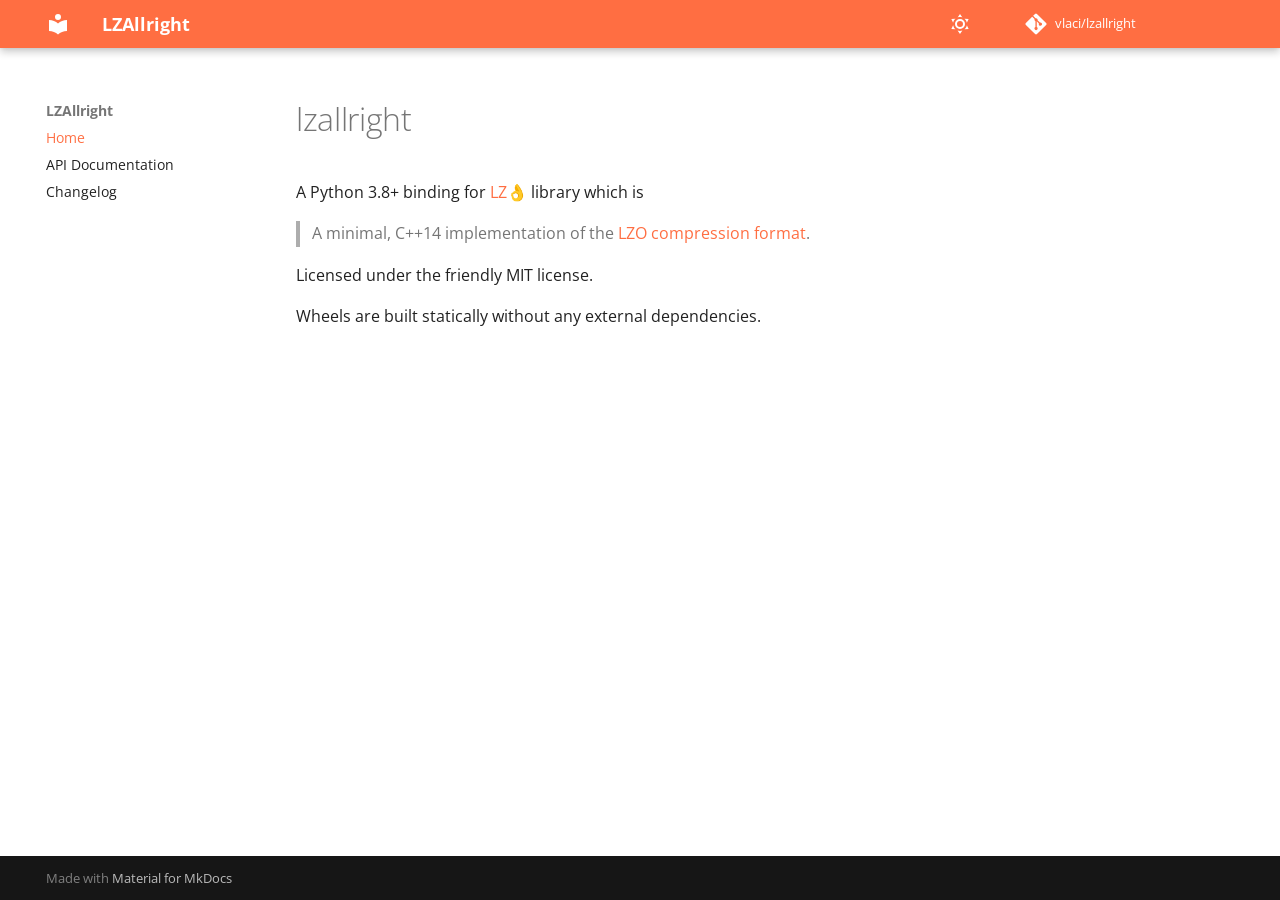
==== index.html @ bc839efc "Deployed 75575c3 with MkDocs version: 1.4.3" ====
<!doctype html>
<html lang="en" class="no-js">
  <head>
    
      <meta charset="utf-8">
      <meta name="viewport" content="width=device-width,initial-scale=1">
      
      
      
        <link rel="canonical" href="https://vlaci.github.io/lzallright/">
      
      
      
        <link rel="next" href="api/">
      
      <link rel="icon" href="assets/images/favicon.png">
      <meta name="generator" content="mkdocs-1.4.3, mkdocs-material-9.1.14">
    
    
      
        <title>LZAllright</title>
      
    
    
      <link rel="stylesheet" href="assets/stylesheets/main.85bb2934.min.css">
      
        
        <link rel="stylesheet" href="assets/stylesheets/palette.a6bdf11c.min.css">
      
      

    
    
    
      
        
        
        <link rel="preconnect" href="https://fonts.gstatic.com" crossorigin>
        <link rel="stylesheet" href="https://fonts.googleapis.com/css?family=Open+Sans:300,300i,400,400i,700,700i%7CFira+Code:400,400i,700,700i&display=fallback">
        <style>:root{--md-text-font:"Open Sans";--md-code-font:"Fira Code"}</style>
      
    
    
      <link rel="stylesheet" href="assets/_mkdocstrings.css">
    
    <script>__md_scope=new URL(".",location),__md_hash=e=>[...e].reduce((e,_)=>(e<<5)-e+_.charCodeAt(0),0),__md_get=(e,_=localStorage,t=__md_scope)=>JSON.parse(_.getItem(t.pathname+"."+e)),__md_set=(e,_,t=localStorage,a=__md_scope)=>{try{t.setItem(a.pathname+"."+e,JSON.stringify(_))}catch(e){}}</script>
    
      

    
    
    
  </head>
  
  
    
    
      
    
    
    
    
    <body dir="ltr" data-md-color-scheme="default" data-md-color-primary="deep-orange" data-md-color-accent="indigo">
  
    
    
      <script>var palette=__md_get("__palette");if(palette&&"object"==typeof palette.color)for(var key of Object.keys(palette.color))document.body.setAttribute("data-md-color-"+key,palette.color[key])</script>
    
    <input class="md-toggle" data-md-toggle="drawer" type="checkbox" id="__drawer" autocomplete="off">
    <input class="md-toggle" data-md-toggle="search" type="checkbox" id="__search" autocomplete="off">
    <label class="md-overlay" for="__drawer"></label>
    <div data-md-component="skip">
      
        
        <a href="#lzallright" class="md-skip">
          Skip to content
        </a>
      
    </div>
    <div data-md-component="announce">
      
    </div>
    
    
      

  

<header class="md-header md-header--shadow" data-md-component="header">
  <nav class="md-header__inner md-grid" aria-label="Header">
    <a href="." title="LZAllright" class="md-header__button md-logo" aria-label="LZAllright" data-md-component="logo">
      
  
  <svg xmlns="http://www.w3.org/2000/svg" viewBox="0 0 24 24"><path d="M12 8a3 3 0 0 0 3-3 3 3 0 0 0-3-3 3 3 0 0 0-3 3 3 3 0 0 0 3 3m0 3.54C9.64 9.35 6.5 8 3 8v11c3.5 0 6.64 1.35 9 3.54 2.36-2.19 5.5-3.54 9-3.54V8c-3.5 0-6.64 1.35-9 3.54Z"/></svg>

    </a>
    <label class="md-header__button md-icon" for="__drawer">
      <svg xmlns="http://www.w3.org/2000/svg" viewBox="0 0 24 24"><path d="M3 6h18v2H3V6m0 5h18v2H3v-2m0 5h18v2H3v-2Z"/></svg>
    </label>
    <div class="md-header__title" data-md-component="header-title">
      <div class="md-header__ellipsis">
        <div class="md-header__topic">
          <span class="md-ellipsis">
            LZAllright
          </span>
        </div>
        <div class="md-header__topic" data-md-component="header-topic">
          <span class="md-ellipsis">
            
              Home
            
          </span>
        </div>
      </div>
    </div>
    
      
        <form class="md-header__option" data-md-component="palette">
          
            
            
            
            <input class="md-option" data-md-color-media="(prefers-color-scheme: light)" data-md-color-scheme="default" data-md-color-primary="deep-orange" data-md-color-accent="indigo"  aria-label="Switch to dark mode"  type="radio" name="__palette" id="__palette_1">
            
              <label class="md-header__button md-icon" title="Switch to dark mode" for="__palette_2" hidden>
                <svg xmlns="http://www.w3.org/2000/svg" viewBox="0 0 24 24"><path d="M12 7a5 5 0 0 1 5 5 5 5 0 0 1-5 5 5 5 0 0 1-5-5 5 5 0 0 1 5-5m0 2a3 3 0 0 0-3 3 3 3 0 0 0 3 3 3 3 0 0 0 3-3 3 3 0 0 0-3-3m0-7 2.39 3.42C13.65 5.15 12.84 5 12 5c-.84 0-1.65.15-2.39.42L12 2M3.34 7l4.16-.35A7.2 7.2 0 0 0 5.94 8.5c-.44.74-.69 1.5-.83 2.29L3.34 7m.02 10 1.76-3.77a7.131 7.131 0 0 0 2.38 4.14L3.36 17M20.65 7l-1.77 3.79a7.023 7.023 0 0 0-2.38-4.15l4.15.36m-.01 10-4.14.36c.59-.51 1.12-1.14 1.54-1.86.42-.73.69-1.5.83-2.29L20.64 17M12 22l-2.41-3.44c.74.27 1.55.44 2.41.44.82 0 1.63-.17 2.37-.44L12 22Z"/></svg>
              </label>
            
          
            
            
            
            <input class="md-option" data-md-color-media="(prefers-color-scheme: dark)" data-md-color-scheme="slate" data-md-color-primary="deep-orange" data-md-color-accent="indigo"  aria-label="Switch to light mode"  type="radio" name="__palette" id="__palette_2">
            
              <label class="md-header__button md-icon" title="Switch to light mode" for="__palette_1" hidden>
                <svg xmlns="http://www.w3.org/2000/svg" viewBox="0 0 24 24"><path d="m17.75 4.09-2.53 1.94.91 3.06-2.63-1.81-2.63 1.81.91-3.06-2.53-1.94L12.44 4l1.06-3 1.06 3 3.19.09m3.5 6.91-1.64 1.25.59 1.98-1.7-1.17-1.7 1.17.59-1.98L15.75 11l2.06-.05L18.5 9l.69 1.95 2.06.05m-2.28 4.95c.83-.08 1.72 1.1 1.19 1.85-.32.45-.66.87-1.08 1.27C15.17 23 8.84 23 4.94 19.07c-3.91-3.9-3.91-10.24 0-14.14.4-.4.82-.76 1.27-1.08.75-.53 1.93.36 1.85 1.19-.27 2.86.69 5.83 2.89 8.02a9.96 9.96 0 0 0 8.02 2.89m-1.64 2.02a12.08 12.08 0 0 1-7.8-3.47c-2.17-2.19-3.33-5-3.49-7.82-2.81 3.14-2.7 7.96.31 10.98 3.02 3.01 7.84 3.12 10.98.31Z"/></svg>
              </label>
            
          
        </form>
      
    
    
    
    
      <div class="md-header__source">
        <a href="https://github.com/vlaci/lzallright" title="Go to repository" class="md-source" data-md-component="source">
  <div class="md-source__icon md-icon">
    
    <svg xmlns="http://www.w3.org/2000/svg" viewBox="0 0 448 512"><!--! Font Awesome Free 6.4.0 by @fontawesome - https://fontawesome.com License - https://fontawesome.com/license/free (Icons: CC BY 4.0, Fonts: SIL OFL 1.1, Code: MIT License) Copyright 2023 Fonticons, Inc.--><path d="M439.55 236.05 244 40.45a28.87 28.87 0 0 0-40.81 0l-40.66 40.63 51.52 51.52c27.06-9.14 52.68 16.77 43.39 43.68l49.66 49.66c34.23-11.8 61.18 31 35.47 56.69-26.49 26.49-70.21-2.87-56-37.34L240.22 199v121.85c25.3 12.54 22.26 41.85 9.08 55a34.34 34.34 0 0 1-48.55 0c-17.57-17.6-11.07-46.91 11.25-56v-123c-20.8-8.51-24.6-30.74-18.64-45L142.57 101 8.45 235.14a28.86 28.86 0 0 0 0 40.81l195.61 195.6a28.86 28.86 0 0 0 40.8 0l194.69-194.69a28.86 28.86 0 0 0 0-40.81z"/></svg>
  </div>
  <div class="md-source__repository">
    vlaci/lzallright
  </div>
</a>
      </div>
    
  </nav>
  
</header>
    
    <div class="md-container" data-md-component="container">
      
      
        
          
        
      
      <main class="md-main" data-md-component="main">
        <div class="md-main__inner md-grid">
          
            
              
              <div class="md-sidebar md-sidebar--primary" data-md-component="sidebar" data-md-type="navigation" >
                <div class="md-sidebar__scrollwrap">
                  <div class="md-sidebar__inner">
                    


  

<nav class="md-nav md-nav--primary md-nav--integrated" aria-label="Navigation" data-md-level="0">
  <label class="md-nav__title" for="__drawer">
    <a href="." title="LZAllright" class="md-nav__button md-logo" aria-label="LZAllright" data-md-component="logo">
      
  
  <svg xmlns="http://www.w3.org/2000/svg" viewBox="0 0 24 24"><path d="M12 8a3 3 0 0 0 3-3 3 3 0 0 0-3-3 3 3 0 0 0-3 3 3 3 0 0 0 3 3m0 3.54C9.64 9.35 6.5 8 3 8v11c3.5 0 6.64 1.35 9 3.54 2.36-2.19 5.5-3.54 9-3.54V8c-3.5 0-6.64 1.35-9 3.54Z"/></svg>

    </a>
    LZAllright
  </label>
  
    <div class="md-nav__source">
      <a href="https://github.com/vlaci/lzallright" title="Go to repository" class="md-source" data-md-component="source">
  <div class="md-source__icon md-icon">
    
    <svg xmlns="http://www.w3.org/2000/svg" viewBox="0 0 448 512"><!--! Font Awesome Free 6.4.0 by @fontawesome - https://fontawesome.com License - https://fontawesome.com/license/free (Icons: CC BY 4.0, Fonts: SIL OFL 1.1, Code: MIT License) Copyright 2023 Fonticons, Inc.--><path d="M439.55 236.05 244 40.45a28.87 28.87 0 0 0-40.81 0l-40.66 40.63 51.52 51.52c27.06-9.14 52.68 16.77 43.39 43.68l49.66 49.66c34.23-11.8 61.18 31 35.47 56.69-26.49 26.49-70.21-2.87-56-37.34L240.22 199v121.85c25.3 12.54 22.26 41.85 9.08 55a34.34 34.34 0 0 1-48.55 0c-17.57-17.6-11.07-46.91 11.25-56v-123c-20.8-8.51-24.6-30.74-18.64-45L142.57 101 8.45 235.14a28.86 28.86 0 0 0 0 40.81l195.61 195.6a28.86 28.86 0 0 0 40.8 0l194.69-194.69a28.86 28.86 0 0 0 0-40.81z"/></svg>
  </div>
  <div class="md-source__repository">
    vlaci/lzallright
  </div>
</a>
    </div>
  
  <ul class="md-nav__list" data-md-scrollfix>
    
      
      
      

  
  
    
  
  
    <li class="md-nav__item md-nav__item--active">
      
      <input class="md-nav__toggle md-toggle" type="checkbox" id="__toc">
      
      
        
      
      
      <a href="." class="md-nav__link md-nav__link--active">
        Home
      </a>
      
    </li>
  

    
      
      
      

  
  
  
    <li class="md-nav__item">
      <a href="api/" class="md-nav__link">
        API Documentation
      </a>
    </li>
  

    
      
      
      

  
  
  
    <li class="md-nav__item">
      <a href="changelog/" class="md-nav__link">
        Changelog
      </a>
    </li>
  

    
  </ul>
</nav>
                  </div>
                </div>
              </div>
            
            
          
          
            <div class="md-content" data-md-component="content">
              <article class="md-content__inner md-typeset">
                
                  

  
  


<h1 id="lzallright">lzallright<a class="headerlink" href="#lzallright" title="Permanent link">#</a></h1>
<p>A Python 3.8+ binding for <a href="https://github.com/jackoalan/lzokay">LZ👌</a> library which is</p>
<blockquote>
<p>A minimal, C++14 implementation of the
<a href="http://www.oberhumer.com/opensource/lzo/">LZO compression format</a>.</p>
</blockquote>
<p>Licensed under the friendly MIT license.</p>
<p>Wheels are built statically without any external dependencies.</p>





                
              </article>
            </div>
          
          
        </div>
        
          <button type="button" class="md-top md-icon" data-md-component="top" hidden>
            <svg xmlns="http://www.w3.org/2000/svg" viewBox="0 0 24 24"><path d="M13 20h-2V8l-5.5 5.5-1.42-1.42L12 4.16l7.92 7.92-1.42 1.42L13 8v12Z"/></svg>
            Back to top
          </button>
        
      </main>
      
        <footer class="md-footer">
  
  <div class="md-footer-meta md-typeset">
    <div class="md-footer-meta__inner md-grid">
      <div class="md-copyright">
  
  
    Made with
    <a href="https://squidfunk.github.io/mkdocs-material/" target="_blank" rel="noopener">
      Material for MkDocs
    </a>
  
</div>
      
    </div>
  </div>
</footer>
      
    </div>
    <div class="md-dialog" data-md-component="dialog">
      <div class="md-dialog__inner md-typeset"></div>
    </div>
    
    <script id="__config" type="application/json">{"base": ".", "features": ["toc.integrate", "toc.follow", "navigation.instant", "navigation.top"], "search": "assets/javascripts/workers/search.208ed371.min.js", "translations": {"clipboard.copied": "Copied to clipboard", "clipboard.copy": "Copy to clipboard", "search.result.more.one": "1 more on this page", "search.result.more.other": "# more on this page", "search.result.none": "No matching documents", "search.result.one": "1 matching document", "search.result.other": "# matching documents", "search.result.placeholder": "Type to start searching", "search.result.term.missing": "Missing", "select.version": "Select version"}}</script>
    
    
      <script src="assets/javascripts/bundle.b4d07000.min.js"></script>
      
    
  </body>
</html>
---- assets/stylesheets/main.85bb2934.min.css ----
@charset "UTF-8";html{-webkit-text-size-adjust:none;-moz-text-size-adjust:none;text-size-adjust:none;box-sizing:border-box}*,:after,:before{box-sizing:inherit}@media (prefers-reduced-motion){*,:after,:before{transition:none!important}}body{margin:0}a,button,input,label{-webkit-tap-highlight-color:transparent}a{color:inherit;text-decoration:none}hr{border:0;box-sizing:initial;display:block;height:.05rem;overflow:visible;padding:0}small{font-size:80%}sub,sup{line-height:1em}img{border-style:none}table{border-collapse:initial;border-spacing:0}td,th{font-weight:400;vertical-align:top}button{background:#0000;border:0;font-family:inherit;font-size:inherit;margin:0;padding:0}input{border:0;outline:none}:root{--md-primary-fg-color:#4051b5;--md-primary-fg-color--light:#5d6cc0;--md-primary-fg-color--dark:#303fa1;--md-primary-bg-color:#fff;--md-primary-bg-color--light:#ffffffb3;--md-accent-fg-color:#526cfe;--md-accent-fg-color--transparent:#526cfe1a;--md-accent-bg-color:#fff;--md-accent-bg-color--light:#ffffffb3}[data-md-color-scheme=default] img[src$="#gh-dark-mode-only"],[data-md-color-scheme=default] img[src$="#only-dark"]{display:none}:root,[data-md-color-scheme=default]{--md-default-fg-color:#000000de;--md-default-fg-color--light:#0000008a;--md-default-fg-color--lighter:#00000052;--md-default-fg-color--lightest:#00000012;--md-default-bg-color:#fff;--md-default-bg-color--light:#ffffffb3;--md-default-bg-color--lighter:#ffffff4d;--md-default-bg-color--lightest:#ffffff1f;--md-code-fg-color:#36464e;--md-code-bg-color:#f5f5f5;--md-code-hl-color:#ffff0080;--md-code-hl-number-color:#d52a2a;--md-code-hl-special-color:#db1457;--md-code-hl-function-color:#a846b9;--md-code-hl-constant-color:#6e59d9;--md-code-hl-keyword-color:#3f6ec6;--md-code-hl-string-color:#1c7d4d;--md-code-hl-name-color:var(--md-code-fg-color);--md-code-hl-operator-color:var(--md-default-fg-color--light);--md-code-hl-punctuation-color:var(--md-default-fg-color--light);--md-code-hl-comment-color:var(--md-default-fg-color--light);--md-code-hl-generic-color:var(--md-default-fg-color--light);--md-code-hl-variable-color:var(--md-default-fg-color--light);--md-typeset-color:var(--md-default-fg-color);--md-typeset-a-color:var(--md-primary-fg-color);--md-typeset-mark-color:#ffff0080;--md-typeset-del-color:#f5503d26;--md-typeset-ins-color:#0bd57026;--md-typeset-kbd-color:#fafafa;--md-typeset-kbd-accent-color:#fff;--md-typeset-kbd-border-color:#b8b8b8;--md-typeset-table-color:#0000001f;--md-typeset-table-color--light:rgba(0,0,0,.035);--md-admonition-fg-color:var(--md-default-fg-color);--md-admonition-bg-color:var(--md-default-bg-color);--md-warning-fg-color:#000000de;--md-warning-bg-color:#ff9;--md-footer-fg-color:#fff;--md-footer-fg-color--light:#ffffffb3;--md-footer-fg-color--lighter:#ffffff73;--md-footer-bg-color:#000000de;--md-footer-bg-color--dark:#00000052;--md-shadow-z1:0 0.2rem 0.5rem #0000000d,0 0 0.05rem #0000001a;--md-shadow-z2:0 0.2rem 0.5rem #0000001a,0 0 0.05rem #00000040;--md-shadow-z3:0 0.2rem 0.5rem #0003,0 0 0.05rem #00000059}.md-icon svg{fill:currentcolor;display:block;height:1.2rem;width:1.2rem}body{-webkit-font-smoothing:antialiased;-moz-osx-font-smoothing:grayscale;--md-text-font-family:var(--md-text-font,_),-apple-system,BlinkMacSystemFont,Helvetica,Arial,sans-serif;--md-code-font-family:var(--md-code-font,_),SFMono-Regular,Consolas,Menlo,monospace}aside,body,input{font-feature-settings:"kern","liga";color:var(--md-typeset-color);font-family:var(--md-text-font-family)}code,kbd,pre{font-feature-settings:"kern";font-family:var(--md-code-font-family)}:root{--md-typeset-table-sort-icon:url('data:image/svg+xml;charset=utf-8,<svg xmlns="http://www.w3.org/2000/svg" viewBox="0 0 24 24"><path d="m18 21-4-4h3V7h-3l4-4 4 4h-3v10h3M2 19v-2h10v2M2 13v-2h7v2M2 7V5h4v2H2Z"/></svg>');--md-typeset-table-sort-icon--asc:url('data:image/svg+xml;charset=utf-8,<svg xmlns="http://www.w3.org/2000/svg" viewBox="0 0 24 24"><path d="M19 17h3l-4 4-4-4h3V3h2M2 17h10v2H2M6 5v2H2V5m0 6h7v2H2v-2Z"/></svg>');--md-typeset-table-sort-icon--desc:url('data:image/svg+xml;charset=utf-8,<svg xmlns="http://www.w3.org/2000/svg" viewBox="0 0 24 24"><path d="M19 7h3l-4-4-4 4h3v14h2M2 17h10v2H2M6 5v2H2V5m0 6h7v2H2v-2Z"/></svg>')}.md-typeset{-webkit-print-color-adjust:exact;color-adjust:exact;font-size:.8rem;line-height:1.6}@media print{.md-typeset{font-size:.68rem}}.md-typeset blockquote,.md-typeset dl,.md-typeset figure,.md-typeset ol,.md-typeset pre,.md-typeset ul{margin-bottom:1em;margin-top:1em}.md-typeset h1{color:var(--md-default-fg-color--light);font-size:2em;line-height:1.3;margin:0 0 1.25em}.md-typeset h1,.md-typeset h2{font-weight:300;letter-spacing:-.01em}.md-typeset h2{font-size:1.5625em;line-height:1.4;margin:1.6em 0 .64em}.md-typeset h3{font-size:1.25em;font-weight:400;letter-spacing:-.01em;line-height:1.5;margin:1.6em 0 .8em}.md-typeset h2+h3{margin-top:.8em}.md-typeset h4{font-weight:700;letter-spacing:-.01em;margin:1em 0}.md-typeset h5,.md-typeset h6{color:var(--md-default-fg-color--light);font-size:.8em;font-weight:700;letter-spacing:-.01em;margin:1.25em 0}.md-typeset h5{text-transform:uppercase}.md-typeset hr{border-bottom:.05rem solid var(--md-default-fg-color--lightest);display:flow-root;margin:1.5em 0}.md-typeset a{color:var(--md-typeset-a-color);word-break:break-word}.md-typeset a,.md-typeset a:before{transition:color 125ms}.md-typeset a:focus,.md-typeset a:hover{color:var(--md-accent-fg-color)}.md-typeset a:focus code,.md-typeset a:hover code{background-color:var(--md-accent-fg-color--transparent)}.md-typeset a code{color:currentcolor;transition:background-color 125ms}.md-typeset a.focus-visible{outline-color:var(--md-accent-fg-color);outline-offset:.2rem}.md-typeset code,.md-typeset kbd,.md-typeset pre{color:var(--md-code-fg-color);direction:ltr;font-variant-ligatures:none}@media print{.md-typeset code,.md-typeset kbd,.md-typeset pre{white-space:pre-wrap}}.md-typeset code{background-color:var(--md-code-bg-color);border-radius:.1rem;-webkit-box-decoration-break:clone;box-decoration-break:clone;font-size:.85em;padding:0 .2941176471em;word-break:break-word}.md-typeset code:not(.focus-visible){-webkit-tap-highlight-color:transparent;outline:none}.md-typeset pre{display:flow-root;line-height:1.4;position:relative}.md-typeset pre>code{-webkit-box-decoration-break:slice;box-decoration-break:slice;box-shadow:none;display:block;margin:0;outline-color:var(--md-accent-fg-color);overflow:auto;padding:.7720588235em 1.1764705882em;scrollbar-color:var(--md-default-fg-color--lighter) #0000;scrollbar-width:thin;touch-action:auto;word-break:normal}.md-typeset pre>code:hover{scrollbar-color:var(--md-accent-fg-color) #0000}.md-typeset pre>code::-webkit-scrollbar{height:.2rem;width:.2rem}.md-typeset pre>code::-webkit-scrollbar-thumb{background-color:var(--md-default-fg-color--lighter)}.md-typeset pre>code::-webkit-scrollbar-thumb:hover{background-color:var(--md-accent-fg-color)}.md-typeset kbd{background-color:var(--md-typeset-kbd-color);border-radius:.1rem;box-shadow:0 .1rem 0 .05rem var(--md-typeset-kbd-border-color),0 .1rem 0 var(--md-typeset-kbd-border-color),0 -.1rem .2rem var(--md-typeset-kbd-accent-color) inset;color:var(--md-default-fg-color);display:inline-block;font-size:.75em;padding:0 .6666666667em;vertical-align:text-top;word-break:break-word}.md-typeset mark{background-color:var(--md-typeset-mark-color);-webkit-box-decoration-break:clone;box-decoration-break:clone;color:inherit;word-break:break-word}.md-typeset abbr{border-bottom:.05rem dotted var(--md-default-fg-color--light);cursor:help;text-decoration:none}@media (hover:none){.md-typeset abbr[title]:focus:after,.md-typeset abbr[title]:hover:after{background-color:var(--md-default-fg-color);border-radius:.1rem;box-shadow:var(--md-shadow-z3);color:var(--md-default-bg-color);content:attr(title);font-size:.7rem;left:.8rem;margin-top:2em;padding:.2rem .3rem;position:absolute;right:.8rem}}.md-typeset small{opacity:.75}[dir=ltr] .md-typeset sub,[dir=ltr] .md-typeset sup{margin-left:.078125em}[dir=rtl] .md-typeset sub,[dir=rtl] .md-typeset sup{margin-right:.078125em}[dir=ltr] .md-typeset blockquote{padding-left:.6rem}[dir=rtl] .md-typeset blockquote{padding-right:.6rem}[dir=ltr] .md-typeset blockquote{border-left:.2rem solid var(--md-default-fg-color--lighter)}[dir=rtl] .md-typeset blockquote{border-right:.2rem solid var(--md-default-fg-color--lighter)}.md-typeset blockquote{color:var(--md-default-fg-color--light);margin-left:0;margin-right:0}.md-typeset ul{list-style-type:disc}[dir=ltr] .md-typeset ol,[dir=ltr] .md-typeset ul{margin-left:.625em}[dir=rtl] .md-typeset ol,[dir=rtl] .md-typeset ul{margin-right:.625em}.md-typeset ol,.md-typeset ul{padding:0}.md-typeset ol:not([hidden]),.md-typeset ul:not([hidden]){display:flow-root}.md-typeset ol ol,.md-typeset ul ol{list-style-type:lower-alpha}.md-typeset ol ol ol,.md-typeset ul ol ol{list-style-type:lower-roman}[dir=ltr] .md-typeset ol li,[dir=ltr] .md-typeset ul li{margin-left:1.25em}[dir=rtl] .md-typeset ol li,[dir=rtl] .md-typeset ul li{margin-right:1.25em}.md-typeset ol li,.md-typeset ul li{margin-bottom:.5em}.md-typeset ol li blockquote,.md-typeset ol li p,.md-typeset ul li blockquote,.md-typeset ul li p{margin:.5em 0}.md-typeset ol li:last-child,.md-typeset ul li:last-child{margin-bottom:0}[dir=ltr] .md-typeset ol li ol,[dir=ltr] .md-typeset ol li ul,[dir=ltr] .md-typeset ul li ol,[dir=ltr] .md-typeset ul li ul{margin-left:.625em}[dir=rtl] .md-typeset ol li ol,[dir=rtl] .md-typeset ol li ul,[dir=rtl] .md-typeset ul li ol,[dir=rtl] .md-typeset ul li ul{margin-right:.625em}.md-typeset ol li ol,.md-typeset ol li ul,.md-typeset ul li ol,.md-typeset ul li ul{margin-bottom:.5em;margin-top:.5em}[dir=ltr] .md-typeset dd{margin-left:1.875em}[dir=rtl] .md-typeset dd{margin-right:1.875em}.md-typeset dd{margin-bottom:1.5em;margin-top:1em}.md-typeset img,.md-typeset svg,.md-typeset video{height:auto;max-width:100%}.md-typeset img[align=left]{margin:1em 1em 1em 0}.md-typeset img[align=right]{margin:1em 0 1em 1em}.md-typeset img[align]:only-child{margin-top:0}.md-typeset figure{display:flow-root;margin:1em auto;max-width:100%;text-align:center;width:-webkit-fit-content;width:-moz-fit-content;width:fit-content}.md-typeset figure img{display:block}.md-typeset figcaption{font-style:italic;margin:1em auto;max-width:24rem}.md-typeset iframe{max-width:100%}.md-typeset table:not([class]){background-color:var(--md-default-bg-color);border:.05rem solid var(--md-typeset-table-color);border-radius:.1rem;display:inline-block;font-size:.64rem;max-width:100%;overflow:auto;touch-action:auto}@media print{.md-typeset table:not([class]){display:table}}.md-typeset table:not([class])+*{margin-top:1.5em}.md-typeset table:not([class]) td>:first-child,.md-typeset table:not([class]) th>:first-child{margin-top:0}.md-typeset table:not([class]) td>:last-child,.md-typeset table:not([class]) th>:last-child{margin-bottom:0}.md-typeset table:not([class]) td:not([align]),.md-typeset table:not([class]) th:not([align]){text-align:left}[dir=rtl] .md-typeset table:not([class]) td:not([align]),[dir=rtl] .md-typeset table:not([class]) th:not([align]){text-align:right}.md-typeset table:not([class]) th{font-weight:700;min-width:5rem;padding:.9375em 1.25em;vertical-align:top}.md-typeset table:not([class]) td{border-top:.05rem solid var(--md-typeset-table-color);padding:.9375em 1.25em;vertical-align:top}.md-typeset table:not([class]) tbody tr{transition:background-color 125ms}.md-typeset table:not([class]) tbody tr:hover{background-color:var(--md-typeset-table-color--light);box-shadow:0 .05rem 0 var(--md-default-bg-color) inset}.md-typeset table:not([class]) a{word-break:normal}.md-typeset table th[role=columnheader]{cursor:pointer}[dir=ltr] .md-typeset table th[role=columnheader]:after{margin-left:.5em}[dir=rtl] .md-typeset table th[role=columnheader]:after{margin-right:.5em}.md-typeset table th[role=columnheader]:after{content:"";display:inline-block;height:1.2em;-webkit-mask-image:var(--md-typeset-table-sort-icon);mask-image:var(--md-typeset-table-sort-icon);-webkit-mask-repeat:no-repeat;mask-repeat:no-repeat;-webkit-mask-size:contain;mask-size:contain;transition:background-color 125ms;vertical-align:text-bottom;width:1.2em}.md-typeset table th[role=columnheader]:hover:after{background-color:var(--md-default-fg-color--lighter)}.md-typeset table th[role=columnheader][aria-sort=ascending]:after{background-color:var(--md-default-fg-color--light);-webkit-mask-image:var(--md-typeset-table-sort-icon--asc);mask-image:var(--md-typeset-table-sort-icon--asc)}.md-typeset table th[role=columnheader][aria-sort=descending]:after{background-color:var(--md-default-fg-color--light);-webkit-mask-image:var(--md-typeset-table-sort-icon--desc);mask-image:var(--md-typeset-table-sort-icon--desc)}.md-typeset__scrollwrap{margin:1em -.8rem;overflow-x:auto;touch-action:auto}.md-typeset__table{display:inline-block;margin-bottom:.5em;padding:0 .8rem}@media print{.md-typeset__table{display:block}}html .md-typeset__table table{display:table;margin:0;overflow:hidden;width:100%}@media screen and (max-width:44.9375em){.md-content__inner>pre{margin:1em -.8rem}.md-content__inner>pre code{border-radius:0}}.md-banner{background-color:var(--md-footer-bg-color);color:var(--md-footer-fg-color);overflow:auto}@media print{.md-banner{display:none}}.md-banner--warning{background-color:var(--md-warning-bg-color);color:var(--md-warning-fg-color)}.md-banner__inner{font-size:.7rem;margin:.6rem auto;padding:0 .8rem}[dir=ltr] .md-banner__button{float:right}[dir=rtl] .md-banner__button{float:left}.md-banner__button{color:inherit;cursor:pointer;transition:opacity .25s}.md-banner__button:hover{opacity:.7}html{font-size:125%;height:100%;overflow-x:hidden}@media screen and (min-width:100em){html{font-size:137.5%}}@media screen and (min-width:125em){html{font-size:150%}}body{background-color:var(--md-default-bg-color);display:flex;flex-direction:column;font-size:.5rem;min-height:100%;position:relative;width:100%}@media print{body{display:block}}@media screen and (max-width:59.9375em){body[data-md-scrolllock]{position:fixed}}.md-grid{margin-left:auto;margin-right:auto;max-width:61rem}.md-container{display:flex;flex-direction:column;flex-grow:1}@media print{.md-container{display:block}}.md-main{flex-grow:1}.md-main__inner{display:flex;height:100%;margin-top:1.5rem}.md-ellipsis{overflow:hidden;text-overflow:ellipsis}.md-toggle{display:none}.md-option{height:0;opacity:0;position:absolute;width:0}.md-option:checked+label:not([hidden]){display:block}.md-option.focus-visible+label{outline-color:var(--md-accent-fg-color);outline-style:auto}.md-skip{background-color:var(--md-default-fg-color);border-radius:.1rem;color:var(--md-default-bg-color);font-size:.64rem;margin:.5rem;opacity:0;outline-color:var(--md-accent-fg-color);padding:.3rem .5rem;position:fixed;transform:translateY(.4rem);z-index:-1}.md-skip:focus{opacity:1;transform:translateY(0);transition:transform .25s cubic-bezier(.4,0,.2,1),opacity 175ms 75ms;z-index:10}@page{margin:25mm}:root{--md-clipboard-icon:url('data:image/svg+xml;charset=utf-8,<svg xmlns="http://www.w3.org/2000/svg" viewBox="0 0 24 24"><path d="M19 21H8V7h11m0-2H8a2 2 0 0 0-2 2v14a2 2 0 0 0 2 2h11a2 2 0 0 0 2-2V7a2 2 0 0 0-2-2m-3-4H4a2 2 0 0 0-2 2v14h2V3h12V1Z"/></svg>')}.md-clipboard{border-radius:.1rem;color:var(--md-default-fg-color--lightest);cursor:pointer;height:1.5em;outline-color:var(--md-accent-fg-color);outline-offset:.1rem;position:absolute;right:.5em;top:.5em;transition:color .25s;width:1.5em;z-index:1}@media print{.md-clipboard{display:none}}.md-clipboard:not(.focus-visible){-webkit-tap-highlight-color:transparent;outline:none}:hover>.md-clipboard{color:var(--md-default-fg-color--light)}.md-clipboard:focus,.md-clipboard:hover{color:var(--md-accent-fg-color)}.md-clipboard:after{background-color:currentcolor;content:"";display:block;height:1.125em;margin:0 auto;-webkit-mask-image:var(--md-clipboard-icon);mask-image:var(--md-clipboard-icon);-webkit-mask-position:center;mask-position:center;-webkit-mask-repeat:no-repeat;mask-repeat:no-repeat;-webkit-mask-size:contain;mask-size:contain;width:1.125em}.md-clipboard--inline{cursor:pointer}.md-clipboard--inline code{transition:color .25s,background-color .25s}.md-clipboard--inline:focus code,.md-clipboard--inline:hover code{background-color:var(--md-accent-fg-color--transparent);color:var(--md-accent-fg-color)}@keyframes consent{0%{opacity:0;transform:translateY(100%)}to{opacity:1;transform:translateY(0)}}@keyframes overlay{0%{opacity:0}to{opacity:1}}.md-consent__overlay{animation:overlay .25s both;-webkit-backdrop-filter:blur(.1rem);backdrop-filter:blur(.1rem);background-color:#0000008a;height:100%;opacity:1;position:fixed;top:0;width:100%;z-index:5}.md-consent__inner{animation:consent .5s cubic-bezier(.1,.7,.1,1) both;background-color:var(--md-default-bg-color);border:0;border-radius:.1rem;bottom:0;box-shadow:0 0 .2rem #0000001a,0 .2rem .4rem #0003;max-height:100%;overflow:auto;padding:0;position:fixed;width:100%;z-index:5}.md-consent__form{padding:.8rem}.md-consent__settings{display:none;margin:1em 0}input:checked+.md-consent__settings{display:block}.md-consent__controls{margin-bottom:.8rem}.md-typeset .md-consent__controls .md-button{display:inline}@media screen and (max-width:44.9375em){.md-typeset .md-consent__controls .md-button{display:block;margin-top:.4rem;text-align:center;width:100%}}.md-consent label{cursor:pointer}.md-content{flex-grow:1;min-width:0}.md-content__inner{margin:0 .8rem 1.2rem;padding-top:.6rem}@media screen and (min-width:76.25em){[dir=ltr] .md-sidebar--primary:not([hidden])~.md-content>.md-content__inner{margin-left:1.2rem}[dir=ltr] .md-sidebar--secondary:not([hidden])~.md-content>.md-content__inner,[dir=rtl] .md-sidebar--primary:not([hidden])~.md-content>.md-content__inner{margin-right:1.2rem}[dir=rtl] .md-sidebar--secondary:not([hidden])~.md-content>.md-content__inner{margin-left:1.2rem}}.md-content__inner:before{content:"";display:block;height:.4rem}.md-content__inner>:last-child{margin-bottom:0}[dir=ltr] .md-content__button{float:right}[dir=rtl] .md-content__button{float:left}[dir=ltr] .md-content__button{margin-left:.4rem}[dir=rtl] .md-content__button{margin-right:.4rem}.md-content__button{margin:.4rem 0;padding:0}@media print{.md-content__button{display:none}}.md-typeset .md-content__button{color:var(--md-default-fg-color--lighter)}.md-content__button svg{display:inline;vertical-align:top}[dir=rtl] .md-content__button svg{transform:scaleX(-1)}[dir=ltr] .md-dialog{right:.8rem}[dir=rtl] .md-dialog{left:.8rem}.md-dialog{background-color:var(--md-default-fg-color);border-radius:.1rem;bottom:.8rem;box-shadow:var(--md-shadow-z3);min-width:11.1rem;opacity:0;padding:.4rem .6rem;pointer-events:none;position:fixed;transform:translateY(100%);transition:transform 0ms .4s,opacity .4s;z-index:4}@media print{.md-dialog{display:none}}.md-dialog--active{opacity:1;pointer-events:auto;transform:translateY(0);transition:transform .4s cubic-bezier(.075,.85,.175,1),opacity .4s}.md-dialog__inner{color:var(--md-default-bg-color);font-size:.7rem}.md-feedback{margin:2em 0 1em;text-align:center}.md-feedback fieldset{border:none;margin:0;padding:0}.md-feedback__title{font-weight:700;margin:1em auto}.md-feedback__inner{position:relative}.md-feedback__list{align-content:baseline;display:flex;flex-wrap:wrap;justify-content:center;position:relative}.md-feedback__list:hover .md-icon:not(:disabled){color:var(--md-default-fg-color--lighter)}:disabled .md-feedback__list{min-height:1.8rem}.md-feedback__icon{color:var(--md-default-fg-color--light);cursor:pointer;flex-shrink:0;margin:0 .1rem;transition:color 125ms}.md-feedback__icon:not(:disabled).md-icon:hover{color:var(--md-accent-fg-color)}.md-feedback__icon:disabled{color:var(--md-default-fg-color--lightest);pointer-events:none}.md-feedback__note{opacity:0;position:relative;transform:translateY(.4rem);transition:transform .4s cubic-bezier(.1,.7,.1,1),opacity .15s}.md-feedback__note>*{margin:0 auto;max-width:16rem}:disabled .md-feedback__note{opacity:1;transform:translateY(0)}.md-footer{background-color:var(--md-footer-bg-color);color:var(--md-footer-fg-color)}@media print{.md-footer{display:none}}.md-footer__inner{justify-content:space-between;overflow:auto;padding:.2rem}.md-footer__inner:not([hidden]){display:flex}.md-footer__link{align-items:end;display:flex;flex-grow:0.01;margin-bottom:.4rem;margin-top:1rem;max-width:100%;outline-color:var(--md-accent-fg-color);overflow:hidden;transition:opacity .25s}.md-footer__link:focus,.md-footer__link:hover{opacity:.7}[dir=rtl] .md-footer__link svg{transform:scaleX(-1)}@media screen and (max-width:44.9375em){.md-footer__link--prev{flex-shrink:0}.md-footer__link--prev .md-footer__title{display:none}}[dir=ltr] .md-footer__link--next{margin-left:auto}[dir=rtl] .md-footer__link--next{margin-right:auto}.md-footer__link--next{text-align:right}[dir=rtl] .md-footer__link--next{text-align:left}.md-footer__title{flex-grow:1;font-size:.9rem;margin-bottom:.7rem;max-width:calc(100% - 2.4rem);padding:0 1rem;white-space:nowrap}.md-footer__button{margin:.2rem;padding:.4rem}.md-footer__direction{font-size:.64rem;opacity:.7}.md-footer-meta{background-color:var(--md-footer-bg-color--dark)}.md-footer-meta__inner{display:flex;flex-wrap:wrap;justify-content:space-between;padding:.2rem}html .md-footer-meta.md-typeset a{color:var(--md-footer-fg-color--light)}html .md-footer-meta.md-typeset a:focus,html .md-footer-meta.md-typeset a:hover{color:var(--md-footer-fg-color)}.md-copyright{color:var(--md-footer-fg-color--lighter);font-size:.64rem;margin:auto .6rem;padding:.4rem 0;width:100%}@media screen and (min-width:45em){.md-copyright{width:auto}}.md-copyright__highlight{color:var(--md-footer-fg-color--light)}.md-social{margin:0 .4rem;padding:.2rem 0 .6rem}@media screen and (min-width:45em){.md-social{padding:.6rem 0}}.md-social__link{display:inline-block;height:1.6rem;text-align:center;width:1.6rem}.md-social__link:before{line-height:1.9}.md-social__link svg{fill:currentcolor;max-height:.8rem;vertical-align:-25%}.md-typeset .md-button{border:.1rem solid;border-radius:.1rem;color:var(--md-primary-fg-color);cursor:pointer;display:inline-block;font-weight:700;padding:.625em 2em;transition:color 125ms,background-color 125ms,border-color 125ms}.md-typeset .md-button--primary{background-color:var(--md-primary-fg-color);border-color:var(--md-primary-fg-color);color:var(--md-primary-bg-color)}.md-typeset .md-button:focus,.md-typeset .md-button:hover{background-color:var(--md-accent-fg-color);border-color:var(--md-accent-fg-color);color:var(--md-accent-bg-color)}[dir=ltr] .md-typeset .md-input{border-top-left-radius:.1rem}[dir=ltr] .md-typeset .md-input,[dir=rtl] .md-typeset .md-input{border-top-right-radius:.1rem}[dir=rtl] .md-typeset .md-input{border-top-left-radius:.1rem}.md-typeset .md-input{border-bottom:.1rem solid var(--md-default-fg-color--lighter);box-shadow:var(--md-shadow-z1);font-size:.8rem;height:1.8rem;padding:0 .6rem;transition:border .25s,box-shadow .25s}.md-typeset .md-input:focus,.md-typeset .md-input:hover{border-bottom-color:var(--md-accent-fg-color);box-shadow:var(--md-shadow-z2)}.md-typeset .md-input--stretch{width:100%}.md-header{background-color:var(--md-primary-fg-color);box-shadow:0 0 .2rem #0000,0 .2rem .4rem #0000;color:var(--md-primary-bg-color);display:block;left:0;position:sticky;right:0;top:0;z-index:4}@media print{.md-header{display:none}}.md-header[hidden]{transform:translateY(-100%);transition:transform .25s cubic-bezier(.8,0,.6,1),box-shadow .25s}.md-header--shadow{box-shadow:0 0 .2rem #0000001a,0 .2rem .4rem #0003;transition:transform .25s cubic-bezier(.1,.7,.1,1),box-shadow .25s}.md-header__inner{align-items:center;display:flex;padding:0 .2rem}.md-header__button{color:currentcolor;cursor:pointer;margin:.2rem;outline-color:var(--md-accent-fg-color);padding:.4rem;position:relative;transition:opacity .25s;vertical-align:middle;z-index:1}.md-header__button:hover{opacity:.7}.md-header__button:not([hidden]){display:inline-block}.md-header__button:not(.focus-visible){-webkit-tap-highlight-color:transparent;outline:none}.md-header__button.md-logo{margin:.2rem;padding:.4rem}@media screen and (max-width:76.1875em){.md-header__button.md-logo{display:none}}.md-header__button.md-logo img,.md-header__button.md-logo svg{fill:currentcolor;display:block;height:1.2rem;width:auto}@media screen and (min-width:60em){.md-header__button[for=__search]{display:none}}.no-js .md-header__button[for=__search]{display:none}[dir=rtl] .md-header__button[for=__search] svg{transform:scaleX(-1)}@media screen and (min-width:76.25em){.md-header__button[for=__drawer]{display:none}}.md-header__topic{display:flex;max-width:100%;position:absolute;transition:transform .4s cubic-bezier(.1,.7,.1,1),opacity .15s;white-space:nowrap}.md-header__topic+.md-header__topic{opacity:0;pointer-events:none;transform:translateX(1.25rem);transition:transform .4s cubic-bezier(1,.7,.1,.1),opacity .15s;z-index:-1}[dir=rtl] .md-header__topic+.md-header__topic{transform:translateX(-1.25rem)}.md-header__topic:first-child{font-weight:700}[dir=ltr] .md-header__title{margin-left:1rem}[dir=rtl] .md-header__title{margin-right:1rem}[dir=ltr] .md-header__title{margin-right:.4rem}[dir=rtl] .md-header__title{margin-left:.4rem}.md-header__title{flex-grow:1;font-size:.9rem;height:2.4rem;line-height:2.4rem}.md-header__title--active .md-header__topic{opacity:0;pointer-events:none;transform:translateX(-1.25rem);transition:transform .4s cubic-bezier(1,.7,.1,.1),opacity .15s;z-index:-1}[dir=rtl] .md-header__title--active .md-header__topic{transform:translateX(1.25rem)}.md-header__title--active .md-header__topic+.md-header__topic{opacity:1;pointer-events:auto;transform:translateX(0);transition:transform .4s cubic-bezier(.1,.7,.1,1),opacity .15s;z-index:0}.md-header__title>.md-header__ellipsis{height:100%;position:relative;width:100%}.md-header__option{display:flex;flex-shrink:0;max-width:100%;transition:max-width 0ms .25s,opacity .25s .25s;white-space:nowrap}[data-md-toggle=search]:checked~.md-header .md-header__option{max-width:0;opacity:0;transition:max-width 0ms,opacity 0ms}.md-header__source{display:none}@media screen and (min-width:60em){[dir=ltr] .md-header__source{margin-left:1rem}[dir=rtl] .md-header__source{margin-right:1rem}.md-header__source{display:block;max-width:11.7rem;width:11.7rem}}@media screen and (min-width:76.25em){[dir=ltr] .md-header__source{margin-left:1.4rem}[dir=rtl] .md-header__source{margin-right:1.4rem}}:root{--md-nav-icon--prev:url('data:image/svg+xml;charset=utf-8,<svg xmlns="http://www.w3.org/2000/svg" viewBox="0 0 24 24"><path d="M20 11v2H8l5.5 5.5-1.42 1.42L4.16 12l7.92-7.92L13.5 5.5 8 11h12Z"/></svg>');--md-nav-icon--next:url('data:image/svg+xml;charset=utf-8,<svg xmlns="http://www.w3.org/2000/svg" viewBox="0 0 24 24"><path d="M8.59 16.58 13.17 12 8.59 7.41 10 6l6 6-6 6-1.41-1.42Z"/></svg>');--md-toc-icon:url('data:image/svg+xml;charset=utf-8,<svg xmlns="http://www.w3.org/2000/svg" viewBox="0 0 24 24"><path d="M3 9h14V7H3v2m0 4h14v-2H3v2m0 4h14v-2H3v2m16 0h2v-2h-2v2m0-10v2h2V7h-2m0 6h2v-2h-2v2Z"/></svg>')}.md-nav{font-size:.7rem;line-height:1.3}.md-nav__title{color:var(--md-default-fg-color--light);display:block;font-weight:700;overflow:hidden;padding:0 .6rem;text-overflow:ellipsis}.md-nav__title .md-nav__button{display:none}.md-nav__title .md-nav__button img{height:100%;width:auto}.md-nav__title .md-nav__button.md-logo img,.md-nav__title .md-nav__button.md-logo svg{fill:currentcolor;display:block;height:2.4rem;max-width:100%;object-fit:contain;width:auto}.md-nav__list{list-style:none;margin:0;padding:0}.md-nav__item{padding:0 .6rem}[dir=ltr] .md-nav__item .md-nav__item{padding-right:0}[dir=rtl] .md-nav__item .md-nav__item{padding-left:0}.md-nav__link{align-items:center;cursor:pointer;display:flex;justify-content:space-between;margin-top:.625em;overflow:hidden;scroll-snap-align:start;text-overflow:ellipsis;transition:color 125ms}.md-nav__link--passed{color:var(--md-default-fg-color--light)}.md-nav__item .md-nav__link--active{color:var(--md-typeset-a-color)}.md-nav__item .md-nav__link--index [href]{width:100%}.md-nav__link:focus,.md-nav__link:hover{color:var(--md-accent-fg-color)}.md-nav__link.focus-visible{outline-color:var(--md-accent-fg-color);outline-offset:.2rem}.md-nav--primary .md-nav__link[for=__toc]{display:none}.md-nav--primary .md-nav__link[for=__toc] .md-icon:after{background-color:currentcolor;display:block;height:100%;-webkit-mask-image:var(--md-toc-icon);mask-image:var(--md-toc-icon);width:100%}.md-nav--primary .md-nav__link[for=__toc]~.md-nav{display:none}.md-nav__link>*{cursor:pointer;display:flex}.md-nav__icon{flex-shrink:0}.md-nav__source{display:none}@media screen and (max-width:76.1875em){.md-nav--primary,.md-nav--primary .md-nav{background-color:var(--md-default-bg-color);display:flex;flex-direction:column;height:100%;left:0;position:absolute;right:0;top:0;z-index:1}.md-nav--primary .md-nav__item,.md-nav--primary .md-nav__title{font-size:.8rem;line-height:1.5}.md-nav--primary .md-nav__title{background-color:var(--md-default-fg-color--lightest);color:var(--md-default-fg-color--light);cursor:pointer;height:5.6rem;line-height:2.4rem;padding:3rem .8rem .2rem;position:relative;white-space:nowrap}[dir=ltr] .md-nav--primary .md-nav__title .md-nav__icon{left:.4rem}[dir=rtl] .md-nav--primary .md-nav__title .md-nav__icon{right:.4rem}.md-nav--primary .md-nav__title .md-nav__icon{display:block;height:1.2rem;margin:.2rem;position:absolute;top:.4rem;width:1.2rem}.md-nav--primary .md-nav__title .md-nav__icon:after{background-color:currentcolor;content:"";display:block;height:100%;-webkit-mask-image:var(--md-nav-icon--prev);mask-image:var(--md-nav-icon--prev);-webkit-mask-position:center;mask-position:center;-webkit-mask-repeat:no-repeat;mask-repeat:no-repeat;-webkit-mask-size:contain;mask-size:contain;width:100%}.md-nav--primary .md-nav__title~.md-nav__list{background-color:var(--md-default-bg-color);box-shadow:0 .05rem 0 var(--md-default-fg-color--lightest) inset;overflow-y:auto;scroll-snap-type:y mandatory;touch-action:pan-y}.md-nav--primary .md-nav__title~.md-nav__list>:first-child{border-top:0}.md-nav--primary .md-nav__title[for=__drawer]{background-color:var(--md-primary-fg-color);color:var(--md-primary-bg-color);font-weight:700}.md-nav--primary .md-nav__title .md-logo{display:block;left:.2rem;margin:.2rem;padding:.4rem;position:absolute;right:.2rem;top:.2rem}.md-nav--primary .md-nav__list{flex:1}.md-nav--primary .md-nav__item{border-top:.05rem solid var(--md-default-fg-color--lightest);padding:0}.md-nav--primary .md-nav__item--active>.md-nav__link{color:var(--md-typeset-a-color)}.md-nav--primary .md-nav__item--active>.md-nav__link:focus,.md-nav--primary .md-nav__item--active>.md-nav__link:hover{color:var(--md-accent-fg-color)}.md-nav--primary .md-nav__link{margin-top:0;padding:.6rem .8rem}[dir=ltr] .md-nav--primary .md-nav__link .md-nav__icon{margin-right:-.2rem}[dir=rtl] .md-nav--primary .md-nav__link .md-nav__icon{margin-left:-.2rem}.md-nav--primary .md-nav__link .md-nav__icon{font-size:1.2rem;height:1.2rem;width:1.2rem}.md-nav--primary .md-nav__link .md-nav__icon:after{background-color:currentcolor;content:"";display:block;height:100%;-webkit-mask-image:var(--md-nav-icon--next);mask-image:var(--md-nav-icon--next);-webkit-mask-position:center;mask-position:center;-webkit-mask-repeat:no-repeat;mask-repeat:no-repeat;-webkit-mask-size:contain;mask-size:contain;width:100%}[dir=rtl] .md-nav--primary .md-nav__icon:after{transform:scale(-1)}.md-nav--primary .md-nav--secondary .md-nav{background-color:initial;position:static}[dir=ltr] .md-nav--primary .md-nav--secondary .md-nav .md-nav__link{padding-left:1.4rem}[dir=rtl] .md-nav--primary .md-nav--secondary .md-nav .md-nav__link{padding-right:1.4rem}[dir=ltr] .md-nav--primary .md-nav--secondary .md-nav .md-nav .md-nav__link{padding-left:2rem}[dir=rtl] .md-nav--primary .md-nav--secondary .md-nav .md-nav .md-nav__link{padding-right:2rem}[dir=ltr] .md-nav--primary .md-nav--secondary .md-nav .md-nav .md-nav .md-nav__link{padding-left:2.6rem}[dir=rtl] .md-nav--primary .md-nav--secondary .md-nav .md-nav .md-nav .md-nav__link{padding-right:2.6rem}[dir=ltr] .md-nav--primary .md-nav--secondary .md-nav .md-nav .md-nav .md-nav .md-nav__link{padding-left:3.2rem}[dir=rtl] .md-nav--primary .md-nav--secondary .md-nav .md-nav .md-nav .md-nav .md-nav__link{padding-right:3.2rem}.md-nav--secondary{background-color:initial}.md-nav__toggle~.md-nav{display:flex;opacity:0;transform:translateX(100%);transition:transform .25s cubic-bezier(.8,0,.6,1),opacity 125ms 50ms}[dir=rtl] .md-nav__toggle~.md-nav{transform:translateX(-100%)}.md-nav__toggle:checked~.md-nav{opacity:1;transform:translateX(0);transition:transform .25s cubic-bezier(.4,0,.2,1),opacity 125ms 125ms}.md-nav__toggle:checked~.md-nav>.md-nav__list{-webkit-backface-visibility:hidden;backface-visibility:hidden}}@media screen and (max-width:59.9375em){.md-nav--primary .md-nav__link[for=__toc]{display:flex}.md-nav--primary .md-nav__link[for=__toc] .md-icon:after{content:""}.md-nav--primary .md-nav__link[for=__toc]+.md-nav__link{display:none}.md-nav--primary .md-nav__link[for=__toc]~.md-nav{display:flex}.md-nav__source{background-color:var(--md-primary-fg-color--dark);color:var(--md-primary-bg-color);display:block;padding:0 .2rem}}@media screen and (min-width:60em) and (max-width:76.1875em){.md-nav--integrated .md-nav__link[for=__toc]{display:flex}.md-nav--integrated .md-nav__link[for=__toc] .md-icon:after{content:""}.md-nav--integrated .md-nav__link[for=__toc]+.md-nav__link{display:none}.md-nav--integrated .md-nav__link[for=__toc]~.md-nav{display:flex}}@media screen and (min-width:60em){.md-nav--secondary .md-nav__title{background:var(--md-default-bg-color);box-shadow:0 0 .4rem .4rem var(--md-default-bg-color);position:sticky;top:0;z-index:1}.md-nav--secondary .md-nav__title[for=__toc]{scroll-snap-align:start}.md-nav--secondary .md-nav__title .md-nav__icon{display:none}}@media screen and (min-width:76.25em){.md-nav{transition:max-height .25s cubic-bezier(.86,0,.07,1)}.md-nav--primary .md-nav__title{background:var(--md-default-bg-color);box-shadow:0 0 .4rem .4rem var(--md-default-bg-color);position:sticky;top:0;z-index:1}.md-nav--primary .md-nav__title[for=__drawer]{scroll-snap-align:start}.md-nav--primary .md-nav__title .md-nav__icon,.md-nav__toggle~.md-nav{display:none}.md-nav__toggle:checked~.md-nav,.md-nav__toggle:indeterminate~.md-nav{display:block}.md-nav__item--nested>.md-nav>.md-nav__title{display:none}.md-nav__item--section{display:block;margin:1.25em 0}.md-nav__item--section:last-child{margin-bottom:0}.md-nav__item--section>.md-nav__link{font-weight:700;pointer-events:none}.md-nav__item--section>.md-nav__link[for]{color:var(--md-default-fg-color--light)}.md-nav__item--section>.md-nav__link--index [href]{pointer-events:auto}.md-nav__item--section>.md-nav__link .md-nav__icon{display:none}.md-nav__item--section>.md-nav{display:block}.md-nav__item--section>.md-nav>.md-nav__list>.md-nav__item{padding:0}.md-nav__icon{border-radius:100%;height:.9rem;transition:background-color .25s;width:.9rem}.md-nav__icon:hover{background-color:var(--md-accent-fg-color--transparent)}.md-nav__icon:after{background-color:currentcolor;border-radius:100%;content:"";display:inline-block;height:100%;-webkit-mask-image:var(--md-nav-icon--next);mask-image:var(--md-nav-icon--next);-webkit-mask-position:center;mask-position:center;-webkit-mask-repeat:no-repeat;mask-repeat:no-repeat;-webkit-mask-size:contain;mask-size:contain;transition:transform .25s;vertical-align:-.1rem;width:100%}[dir=rtl] .md-nav__icon:after{transform:rotate(180deg)}.md-nav__item--nested .md-nav__toggle:checked~.md-nav__link .md-nav__icon:after,.md-nav__item--nested .md-nav__toggle:indeterminate~.md-nav__link .md-nav__icon:after{transform:rotate(90deg)}.md-nav--lifted>.md-nav__list>.md-nav__item,.md-nav--lifted>.md-nav__list>.md-nav__item--nested,.md-nav--lifted>.md-nav__title{display:none}.md-nav--lifted>.md-nav__list>.md-nav__item--active{display:block;padding:0}.md-nav--lifted>.md-nav__list>.md-nav__item--active>.md-nav__link{background:var(--md-default-bg-color);box-shadow:0 0 .4rem .4rem var(--md-default-bg-color);font-weight:700;margin-top:0;padding:0 .6rem;position:sticky;top:0;z-index:1}.md-nav--lifted>.md-nav__list>.md-nav__item--active>.md-nav__link:not(.md-nav__link--index){pointer-events:none}.md-nav--lifted>.md-nav__list>.md-nav__item--active>.md-nav__link .md-nav__icon{display:none}.md-nav--lifted>.md-nav__list>.md-nav__item>[for]{color:var(--md-default-fg-color--light)}.md-nav--lifted .md-nav[data-md-level="1"]{display:block}[dir=ltr] .md-nav--lifted .md-nav[data-md-level="1"]>.md-nav__list>.md-nav__item{padding-right:.6rem}[dir=rtl] .md-nav--lifted .md-nav[data-md-level="1"]>.md-nav__list>.md-nav__item{padding-left:.6rem}.md-nav--integrated>.md-nav__list>.md-nav__item--active:not(.md-nav__item--nested){padding:0 .6rem}.md-nav--integrated>.md-nav__list>.md-nav__item--active:not(.md-nav__item--nested)>.md-nav__link{padding:0}[dir=ltr] .md-nav--integrated>.md-nav__list>.md-nav__item--active .md-nav--secondary{border-left:.05rem solid var(--md-primary-fg-color)}[dir=rtl] .md-nav--integrated>.md-nav__list>.md-nav__item--active .md-nav--secondary{border-right:.05rem solid var(--md-primary-fg-color)}.md-nav--integrated>.md-nav__list>.md-nav__item--active .md-nav--secondary{display:block;margin-bottom:1.25em}.md-nav--integrated>.md-nav__list>.md-nav__item--active .md-nav--secondary>.md-nav__title{display:none}}:root{--md-search-result-icon:url('data:image/svg+xml;charset=utf-8,<svg xmlns="http://www.w3.org/2000/svg" viewBox="0 0 24 24"><path d="M14 2H6a2 2 0 0 0-2 2v16a2 2 0 0 0 2 2h7c-.41-.25-.8-.56-1.14-.9-.33-.33-.61-.7-.86-1.1H6V4h7v5h5v1.18c.71.16 1.39.43 2 .82V8l-6-6m6.31 16.9c1.33-2.11.69-4.9-1.4-6.22-2.11-1.33-4.91-.68-6.22 1.4-1.34 2.11-.69 4.89 1.4 6.22 1.46.93 3.32.93 4.79.02L22 23.39 23.39 22l-3.08-3.1m-3.81.1a2.5 2.5 0 0 1-2.5-2.5 2.5 2.5 0 0 1 2.5-2.5 2.5 2.5 0 0 1 2.5 2.5 2.5 2.5 0 0 1-2.5 2.5Z"/></svg>')}.md-search{position:relative}@media screen and (min-width:60em){.md-search{padding:.2rem 0}}.no-js .md-search{display:none}.md-search__overlay{opacity:0;z-index:1}@media screen and (max-width:59.9375em){[dir=ltr] .md-search__overlay{left:-2.2rem}[dir=rtl] .md-search__overlay{right:-2.2rem}.md-search__overlay{background-color:var(--md-default-bg-color);border-radius:1rem;height:2rem;overflow:hidden;pointer-events:none;position:absolute;top:-1rem;transform-origin:center;transition:transform .3s .1s,opacity .2s .2s;width:2rem}[data-md-toggle=search]:checked~.md-header .md-search__overlay{opacity:1;transition:transform .4s,opacity .1s}}@media screen and (min-width:60em){[dir=ltr] .md-search__overlay{left:0}[dir=rtl] .md-search__overlay{right:0}.md-search__overlay{background-color:#0000008a;cursor:pointer;height:0;position:fixed;top:0;transition:width 0ms .25s,height 0ms .25s,opacity .25s;width:0}[data-md-toggle=search]:checked~.md-header .md-search__overlay{height:200vh;opacity:1;transition:width 0ms,height 0ms,opacity .25s;width:100%}}@media screen and (max-width:29.9375em){[data-md-toggle=search]:checked~.md-header .md-search__overlay{transform:scale(45)}}@media screen and (min-width:30em) and (max-width:44.9375em){[data-md-toggle=search]:checked~.md-header .md-search__overlay{transform:scale(60)}}@media screen and (min-width:45em) and (max-width:59.9375em){[data-md-toggle=search]:checked~.md-header .md-search__overlay{transform:scale(75)}}.md-search__inner{-webkit-backface-visibility:hidden;backface-visibility:hidden}@media screen and (max-width:59.9375em){[dir=ltr] .md-search__inner{left:0}[dir=rtl] .md-search__inner{right:0}.md-search__inner{height:0;opacity:0;overflow:hidden;position:fixed;top:0;transform:translateX(5%);transition:width 0ms .3s,height 0ms .3s,transform .15s cubic-bezier(.4,0,.2,1) .15s,opacity .15s .15s;width:0;z-index:2}[dir=rtl] .md-search__inner{transform:translateX(-5%)}[data-md-toggle=search]:checked~.md-header .md-search__inner{height:100%;opacity:1;transform:translateX(0);transition:width 0ms 0ms,height 0ms 0ms,transform .15s cubic-bezier(.1,.7,.1,1) .15s,opacity .15s .15s;width:100%}}@media screen and (min-width:60em){[dir=ltr] .md-search__inner{float:right}[dir=rtl] .md-search__inner{float:left}.md-search__inner{padding:.1rem 0;position:relative;transition:width .25s cubic-bezier(.1,.7,.1,1);width:11.7rem}}@media screen and (min-width:60em) and (max-width:76.1875em){[data-md-toggle=search]:checked~.md-header .md-search__inner{width:23.4rem}}@media screen and (min-width:76.25em){[data-md-toggle=search]:checked~.md-header .md-search__inner{width:34.4rem}}.md-search__form{background-color:var(--md-default-bg-color);box-shadow:0 0 .6rem #0000;height:2.4rem;position:relative;transition:color .25s,background-color .25s;z-index:2}@media screen and (min-width:60em){.md-search__form{background-color:#00000042;border-radius:.1rem;height:1.8rem}.md-search__form:hover{background-color:#ffffff1f}}[data-md-toggle=search]:checked~.md-header .md-search__form{background-color:var(--md-default-bg-color);border-radius:.1rem .1rem 0 0;box-shadow:0 0 .6rem #00000012;color:var(--md-default-fg-color)}[dir=ltr] .md-search__input{padding-left:3.6rem;padding-right:2.2rem}[dir=rtl] .md-search__input{padding-left:2.2rem;padding-right:3.6rem}.md-search__input{background:#0000;font-size:.9rem;height:100%;position:relative;text-overflow:ellipsis;width:100%;z-index:2}.md-search__input::placeholder{transition:color .25s}.md-search__input::placeholder,.md-search__input~.md-search__icon{color:var(--md-default-fg-color--light)}.md-search__input::-ms-clear{display:none}@media screen and (max-width:59.9375em){.md-search__input{font-size:.9rem;height:2.4rem;width:100%}}@media screen and (min-width:60em){[dir=ltr] .md-search__input{padding-left:2.2rem}[dir=rtl] .md-search__input{padding-right:2.2rem}.md-search__input{color:inherit;font-size:.8rem}.md-search__input::placeholder{color:var(--md-primary-bg-color--light)}.md-search__input+.md-search__icon{color:var(--md-primary-bg-color)}[data-md-toggle=search]:checked~.md-header .md-search__input{text-overflow:clip}[data-md-toggle=search]:checked~.md-header .md-search__input+.md-search__icon{color:var(--md-default-fg-color--light)}[data-md-toggle=search]:checked~.md-header .md-search__input::placeholder{color:#0000}}.md-search__icon{cursor:pointer;display:inline-block;height:1.2rem;transition:color .25s,opacity .25s;width:1.2rem}.md-search__icon:hover{opacity:.7}[dir=ltr] .md-search__icon[for=__search]{left:.5rem}[dir=rtl] .md-search__icon[for=__search]{right:.5rem}.md-search__icon[for=__search]{position:absolute;top:.3rem;z-index:2}[dir=rtl] .md-search__icon[for=__search] svg{transform:scaleX(-1)}@media screen and (max-width:59.9375em){[dir=ltr] .md-search__icon[for=__search]{left:.8rem}[dir=rtl] .md-search__icon[for=__search]{right:.8rem}.md-search__icon[for=__search]{top:.6rem}.md-search__icon[for=__search] svg:first-child{display:none}}@media screen and (min-width:60em){.md-search__icon[for=__search]{pointer-events:none}.md-search__icon[for=__search] svg:last-child{display:none}}[dir=ltr] .md-search__options{right:.5rem}[dir=rtl] .md-search__options{left:.5rem}.md-search__options{pointer-events:none;position:absolute;top:.3rem;z-index:2}@media screen and (max-width:59.9375em){[dir=ltr] .md-search__options{right:.8rem}[dir=rtl] .md-search__options{left:.8rem}.md-search__options{top:.6rem}}[dir=ltr] .md-search__options>.md-icon{margin-left:.2rem}[dir=rtl] .md-search__options>.md-icon{margin-right:.2rem}.md-search__options>.md-icon{color:var(--md-default-fg-color--light);opacity:0;transform:scale(.75);transition:transform .15s cubic-bezier(.1,.7,.1,1),opacity .15s}.md-search__options>.md-icon:not(.focus-visible){-webkit-tap-highlight-color:transparent;outline:none}[data-md-toggle=search]:checked~.md-header .md-search__input:valid~.md-search__options>.md-icon{opacity:1;pointer-events:auto;transform:scale(1)}[data-md-toggle=search]:checked~.md-header .md-search__input:valid~.md-search__options>.md-icon:hover{opacity:.7}[dir=ltr] .md-search__suggest{padding-left:3.6rem;padding-right:2.2rem}[dir=rtl] .md-search__suggest{padding-left:2.2rem;padding-right:3.6rem}.md-search__suggest{align-items:center;color:var(--md-default-fg-color--lighter);display:flex;font-size:.9rem;height:100%;opacity:0;position:absolute;top:0;transition:opacity 50ms;white-space:nowrap;width:100%}@media screen and (min-width:60em){[dir=ltr] .md-search__suggest{padding-left:2.2rem}[dir=rtl] .md-search__suggest{padding-right:2.2rem}.md-search__suggest{font-size:.8rem}}[data-md-toggle=search]:checked~.md-header .md-search__suggest{opacity:1;transition:opacity .3s .1s}[dir=ltr] .md-search__output{border-bottom-left-radius:.1rem}[dir=ltr] .md-search__output,[dir=rtl] .md-search__output{border-bottom-right-radius:.1rem}[dir=rtl] .md-search__output{border-bottom-left-radius:.1rem}.md-search__output{overflow:hidden;position:absolute;width:100%;z-index:1}@media screen and (max-width:59.9375em){.md-search__output{bottom:0;top:2.4rem}}@media screen and (min-width:60em){.md-search__output{opacity:0;top:1.9rem;transition:opacity .4s}[data-md-toggle=search]:checked~.md-header .md-search__output{box-shadow:var(--md-shadow-z3);opacity:1}}.md-search__scrollwrap{-webkit-backface-visibility:hidden;backface-visibility:hidden;background-color:var(--md-default-bg-color);height:100%;overflow-y:auto;touch-action:pan-y}@media (-webkit-max-device-pixel-ratio:1),(max-resolution:1dppx){.md-search__scrollwrap{transform:translateZ(0)}}@media screen and (min-width:60em) and (max-width:76.1875em){.md-search__scrollwrap{width:23.4rem}}@media screen and (min-width:76.25em){.md-search__scrollwrap{width:34.4rem}}@media screen and (min-width:60em){.md-search__scrollwrap{max-height:0;scrollbar-color:var(--md-default-fg-color--lighter) #0000;scrollbar-width:thin}[data-md-toggle=search]:checked~.md-header .md-search__scrollwrap{max-height:75vh}.md-search__scrollwrap:hover{scrollbar-color:var(--md-accent-fg-color) #0000}.md-search__scrollwrap::-webkit-scrollbar{height:.2rem;width:.2rem}.md-search__scrollwrap::-webkit-scrollbar-thumb{background-color:var(--md-default-fg-color--lighter)}.md-search__scrollwrap::-webkit-scrollbar-thumb:hover{background-color:var(--md-accent-fg-color)}}.md-search-result{color:var(--md-default-fg-color);word-break:break-word}.md-search-result__meta{background-color:var(--md-default-fg-color--lightest);color:var(--md-default-fg-color--light);font-size:.64rem;line-height:1.8rem;padding:0 .8rem;scroll-snap-align:start}@media screen and (min-width:60em){[dir=ltr] .md-search-result__meta{padding-left:2.2rem}[dir=rtl] .md-search-result__meta{padding-right:2.2rem}}.md-search-result__list{list-style:none;margin:0;padding:0;-webkit-user-select:none;-moz-user-select:none;user-select:none}.md-search-result__item{box-shadow:0 -.05rem var(--md-default-fg-color--lightest)}.md-search-result__item:first-child{box-shadow:none}.md-search-result__link{display:block;outline:none;scroll-snap-align:start;transition:background-color .25s}.md-search-result__link:focus,.md-search-result__link:hover{background-color:var(--md-accent-fg-color--transparent)}.md-search-result__link:last-child p:last-child{margin-bottom:.6rem}.md-search-result__more>summary{cursor:pointer;display:block;outline:none;position:sticky;scroll-snap-align:start;top:0;z-index:1}.md-search-result__more>summary::marker{display:none}.md-search-result__more>summary::-webkit-details-marker{display:none}.md-search-result__more>summary>div{color:var(--md-typeset-a-color);font-size:.64rem;padding:.75em .8rem;transition:color .25s,background-color .25s}@media screen and (min-width:60em){[dir=ltr] .md-search-result__more>summary>div{padding-left:2.2rem}[dir=rtl] .md-search-result__more>summary>div{padding-right:2.2rem}}.md-search-result__more>summary:focus>div,.md-search-result__more>summary:hover>div{background-color:var(--md-accent-fg-color--transparent);color:var(--md-accent-fg-color)}.md-search-result__more[open]>summary{background-color:var(--md-default-bg-color)}.md-search-result__article{overflow:hidden;padding:0 .8rem;position:relative}@media screen and (min-width:60em){[dir=ltr] .md-search-result__article{padding-left:2.2rem}[dir=rtl] .md-search-result__article{padding-right:2.2rem}}[dir=ltr] .md-search-result__icon{left:0}[dir=rtl] .md-search-result__icon{right:0}.md-search-result__icon{color:var(--md-default-fg-color--light);height:1.2rem;margin:.5rem;position:absolute;width:1.2rem}@media screen and (max-width:59.9375em){.md-search-result__icon{display:none}}.md-search-result__icon:after{background-color:currentcolor;content:"";display:inline-block;height:100%;-webkit-mask-image:var(--md-search-result-icon);mask-image:var(--md-search-result-icon);-webkit-mask-position:center;mask-position:center;-webkit-mask-repeat:no-repeat;mask-repeat:no-repeat;-webkit-mask-size:contain;mask-size:contain;width:100%}[dir=rtl] .md-search-result__icon:after{transform:scaleX(-1)}.md-search-result .md-typeset{color:var(--md-default-fg-color--light);font-size:.64rem;line-height:1.6}.md-search-result .md-typeset h1{color:var(--md-default-fg-color);font-size:.8rem;font-weight:400;line-height:1.4;margin:.55rem 0}.md-search-result .md-typeset h1 mark{text-decoration:none}.md-search-result .md-typeset h2{color:var(--md-default-fg-color);font-size:.64rem;font-weight:700;line-height:1.6;margin:.5em 0}.md-search-result .md-typeset h2 mark{text-decoration:none}.md-search-result__terms{color:var(--md-default-fg-color);display:block;font-size:.64rem;font-style:italic;margin:.5em 0}.md-search-result mark{background-color:initial;color:var(--md-accent-fg-color);text-decoration:underline}.md-select{position:relative;z-index:1}.md-select__inner{background-color:var(--md-default-bg-color);border-radius:.1rem;box-shadow:var(--md-shadow-z2);color:var(--md-default-fg-color);left:50%;margin-top:.2rem;max-height:0;opacity:0;position:absolute;top:calc(100% - .2rem);transform:translate3d(-50%,.3rem,0);transition:transform .25s 375ms,opacity .25s .25s,max-height 0ms .5s}.md-select:focus-within .md-select__inner,.md-select:hover .md-select__inner{max-height:10rem;opacity:1;transform:translate3d(-50%,0,0);transition:transform .25s cubic-bezier(.1,.7,.1,1),opacity .25s,max-height 0ms}.md-select__inner:after{border-bottom:.2rem solid #0000;border-bottom-color:var(--md-default-bg-color);border-left:.2rem solid #0000;border-right:.2rem solid #0000;border-top:0;content:"";height:0;left:50%;margin-left:-.2rem;margin-top:-.2rem;position:absolute;top:0;width:0}.md-select__list{border-radius:.1rem;font-size:.8rem;list-style-type:none;margin:0;max-height:inherit;overflow:auto;padding:0}.md-select__item{line-height:1.8rem}[dir=ltr] .md-select__link{padding-left:.6rem;padding-right:1.2rem}[dir=rtl] .md-select__link{padding-left:1.2rem;padding-right:.6rem}.md-select__link{cursor:pointer;display:block;outline:none;scroll-snap-align:start;transition:background-color .25s,color .25s;width:100%}.md-select__link:focus,.md-select__link:hover{color:var(--md-accent-fg-color)}.md-select__link:focus{background-color:var(--md-default-fg-color--lightest)}.md-sidebar{align-self:flex-start;flex-shrink:0;padding:1.2rem 0;position:sticky;top:2.4rem;width:12.1rem}@media print{.md-sidebar{display:none}}@media screen and (max-width:76.1875em){[dir=ltr] .md-sidebar--primary{left:-12.1rem}[dir=rtl] .md-sidebar--primary{right:-12.1rem}.md-sidebar--primary{background-color:var(--md-default-bg-color);display:block;height:100%;position:fixed;top:0;transform:translateX(0);transition:transform .25s cubic-bezier(.4,0,.2,1),box-shadow .25s;width:12.1rem;z-index:5}[data-md-toggle=drawer]:checked~.md-container .md-sidebar--primary{box-shadow:var(--md-shadow-z3);transform:translateX(12.1rem)}[dir=rtl] [data-md-toggle=drawer]:checked~.md-container .md-sidebar--primary{transform:translateX(-12.1rem)}.md-sidebar--primary .md-sidebar__scrollwrap{bottom:0;left:0;margin:0;overflow:hidden;position:absolute;right:0;scroll-snap-type:none;top:0}}@media screen and (min-width:76.25em){.md-sidebar{height:0}.no-js .md-sidebar{height:auto}.md-header--lifted~.md-container .md-sidebar{top:4.8rem}}.md-sidebar--secondary{display:none;order:2}@media screen and (min-width:60em){.md-sidebar--secondary{height:0}.no-js .md-sidebar--secondary{height:auto}.md-sidebar--secondary:not([hidden]){display:block}.md-sidebar--secondary .md-sidebar__scrollwrap{touch-action:pan-y}}.md-sidebar__scrollwrap{scrollbar-gutter:stable;-webkit-backface-visibility:hidden;backface-visibility:hidden;margin:0 .2rem;overflow-y:auto;scrollbar-color:var(--md-default-fg-color--lighter) #0000;scrollbar-width:thin}.md-sidebar__scrollwrap::-webkit-scrollbar{height:.2rem;width:.2rem}.md-sidebar__scrollwrap:focus-within,.md-sidebar__scrollwrap:hover{scrollbar-color:var(--md-accent-fg-color) #0000}.md-sidebar__scrollwrap:focus-within::-webkit-scrollbar-thumb,.md-sidebar__scrollwrap:hover::-webkit-scrollbar-thumb{background-color:var(--md-default-fg-color--lighter)}.md-sidebar__scrollwrap:focus-within::-webkit-scrollbar-thumb:hover,.md-sidebar__scrollwrap:hover::-webkit-scrollbar-thumb:hover{background-color:var(--md-accent-fg-color)}@supports selector(::-webkit-scrollbar){.md-sidebar__scrollwrap{scrollbar-gutter:auto}[dir=ltr] .md-sidebar__inner{padding-right:calc(100% - 11.5rem)}[dir=rtl] .md-sidebar__inner{padding-left:calc(100% - 11.5rem)}}@media screen and (max-width:76.1875em){.md-overlay{background-color:#0000008a;height:0;opacity:0;position:fixed;top:0;transition:width 0ms .25s,height 0ms .25s,opacity .25s;width:0;z-index:5}[data-md-toggle=drawer]:checked~.md-overlay{height:100%;opacity:1;transition:width 0ms,height 0ms,opacity .25s;width:100%}}@keyframes facts{0%{height:0}to{height:.65rem}}@keyframes fact{0%{opacity:0;transform:translateY(100%)}50%{opacity:0}to{opacity:1;transform:translateY(0)}}:root{--md-source-forks-icon:url('data:image/svg+xml;charset=utf-8,<svg xmlns="http://www.w3.org/2000/svg" viewBox="0 0 16 16"><path d="M5 5.372v.878c0 .414.336.75.75.75h4.5a.75.75 0 0 0 .75-.75v-.878a2.25 2.25 0 1 1 1.5 0v.878a2.25 2.25 0 0 1-2.25 2.25h-1.5v2.128a2.251 2.251 0 1 1-1.5 0V8.5h-1.5A2.25 2.25 0 0 1 3.5 6.25v-.878a2.25 2.25 0 1 1 1.5 0ZM5 3.25a.75.75 0 1 0-1.5 0 .75.75 0 0 0 1.5 0Zm6.75.75a.75.75 0 1 0 0-1.5.75.75 0 0 0 0 1.5Zm-3 8.75a.75.75 0 1 0-1.5 0 .75.75 0 0 0 1.5 0Z"/></svg>');--md-source-repositories-icon:url('data:image/svg+xml;charset=utf-8,<svg xmlns="http://www.w3.org/2000/svg" viewBox="0 0 16 16"><path d="M2 2.5A2.5 2.5 0 0 1 4.5 0h8.75a.75.75 0 0 1 .75.75v12.5a.75.75 0 0 1-.75.75h-2.5a.75.75 0 0 1 0-1.5h1.75v-2h-8a1 1 0 0 0-.714 1.7.75.75 0 1 1-1.072 1.05A2.495 2.495 0 0 1 2 11.5Zm10.5-1h-8a1 1 0 0 0-1 1v6.708A2.486 2.486 0 0 1 4.5 9h8ZM5 12.25a.25.25 0 0 1 .25-.25h3.5a.25.25 0 0 1 .25.25v3.25a.25.25 0 0 1-.4.2l-1.45-1.087a.249.249 0 0 0-.3 0L5.4 15.7a.25.25 0 0 1-.4-.2Z"/></svg>');--md-source-stars-icon:url('data:image/svg+xml;charset=utf-8,<svg xmlns="http://www.w3.org/2000/svg" viewBox="0 0 16 16"><path d="M8 .25a.75.75 0 0 1 .673.418l1.882 3.815 4.21.612a.75.75 0 0 1 .416 1.279l-3.046 2.97.719 4.192a.751.751 0 0 1-1.088.791L8 12.347l-3.766 1.98a.75.75 0 0 1-1.088-.79l.72-4.194L.818 6.374a.75.75 0 0 1 .416-1.28l4.21-.611L7.327.668A.75.75 0 0 1 8 .25Zm0 2.445L6.615 5.5a.75.75 0 0 1-.564.41l-3.097.45 2.24 2.184a.75.75 0 0 1 .216.664l-.528 3.084 2.769-1.456a.75.75 0 0 1 .698 0l2.77 1.456-.53-3.084a.75.75 0 0 1 .216-.664l2.24-2.183-3.096-.45a.75.75 0 0 1-.564-.41L8 2.694Z"/></svg>');--md-source-version-icon:url('data:image/svg+xml;charset=utf-8,<svg xmlns="http://www.w3.org/2000/svg" viewBox="0 0 16 16"><path d="M1 7.775V2.75C1 1.784 1.784 1 2.75 1h5.025c.464 0 .91.184 1.238.513l6.25 6.25a1.75 1.75 0 0 1 0 2.474l-5.026 5.026a1.75 1.75 0 0 1-2.474 0l-6.25-6.25A1.752 1.752 0 0 1 1 7.775Zm1.5 0c0 .066.026.13.073.177l6.25 6.25a.25.25 0 0 0 .354 0l5.025-5.025a.25.25 0 0 0 0-.354l-6.25-6.25a.25.25 0 0 0-.177-.073H2.75a.25.25 0 0 0-.25.25ZM6 5a1 1 0 1 1 0 2 1 1 0 0 1 0-2Z"/></svg>')}.md-source{-webkit-backface-visibility:hidden;backface-visibility:hidden;display:block;font-size:.65rem;line-height:1.2;outline-color:var(--md-accent-fg-color);transition:opacity .25s;white-space:nowrap}.md-source:hover{opacity:.7}.md-source__icon{display:inline-block;height:2.4rem;vertical-align:middle;width:2rem}[dir=ltr] .md-source__icon svg{margin-left:.6rem}[dir=rtl] .md-source__icon svg{margin-right:.6rem}.md-source__icon svg{margin-top:.6rem}[dir=ltr] .md-source__icon+.md-source__repository{padding-left:2rem}[dir=rtl] .md-source__icon+.md-source__repository{padding-right:2rem}[dir=ltr] .md-source__icon+.md-source__repository{margin-left:-2rem}[dir=rtl] .md-source__icon+.md-source__repository{margin-right:-2rem}[dir=ltr] .md-source__repository{margin-left:.6rem}[dir=rtl] .md-source__repository{margin-right:.6rem}.md-source__repository{display:inline-block;max-width:calc(100% - 1.2rem);overflow:hidden;text-overflow:ellipsis;vertical-align:middle}.md-source__facts{display:flex;font-size:.55rem;gap:.4rem;list-style-type:none;margin:.1rem 0 0;opacity:.75;overflow:hidden;padding:0;width:100%}.md-source__repository--active .md-source__facts{animation:facts .25s ease-in}.md-source__fact{overflow:hidden;text-overflow:ellipsis}.md-source__repository--active .md-source__fact{animation:fact .4s ease-out}[dir=ltr] .md-source__fact:before{margin-right:.1rem}[dir=rtl] .md-source__fact:before{margin-left:.1rem}.md-source__fact:before{background-color:currentcolor;content:"";display:inline-block;height:.6rem;-webkit-mask-position:center;mask-position:center;-webkit-mask-repeat:no-repeat;mask-repeat:no-repeat;-webkit-mask-size:contain;mask-size:contain;vertical-align:text-top;width:.6rem}.md-source__fact:nth-child(1n+2){flex-shrink:0}.md-source__fact--version:before{-webkit-mask-image:var(--md-source-version-icon);mask-image:var(--md-source-version-icon)}.md-source__fact--stars:before{-webkit-mask-image:var(--md-source-stars-icon);mask-image:var(--md-source-stars-icon)}.md-source__fact--forks:before{-webkit-mask-image:var(--md-source-forks-icon);mask-image:var(--md-source-forks-icon)}.md-source__fact--repositories:before{-webkit-mask-image:var(--md-source-repositories-icon);mask-image:var(--md-source-repositories-icon)}.md-tabs{background-color:var(--md-primary-fg-color);color:var(--md-primary-bg-color);display:block;line-height:1.3;overflow:auto;width:100%;z-index:3}@media print{.md-tabs{display:none}}@media screen and (max-width:76.1875em){.md-tabs{display:none}}.md-tabs[hidden]{pointer-events:none}[dir=ltr] .md-tabs__list{margin-left:.2rem}[dir=rtl] .md-tabs__list{margin-right:.2rem}.md-tabs__list{contain:content;list-style:none;margin:0;overflow:auto;padding:0;scrollbar-width:none;white-space:nowrap}.md-tabs__list::-webkit-scrollbar{display:none}.md-tabs__item{display:inline-block;height:2.4rem;padding-left:.6rem;padding-right:.6rem}.md-tabs__link{-webkit-backface-visibility:hidden;backface-visibility:hidden;display:block;font-size:.7rem;margin-top:.8rem;opacity:.7;outline-color:var(--md-accent-fg-color);outline-offset:.2rem;transition:transform .4s cubic-bezier(.1,.7,.1,1),opacity .25s}.md-tabs__link--active,.md-tabs__link:focus,.md-tabs__link:hover{color:inherit;opacity:1}.md-tabs__item:nth-child(2) .md-tabs__link{transition-delay:20ms}.md-tabs__item:nth-child(3) .md-tabs__link{transition-delay:40ms}.md-tabs__item:nth-child(4) .md-tabs__link{transition-delay:60ms}.md-tabs__item:nth-child(5) .md-tabs__link{transition-delay:80ms}.md-tabs__item:nth-child(6) .md-tabs__link{transition-delay:.1s}.md-tabs__item:nth-child(7) .md-tabs__link{transition-delay:.12s}.md-tabs__item:nth-child(8) .md-tabs__link{transition-delay:.14s}.md-tabs__item:nth-child(9) .md-tabs__link{transition-delay:.16s}.md-tabs__item:nth-child(10) .md-tabs__link{transition-delay:.18s}.md-tabs__item:nth-child(11) .md-tabs__link{transition-delay:.2s}.md-tabs__item:nth-child(12) .md-tabs__link{transition-delay:.22s}.md-tabs__item:nth-child(13) .md-tabs__link{transition-delay:.24s}.md-tabs__item:nth-child(14) .md-tabs__link{transition-delay:.26s}.md-tabs__item:nth-child(15) .md-tabs__link{transition-delay:.28s}.md-tabs__item:nth-child(16) .md-tabs__link{transition-delay:.3s}.md-tabs[hidden] .md-tabs__link{opacity:0;transform:translateY(50%);transition:transform 0ms .1s,opacity .1s}:root{--md-tag-icon:url('data:image/svg+xml;charset=utf-8,<svg xmlns="http://www.w3.org/2000/svg" viewBox="0 0 24 24"><path d="m5.41 21 .71-4h-4l.35-2h4l1.06-6h-4l.35-2h4l.71-4h2l-.71 4h6l.71-4h2l-.71 4h4l-.35 2h-4l-1.06 6h4l-.35 2h-4l-.71 4h-2l.71-4h-6l-.71 4h-2M9.53 9l-1.06 6h6l1.06-6h-6Z"/></svg>')}.md-typeset .md-tags{margin-bottom:.75em;margin-top:-.125em}[dir=ltr] .md-typeset .md-tag{margin-right:.5em}[dir=rtl] .md-typeset .md-tag{margin-left:.5em}.md-typeset .md-tag{background:var(--md-default-fg-color--lightest);border-radius:2.4rem;display:inline-block;font-size:.64rem;font-weight:700;letter-spacing:normal;line-height:1.6;margin-bottom:.5em;padding:.3125em .9375em;vertical-align:middle}.md-typeset .md-tag[href]{-webkit-tap-highlight-color:transparent;color:inherit;outline:none;transition:color 125ms,background-color 125ms}.md-typeset .md-tag[href]:focus,.md-typeset .md-tag[href]:hover{background-color:var(--md-accent-fg-color);color:var(--md-accent-bg-color)}[id]>.md-typeset .md-tag{vertical-align:text-top}.md-typeset .md-tag-icon:before{background-color:var(--md-default-fg-color--lighter);content:"";display:inline-block;height:1.2em;margin-right:.4em;-webkit-mask-image:var(--md-tag-icon);mask-image:var(--md-tag-icon);-webkit-mask-position:center;mask-position:center;-webkit-mask-repeat:no-repeat;mask-repeat:no-repeat;-webkit-mask-size:contain;mask-size:contain;transition:background-color 125ms;vertical-align:text-bottom;width:1.2em}.md-typeset .md-tag-icon[href]:focus:before,.md-typeset .md-tag-icon[href]:hover:before{background-color:var(--md-accent-bg-color)}@keyframes pulse{0%{box-shadow:0 0 0 0 var(--md-default-fg-color--lightest);transform:scale(.95)}75%{box-shadow:0 0 0 .625em #0000;transform:scale(1)}to{box-shadow:0 0 0 0 #0000;transform:scale(.95)}}:root{--md-tooltip-width:20rem}.md-tooltip{-webkit-backface-visibility:hidden;backface-visibility:hidden;background-color:var(--md-default-bg-color);border-radius:.1rem;box-shadow:var(--md-shadow-z2);color:var(--md-default-fg-color);font-family:var(--md-text-font-family);left:clamp(var(--md-tooltip-0,0rem) + .8rem,var(--md-tooltip-x),100vw + var(--md-tooltip-0,0rem) + .8rem - var(--md-tooltip-width) - 2 * .8rem);max-width:calc(100vw - 1.6rem);opacity:0;position:absolute;top:var(--md-tooltip-y);transform:translateY(-.4rem);transition:transform 0ms .25s,opacity .25s,z-index .25s;width:var(--md-tooltip-width);z-index:0}.md-tooltip--active{opacity:1;transform:translateY(0);transition:transform .25s cubic-bezier(.1,.7,.1,1),opacity .25s,z-index 0ms;z-index:2}.focus-visible>.md-tooltip,.md-tooltip:target{outline:var(--md-accent-fg-color) auto}.md-tooltip__inner{font-size:.64rem;padding:.8rem}.md-tooltip__inner.md-typeset>:first-child{margin-top:0}.md-tooltip__inner.md-typeset>:last-child{margin-bottom:0}.md-annotation{font-weight:400;outline:none;white-space:normal}[dir=rtl] .md-annotation{direction:rtl}.md-annotation:not([hidden]){display:inline-block;line-height:1.325}.md-annotation__index{cursor:pointer;font-family:var(--md-code-font-family);font-size:.85em;margin:0 1ch;outline:none;position:relative;-webkit-user-select:none;-moz-user-select:none;user-select:none;z-index:0}.md-annotation .md-annotation__index{color:#fff;transition:z-index .25s}.md-annotation .md-annotation__index:focus,.md-annotation .md-annotation__index:hover{color:#fff}.md-annotation__index:after{background-color:var(--md-default-fg-color--lighter);border-radius:2ch;content:"";height:2.2ch;left:-.125em;margin:0 -.4ch;padding:0 .4ch;position:absolute;top:0;transition:color .25s,background-color .25s;width:calc(100% + 1.2ch);width:max(2.2ch,100% + 1.2ch);z-index:-1}@media not all and (prefers-reduced-motion){[data-md-visible]>.md-annotation__index:after{animation:pulse 2s infinite}}.md-tooltip--active+.md-annotation__index:after{animation:none;transition:color .25s,background-color .25s}code .md-annotation__index{font-family:var(--md-code-font-family);font-size:inherit}.md-tooltip--active+.md-annotation__index,:hover>.md-annotation__index{color:var(--md-accent-bg-color)}.md-tooltip--active+.md-annotation__index:after,:hover>.md-annotation__index:after{background-color:var(--md-accent-fg-color)}.md-tooltip--active+.md-annotation__index{animation:none;transition:none;z-index:2}.md-annotation__index [data-md-annotation-id]{display:inline-block;line-height:90%}.md-annotation__index [data-md-annotation-id]:before{content:attr(data-md-annotation-id);display:inline-block;padding-bottom:.1em;transform:scale(1.15);transition:transform .4s cubic-bezier(.1,.7,.1,1);vertical-align:.065em}@media not print{.md-annotation__index [data-md-annotation-id]:before{content:"+"}:focus-within>.md-annotation__index [data-md-annotation-id]:before{transform:scale(1.25) rotate(45deg)}}[dir=ltr] .md-top{margin-left:50%}[dir=rtl] .md-top{margin-right:50%}.md-top{background-color:var(--md-default-bg-color);border-radius:1.6rem;box-shadow:var(--md-shadow-z2);color:var(--md-default-fg-color--light);cursor:pointer;display:block;font-size:.7rem;outline:none;padding:.4rem .8rem;position:fixed;top:3.2rem;transform:translate(-50%);transition:color 125ms,background-color 125ms,transform 125ms cubic-bezier(.4,0,.2,1),opacity 125ms;z-index:2}@media print{.md-top{display:none}}[dir=rtl] .md-top{transform:translate(50%)}.md-top[hidden]{opacity:0;pointer-events:none;transform:translate(-50%,.2rem);transition-duration:0ms}[dir=rtl] .md-top[hidden]{transform:translate(50%,.2rem)}.md-top:focus,.md-top:hover{background-color:var(--md-accent-fg-color);color:var(--md-accent-bg-color)}.md-top svg{display:inline-block;vertical-align:-.5em}@keyframes hoverfix{0%{pointer-events:none}}:root{--md-version-icon:url('data:image/svg+xml;charset=utf-8,<svg xmlns="http://www.w3.org/2000/svg" viewBox="0 0 320 512"><!--! Font Awesome Free 6.4.0 by @fontawesome - https://fontawesome.com License - https://fontawesome.com/license/free (Icons: CC BY 4.0, Fonts: SIL OFL 1.1, Code: MIT License) Copyright 2023 Fonticons, Inc.--><path d="M137.4 374.6c12.5 12.5 32.8 12.5 45.3 0l128-128c9.2-9.2 11.9-22.9 6.9-34.9S301 191.9 288 191.9L32 192c-12.9 0-24.6 7.8-29.6 19.8s-2.2 25.7 6.9 34.9l128 128z"/></svg>')}.md-version{flex-shrink:0;font-size:.8rem;height:2.4rem}[dir=ltr] .md-version__current{margin-left:1.4rem;margin-right:.4rem}[dir=rtl] .md-version__current{margin-left:.4rem;margin-right:1.4rem}.md-version__current{color:inherit;cursor:pointer;outline:none;position:relative;top:.05rem}[dir=ltr] .md-version__current:after{margin-left:.4rem}[dir=rtl] .md-version__current:after{margin-right:.4rem}.md-version__current:after{background-color:currentcolor;content:"";display:inline-block;height:.6rem;-webkit-mask-image:var(--md-version-icon);mask-image:var(--md-version-icon);-webkit-mask-position:center;mask-position:center;-webkit-mask-repeat:no-repeat;mask-repeat:no-repeat;-webkit-mask-size:contain;mask-size:contain;width:.4rem}.md-version__list{background-color:var(--md-default-bg-color);border-radius:.1rem;box-shadow:var(--md-shadow-z2);color:var(--md-default-fg-color);list-style-type:none;margin:.2rem .8rem;max-height:0;opacity:0;overflow:auto;padding:0;position:absolute;scroll-snap-type:y mandatory;top:.15rem;transition:max-height 0ms .5s,opacity .25s .25s;z-index:3}.md-version:focus-within .md-version__list,.md-version:hover .md-version__list{max-height:10rem;opacity:1;transition:max-height 0ms,opacity .25s}@media (pointer:coarse){.md-version:hover .md-version__list{animation:hoverfix .25s forwards}.md-version:focus-within .md-version__list{animation:none}}.md-version__item{line-height:1.8rem}[dir=ltr] .md-version__link{padding-left:.6rem;padding-right:1.2rem}[dir=rtl] .md-version__link{padding-left:1.2rem;padding-right:.6rem}.md-version__link{cursor:pointer;display:block;outline:none;scroll-snap-align:start;transition:color .25s,background-color .25s;white-space:nowrap;width:100%}.md-version__link:focus,.md-version__link:hover{color:var(--md-accent-fg-color)}.md-version__link:focus{background-color:var(--md-default-fg-color--lightest)}:root{--md-admonition-icon--note:url('data:image/svg+xml;charset=utf-8,<svg xmlns="http://www.w3.org/2000/svg" viewBox="0 0 24 24"><path d="M12 2C6.47 2 2 6.47 2 12s4.47 10 10 10 10-4.47 10-10S17.53 2 12 2m3.1 5.07c.14 0 .28.05.4.16l1.27 1.27c.23.22.23.57 0 .78l-1 1-2.05-2.05 1-1c.1-.11.24-.16.38-.16m-1.97 1.74 2.06 2.06-6.06 6.06H7.07v-2.06l6.06-6.06Z"/></svg>');--md-admonition-icon--abstract:url('data:image/svg+xml;charset=utf-8,<svg xmlns="http://www.w3.org/2000/svg" viewBox="0 0 24 24"><path d="M17 9H7V7h10m0 6H7v-2h10m-3 6H7v-2h7M12 3a1 1 0 0 1 1 1 1 1 0 0 1-1 1 1 1 0 0 1-1-1 1 1 0 0 1 1-1m7 0h-4.18C14.4 1.84 13.3 1 12 1c-1.3 0-2.4.84-2.82 2H5a2 2 0 0 0-2 2v14a2 2 0 0 0 2 2h14a2 2 0 0 0 2-2V5a2 2 0 0 0-2-2Z"/></svg>');--md-admonition-icon--info:url('data:image/svg+xml;charset=utf-8,<svg xmlns="http://www.w3.org/2000/svg" viewBox="0 0 24 24"><path d="M13 9h-2V7h2m0 10h-2v-6h2m-1-9A10 10 0 0 0 2 12a10 10 0 0 0 10 10 10 10 0 0 0 10-10A10 10 0 0 0 12 2Z"/></svg>');--md-admonition-icon--tip:url('data:image/svg+xml;charset=utf-8,<svg xmlns="http://www.w3.org/2000/svg" viewBox="0 0 24 24"><path d="M17.66 11.2c-.23-.3-.51-.56-.77-.82-.67-.6-1.43-1.03-2.07-1.66C13.33 7.26 13 4.85 13.95 3c-.95.23-1.78.75-2.49 1.32-2.59 2.08-3.61 5.75-2.39 8.9.04.1.08.2.08.33 0 .22-.15.42-.35.5-.23.1-.47.04-.66-.12a.58.58 0 0 1-.14-.17c-1.13-1.43-1.31-3.48-.55-5.12C5.78 10 4.87 12.3 5 14.47c.06.5.12 1 .29 1.5.14.6.41 1.2.71 1.73 1.08 1.73 2.95 2.97 4.96 3.22 2.14.27 4.43-.12 6.07-1.6 1.83-1.66 2.47-4.32 1.53-6.6l-.13-.26c-.21-.46-.77-1.26-.77-1.26m-3.16 6.3c-.28.24-.74.5-1.1.6-1.12.4-2.24-.16-2.9-.82 1.19-.28 1.9-1.16 2.11-2.05.17-.8-.15-1.46-.28-2.23-.12-.74-.1-1.37.17-2.06.19.38.39.76.63 1.06.77 1 1.98 1.44 2.24 2.8.04.14.06.28.06.43.03.82-.33 1.72-.93 2.27Z"/></svg>');--md-admonition-icon--success:url('data:image/svg+xml;charset=utf-8,<svg xmlns="http://www.w3.org/2000/svg" viewBox="0 0 24 24"><path d="M21 7 9 19l-5.5-5.5 1.41-1.41L9 16.17 19.59 5.59 21 7Z"/></svg>');--md-admonition-icon--question:url('data:image/svg+xml;charset=utf-8,<svg xmlns="http://www.w3.org/2000/svg" viewBox="0 0 24 24"><path d="m15.07 11.25-.9.92C13.45 12.89 13 13.5 13 15h-2v-.5c0-1.11.45-2.11 1.17-2.83l1.24-1.26c.37-.36.59-.86.59-1.41a2 2 0 0 0-2-2 2 2 0 0 0-2 2H8a4 4 0 0 1 4-4 4 4 0 0 1 4 4 3.2 3.2 0 0 1-.93 2.25M13 19h-2v-2h2M12 2A10 10 0 0 0 2 12a10 10 0 0 0 10 10 10 10 0 0 0 10-10c0-5.53-4.5-10-10-10Z"/></svg>');--md-admonition-icon--warning:url('data:image/svg+xml;charset=utf-8,<svg xmlns="http://www.w3.org/2000/svg" viewBox="0 0 24 24"><path d="M13 14h-2V9h2m0 9h-2v-2h2M1 21h22L12 2 1 21Z"/></svg>');--md-admonition-icon--failure:url('data:image/svg+xml;charset=utf-8,<svg xmlns="http://www.w3.org/2000/svg" viewBox="0 0 24 24"><path d="M19 6.41 17.59 5 12 10.59 6.41 5 5 6.41 10.59 12 5 17.59 6.41 19 12 13.41 17.59 19 19 17.59 13.41 12 19 6.41Z"/></svg>');--md-admonition-icon--danger:url('data:image/svg+xml;charset=utf-8,<svg xmlns="http://www.w3.org/2000/svg" viewBox="0 0 24 24"><path d="m11.5 20 4.86-9.73H13V4l-5 9.73h3.5V20M12 2c2.75 0 5.1 1 7.05 2.95C21 6.9 22 9.25 22 12s-1 5.1-2.95 7.05C17.1 21 14.75 22 12 22s-5.1-1-7.05-2.95C3 17.1 2 14.75 2 12s1-5.1 2.95-7.05C6.9 3 9.25 2 12 2Z"/></svg>');--md-admonition-icon--bug:url('data:image/svg+xml;charset=utf-8,<svg xmlns="http://www.w3.org/2000/svg" viewBox="0 0 24 24"><path d="M11 13h2v1h-2v-1m10-8v6c0 5.5-3.8 10.7-9 12-5.2-1.3-9-6.5-9-12V5l9-4 9 4m-4 5h-2.2c-.2-.6-.6-1.1-1.1-1.5l1.2-1.2-.7-.7L12.8 8H12c-.2 0-.5 0-.7.1L9.9 6.6l-.8.8 1.2 1.2c-.5.3-.9.8-1.1 1.4H7v1h2v1H7v1h2v1H7v1h2.2c.4 1.2 1.5 2 2.8 2s2.4-.8 2.8-2H17v-1h-2v-1h2v-1h-2v-1h2v-1m-6 2h2v-1h-2v1Z"/></svg>');--md-admonition-icon--example:url('data:image/svg+xml;charset=utf-8,<svg xmlns="http://www.w3.org/2000/svg" viewBox="0 0 24 24"><path d="M7 2v2h1v14a4 4 0 0 0 4 4 4 4 0 0 0 4-4V4h1V2H7m4 14c-.6 0-1-.4-1-1s.4-1 1-1 1 .4 1 1-.4 1-1 1m2-4c-.6 0-1-.4-1-1s.4-1 1-1 1 .4 1 1-.4 1-1 1m1-5h-4V4h4v3Z"/></svg>');--md-admonition-icon--quote:url('data:image/svg+xml;charset=utf-8,<svg xmlns="http://www.w3.org/2000/svg" viewBox="0 0 24 24"><path d="M14 17h3l2-4V7h-6v6h3M6 17h3l2-4V7H5v6h3l-2 4Z"/></svg>')}.md-typeset .admonition,.md-typeset details{background-color:var(--md-admonition-bg-color);border:.05rem solid #448aff;border-radius:.2rem;box-shadow:var(--md-shadow-z1);color:var(--md-admonition-fg-color);display:flow-root;font-size:.64rem;margin:1.5625em 0;padding:0 .6rem;page-break-inside:avoid}@media print{.md-typeset .admonition,.md-typeset details{box-shadow:none}}.md-typeset .admonition>*,.md-typeset details>*{box-sizing:border-box}.md-typeset .admonition .admonition,.md-typeset .admonition details,.md-typeset details .admonition,.md-typeset details details{margin-bottom:1em;margin-top:1em}.md-typeset .admonition .md-typeset__scrollwrap,.md-typeset details .md-typeset__scrollwrap{margin:1em -.6rem}.md-typeset .admonition .md-typeset__table,.md-typeset details .md-typeset__table{padding:0 .6rem}.md-typeset .admonition>.tabbed-set:only-child,.md-typeset details>.tabbed-set:only-child{margin-top:0}html .md-typeset .admonition>:last-child,html .md-typeset details>:last-child{margin-bottom:.6rem}[dir=ltr] .md-typeset .admonition-title,[dir=ltr] .md-typeset summary{padding-left:2rem;padding-right:.6rem}[dir=rtl] .md-typeset .admonition-title,[dir=rtl] .md-typeset summary{padding-left:.6rem;padding-right:2rem}[dir=ltr] .md-typeset .admonition-title,[dir=ltr] .md-typeset summary{border-left-width:.2rem}[dir=rtl] .md-typeset .admonition-title,[dir=rtl] .md-typeset summary{border-right-width:.2rem}[dir=ltr] .md-typeset .admonition-title,[dir=ltr] .md-typeset summary{border-top-left-radius:.1rem}[dir=ltr] .md-typeset .admonition-title,[dir=ltr] .md-typeset summary,[dir=rtl] .md-typeset .admonition-title,[dir=rtl] .md-typeset summary{border-top-right-radius:.1rem}[dir=rtl] .md-typeset .admonition-title,[dir=rtl] .md-typeset summary{border-top-left-radius:.1rem}.md-typeset .admonition-title,.md-typeset summary{background-color:#448aff1a;border:none;font-weight:700;margin:0 -.6rem;padding-bottom:.4rem;padding-top:.4rem;position:relative}html .md-typeset .admonition-title:last-child,html .md-typeset summary:last-child{margin-bottom:0}[dir=ltr] .md-typeset .admonition-title:before,[dir=ltr] .md-typeset summary:before{left:.6rem}[dir=rtl] .md-typeset .admonition-title:before,[dir=rtl] .md-typeset summary:before{right:.6rem}.md-typeset .admonition-title:before,.md-typeset summary:before{background-color:#448aff;content:"";height:1rem;-webkit-mask-image:var(--md-admonition-icon--note);mask-image:var(--md-admonition-icon--note);-webkit-mask-position:center;mask-position:center;-webkit-mask-repeat:no-repeat;mask-repeat:no-repeat;-webkit-mask-size:contain;mask-size:contain;position:absolute;top:.625em;width:1rem}.md-typeset .admonition-title code,.md-typeset summary code{box-shadow:0 0 0 .05rem var(--md-default-fg-color--lightest)}.md-typeset .admonition.note,.md-typeset details.note{border-color:#448aff}.md-typeset .note>.admonition-title,.md-typeset .note>summary{background-color:#448aff1a}.md-typeset .note>.admonition-title:before,.md-typeset .note>summary:before{background-color:#448aff;-webkit-mask-image:var(--md-admonition-icon--note);mask-image:var(--md-admonition-icon--note)}.md-typeset .note>.admonition-title:after,.md-typeset .note>summary:after{color:#448aff}.md-typeset .admonition.abstract,.md-typeset details.abstract{border-color:#00b0ff}.md-typeset .abstract>.admonition-title,.md-typeset .abstract>summary{background-color:#00b0ff1a}.md-typeset .abstract>.admonition-title:before,.md-typeset .abstract>summary:before{background-color:#00b0ff;-webkit-mask-image:var(--md-admonition-icon--abstract);mask-image:var(--md-admonition-icon--abstract)}.md-typeset .abstract>.admonition-title:after,.md-typeset .abstract>summary:after{color:#00b0ff}.md-typeset .admonition.info,.md-typeset details.info{border-color:#00b8d4}.md-typeset .info>.admonition-title,.md-typeset .info>summary{background-color:#00b8d41a}.md-typeset .info>.admonition-title:before,.md-typeset .info>summary:before{background-color:#00b8d4;-webkit-mask-image:var(--md-admonition-icon--info);mask-image:var(--md-admonition-icon--info)}.md-typeset .info>.admonition-title:after,.md-typeset .info>summary:after{color:#00b8d4}.md-typeset .admonition.tip,.md-typeset details.tip{border-color:#00bfa5}.md-typeset .tip>.admonition-title,.md-typeset .tip>summary{background-color:#00bfa51a}.md-typeset .tip>.admonition-title:before,.md-typeset .tip>summary:before{background-color:#00bfa5;-webkit-mask-image:var(--md-admonition-icon--tip);mask-image:var(--md-admonition-icon--tip)}.md-typeset .tip>.admonition-title:after,.md-typeset .tip>summary:after{color:#00bfa5}.md-typeset .admonition.success,.md-typeset details.success{border-color:#00c853}.md-typeset .success>.admonition-title,.md-typeset .success>summary{background-color:#00c8531a}.md-typeset .success>.admonition-title:before,.md-typeset .success>summary:before{background-color:#00c853;-webkit-mask-image:var(--md-admonition-icon--success);mask-image:var(--md-admonition-icon--success)}.md-typeset .success>.admonition-title:after,.md-typeset .success>summary:after{color:#00c853}.md-typeset .admonition.question,.md-typeset details.question{border-color:#64dd17}.md-typeset .question>.admonition-title,.md-typeset .question>summary{background-color:#64dd171a}.md-typeset .question>.admonition-title:before,.md-typeset .question>summary:before{background-color:#64dd17;-webkit-mask-image:var(--md-admonition-icon--question);mask-image:var(--md-admonition-icon--question)}.md-typeset .question>.admonition-title:after,.md-typeset .question>summary:after{color:#64dd17}.md-typeset .admonition.warning,.md-typeset details.warning{border-color:#ff9100}.md-typeset .warning>.admonition-title,.md-typeset .warning>summary{background-color:#ff91001a}.md-typeset .warning>.admonition-title:before,.md-typeset .warning>summary:before{background-color:#ff9100;-webkit-mask-image:var(--md-admonition-icon--warning);mask-image:var(--md-admonition-icon--warning)}.md-typeset .warning>.admonition-title:after,.md-typeset .warning>summary:after{color:#ff9100}.md-typeset .admonition.failure,.md-typeset details.failure{border-color:#ff5252}.md-typeset .failure>.admonition-title,.md-typeset .failure>summary{background-color:#ff52521a}.md-typeset .failure>.admonition-title:before,.md-typeset .failure>summary:before{background-color:#ff5252;-webkit-mask-image:var(--md-admonition-icon--failure);mask-image:var(--md-admonition-icon--failure)}.md-typeset .failure>.admonition-title:after,.md-typeset .failure>summary:after{color:#ff5252}.md-typeset .admonition.danger,.md-typeset details.danger{border-color:#ff1744}.md-typeset .danger>.admonition-title,.md-typeset .danger>summary{background-color:#ff17441a}.md-typeset .danger>.admonition-title:before,.md-typeset .danger>summary:before{background-color:#ff1744;-webkit-mask-image:var(--md-admonition-icon--danger);mask-image:var(--md-admonition-icon--danger)}.md-typeset .danger>.admonition-title:after,.md-typeset .danger>summary:after{color:#ff1744}.md-typeset .admonition.bug,.md-typeset details.bug{border-color:#f50057}.md-typeset .bug>.admonition-title,.md-typeset .bug>summary{background-color:#f500571a}.md-typeset .bug>.admonition-title:before,.md-typeset .bug>summary:before{background-color:#f50057;-webkit-mask-image:var(--md-admonition-icon--bug);mask-image:var(--md-admonition-icon--bug)}.md-typeset .bug>.admonition-title:after,.md-typeset .bug>summary:after{color:#f50057}.md-typeset .admonition.example,.md-typeset details.example{border-color:#7c4dff}.md-typeset .example>.admonition-title,.md-typeset .example>summary{background-color:#7c4dff1a}.md-typeset .example>.admonition-title:before,.md-typeset .example>summary:before{background-color:#7c4dff;-webkit-mask-image:var(--md-admonition-icon--example);mask-image:var(--md-admonition-icon--example)}.md-typeset .example>.admonition-title:after,.md-typeset .example>summary:after{color:#7c4dff}.md-typeset .admonition.quote,.md-typeset details.quote{border-color:#9e9e9e}.md-typeset .quote>.admonition-title,.md-typeset .quote>summary{background-color:#9e9e9e1a}.md-typeset .quote>.admonition-title:before,.md-typeset .quote>summary:before{background-color:#9e9e9e;-webkit-mask-image:var(--md-admonition-icon--quote);mask-image:var(--md-admonition-icon--quote)}.md-typeset .quote>.admonition-title:after,.md-typeset .quote>summary:after{color:#9e9e9e}:root{--md-footnotes-icon:url('data:image/svg+xml;charset=utf-8,<svg xmlns="http://www.w3.org/2000/svg" viewBox="0 0 24 24"><path d="M19 7v4H5.83l3.58-3.59L8 6l-6 6 6 6 1.41-1.42L5.83 13H21V7h-2Z"/></svg>')}.md-typeset .footnote{color:var(--md-default-fg-color--light);font-size:.64rem}[dir=ltr] .md-typeset .footnote>ol{margin-left:0}[dir=rtl] .md-typeset .footnote>ol{margin-right:0}.md-typeset .footnote>ol>li{transition:color 125ms}.md-typeset .footnote>ol>li:target{color:var(--md-default-fg-color)}.md-typeset .footnote>ol>li:focus-within .footnote-backref{opacity:1;transform:translateX(0);transition:none}.md-typeset .footnote>ol>li:hover .footnote-backref,.md-typeset .footnote>ol>li:target .footnote-backref{opacity:1;transform:translateX(0)}.md-typeset .footnote>ol>li>:first-child{margin-top:0}.md-typeset .footnote-ref{font-size:.75em;font-weight:700}html .md-typeset .footnote-ref{outline-offset:.1rem}.md-typeset [id^="fnref:"]:target>.footnote-ref{outline:auto}.md-typeset .footnote-backref{color:var(--md-typeset-a-color);display:inline-block;font-size:0;opacity:0;transform:translateX(.25rem);transition:color .25s,transform .25s .25s,opacity 125ms .25s;vertical-align:text-bottom}@media print{.md-typeset .footnote-backref{color:var(--md-typeset-a-color);opacity:1;transform:translateX(0)}}[dir=rtl] .md-typeset .footnote-backref{transform:translateX(-.25rem)}.md-typeset .footnote-backref:hover{color:var(--md-accent-fg-color)}.md-typeset .footnote-backref:before{background-color:currentcolor;content:"";display:inline-block;height:.8rem;-webkit-mask-image:var(--md-footnotes-icon);mask-image:var(--md-footnotes-icon);-webkit-mask-position:center;mask-position:center;-webkit-mask-repeat:no-repeat;mask-repeat:no-repeat;-webkit-mask-size:contain;mask-size:contain;width:.8rem}[dir=rtl] .md-typeset .footnote-backref:before svg{transform:scaleX(-1)}[dir=ltr] .md-typeset .headerlink{margin-left:.5rem}[dir=rtl] .md-typeset .headerlink{margin-right:.5rem}.md-typeset .headerlink{color:var(--md-default-fg-color--lighter);display:inline-block;opacity:0;transition:color .25s,opacity 125ms}@media print{.md-typeset .headerlink{display:none}}.md-typeset .headerlink:focus,.md-typeset :hover>.headerlink,.md-typeset :target>.headerlink{opacity:1;transition:color .25s,opacity 125ms}.md-typeset .headerlink:focus,.md-typeset .headerlink:hover,.md-typeset :target>.headerlink{color:var(--md-accent-fg-color)}.md-typeset :target{--md-scroll-margin:3.6rem;--md-scroll-offset:0rem;scroll-margin-top:calc(var(--md-scroll-margin) - var(--md-scroll-offset))}@media screen and (min-width:76.25em){.md-header--lifted~.md-container .md-typeset :target{--md-scroll-margin:6rem}}.md-typeset h1:target,.md-typeset h2:target,.md-typeset h3:target{--md-scroll-offset:0.2rem}.md-typeset h4:target{--md-scroll-offset:0.15rem}.md-typeset div.arithmatex{overflow:auto}@media screen and (max-width:44.9375em){.md-typeset div.arithmatex{margin:0 -.8rem}}.md-typeset div.arithmatex>*{margin-left:auto!important;margin-right:auto!important;padding:0 .8rem;touch-action:auto;width:-webkit-min-content;width:min-content}.md-typeset div.arithmatex>* mjx-container{margin:0!important}.md-typeset del.critic{background-color:var(--md-typeset-del-color)}.md-typeset del.critic,.md-typeset ins.critic{-webkit-box-decoration-break:clone;box-decoration-break:clone}.md-typeset ins.critic{background-color:var(--md-typeset-ins-color)}.md-typeset .critic.comment{-webkit-box-decoration-break:clone;box-decoration-break:clone;color:var(--md-code-hl-comment-color)}.md-typeset .critic.comment:before{content:"/* "}.md-typeset .critic.comment:after{content:" */"}.md-typeset .critic.block{box-shadow:none;display:block;margin:1em 0;overflow:auto;padding-left:.8rem;padding-right:.8rem}.md-typeset .critic.block>:first-child{margin-top:.5em}.md-typeset .critic.block>:last-child{margin-bottom:.5em}:root{--md-details-icon:url('data:image/svg+xml;charset=utf-8,<svg xmlns="http://www.w3.org/2000/svg" viewBox="0 0 24 24"><path d="M8.59 16.58 13.17 12 8.59 7.41 10 6l6 6-6 6-1.41-1.42Z"/></svg>')}.md-typeset details{display:flow-root;overflow:visible;padding-top:0}.md-typeset details[open]>summary:after{transform:rotate(90deg)}.md-typeset details:not([open]){box-shadow:none;padding-bottom:0}.md-typeset details:not([open])>summary{border-radius:.1rem}[dir=ltr] .md-typeset summary{padding-right:1.8rem}[dir=rtl] .md-typeset summary{padding-left:1.8rem}[dir=ltr] .md-typeset summary{border-top-left-radius:.1rem}[dir=ltr] .md-typeset summary,[dir=rtl] .md-typeset summary{border-top-right-radius:.1rem}[dir=rtl] .md-typeset summary{border-top-left-radius:.1rem}.md-typeset summary{cursor:pointer;display:block;min-height:1rem}.md-typeset summary.focus-visible{outline-color:var(--md-accent-fg-color);outline-offset:.2rem}.md-typeset summary:not(.focus-visible){-webkit-tap-highlight-color:transparent;outline:none}[dir=ltr] .md-typeset summary:after{right:.4rem}[dir=rtl] .md-typeset summary:after{left:.4rem}.md-typeset summary:after{background-color:currentcolor;content:"";height:1rem;-webkit-mask-image:var(--md-details-icon);mask-image:var(--md-details-icon);-webkit-mask-position:center;mask-position:center;-webkit-mask-repeat:no-repeat;mask-repeat:no-repeat;-webkit-mask-size:contain;mask-size:contain;position:absolute;top:.625em;transform:rotate(0deg);transition:transform .25s;width:1rem}[dir=rtl] .md-typeset summary:after{transform:rotate(180deg)}.md-typeset summary::marker{display:none}.md-typeset summary::-webkit-details-marker{display:none}.md-typeset .emojione,.md-typeset .gemoji,.md-typeset .twemoji{display:inline-flex;height:1.125em;vertical-align:text-top}.md-typeset .emojione svg,.md-typeset .gemoji svg,.md-typeset .twemoji svg{fill:currentcolor;max-height:100%;width:1.125em}.highlight .o,.highlight .ow{color:var(--md-code-hl-operator-color)}.highlight .p{color:var(--md-code-hl-punctuation-color)}.highlight .cpf,.highlight .l,.highlight .s,.highlight .s1,.highlight .s2,.highlight .sb,.highlight .sc,.highlight .si,.highlight .ss{color:var(--md-code-hl-string-color)}.highlight .cp,.highlight .se,.highlight .sh,.highlight .sr,.highlight .sx{color:var(--md-code-hl-special-color)}.highlight .il,.highlight .m,.highlight .mb,.highlight .mf,.highlight .mh,.highlight .mi,.highlight .mo{color:var(--md-code-hl-number-color)}.highlight .k,.highlight .kd,.highlight .kn,.highlight .kp,.highlight .kr,.highlight .kt{color:var(--md-code-hl-keyword-color)}.highlight .kc,.highlight .n{color:var(--md-code-hl-name-color)}.highlight .bp,.highlight .nb,.highlight .no{color:var(--md-code-hl-constant-color)}.highlight .nc,.highlight .ne,.highlight .nf,.highlight .nn{color:var(--md-code-hl-function-color)}.highlight .nd,.highlight .ni,.highlight .nl,.highlight .nt{color:var(--md-code-hl-keyword-color)}.highlight .c,.highlight .c1,.highlight .ch,.highlight .cm,.highlight .cs,.highlight .sd{color:var(--md-code-hl-comment-color)}.highlight .na,.highlight .nv,.highlight .vc,.highlight .vg,.highlight .vi{color:var(--md-code-hl-variable-color)}.highlight .ge,.highlight .gh,.highlight .go,.highlight .gp,.highlight .gr,.highlight .gs,.highlight .gt,.highlight .gu{color:var(--md-code-hl-generic-color)}.highlight .gd,.highlight .gi{border-radius:.1rem;margin:0 -.125em;padding:0 .125em}.highlight .gd{background-color:var(--md-typeset-del-color)}.highlight .gi{background-color:var(--md-typeset-ins-color)}.highlight .hll{background-color:var(--md-code-hl-color);display:block;margin:0 -1.1764705882em;padding:0 1.1764705882em}.highlight span.filename{background-color:var(--md-code-bg-color);border-bottom:.05rem solid var(--md-default-fg-color--lightest);border-top-left-radius:.1rem;border-top-right-radius:.1rem;display:flow-root;font-size:.85em;font-weight:700;margin-top:1em;padding:.6617647059em 1.1764705882em;position:relative}.highlight span.filename+pre{margin-top:0}.highlight span.filename+pre>code{border-top-left-radius:0;border-top-right-radius:0}.highlight [data-linenos]:before{background-color:var(--md-code-bg-color);box-shadow:-.05rem 0 var(--md-default-fg-color--lightest) inset;color:var(--md-default-fg-color--light);content:attr(data-linenos);float:left;left:-1.1764705882em;margin-left:-1.1764705882em;margin-right:1.1764705882em;padding-left:1.1764705882em;position:sticky;-webkit-user-select:none;-moz-user-select:none;user-select:none;z-index:3}.highlight code a[id]{position:absolute;visibility:hidden}.highlight code[data-md-copying] .hll{display:contents}.highlight code[data-md-copying] .md-annotation{display:none}.highlighttable{display:flow-root}.highlighttable tbody,.highlighttable td{display:block;padding:0}.highlighttable tr{display:flex}.highlighttable pre{margin:0}.highlighttable th.filename{flex-grow:1;padding:0;text-align:left}.highlighttable th.filename span.filename{margin-top:0}.highlighttable .linenos{background-color:var(--md-code-bg-color);border-bottom-left-radius:.1rem;border-top-left-radius:.1rem;font-size:.85em;padding:.7720588235em 0 .7720588235em 1.1764705882em;-webkit-user-select:none;-moz-user-select:none;user-select:none}.highlighttable .linenodiv{box-shadow:-.05rem 0 var(--md-default-fg-color--lightest) inset;padding-right:.5882352941em}.highlighttable .linenodiv pre{color:var(--md-default-fg-color--light);text-align:right}.highlighttable .code{flex:1;min-width:0}.linenodiv a{color:inherit}.md-typeset .highlighttable{direction:ltr;margin:1em 0}.md-typeset .highlighttable>tbody>tr>.code>div>pre>code{border-bottom-left-radius:0;border-top-left-radius:0}.md-typeset .highlight+.result{border:.05rem solid var(--md-code-bg-color);border-bottom-left-radius:.1rem;border-bottom-right-radius:.1rem;border-top-width:.1rem;margin-top:-1.125em;overflow:visible;padding:0 1em}.md-typeset .highlight+.result:after{clear:both;content:"";display:block}@media screen and (max-width:44.9375em){.md-content__inner>.highlight{margin:1em -.8rem}.md-content__inner>.highlight>.filename,.md-content__inner>.highlight>.highlighttable>tbody>tr>.code>div>pre>code,.md-content__inner>.highlight>.highlighttable>tbody>tr>.filename span.filename,.md-content__inner>.highlight>.highlighttable>tbody>tr>.linenos,.md-content__inner>.highlight>pre>code{border-radius:0}.md-content__inner>.highlight+.result{border-left-width:0;border-radius:0;border-right-width:0;margin-left:-.8rem;margin-right:-.8rem}}.md-typeset .keys kbd:after,.md-typeset .keys kbd:before{-moz-osx-font-smoothing:initial;-webkit-font-smoothing:initial;color:inherit;margin:0;position:relative}.md-typeset .keys span{color:var(--md-default-fg-color--light);padding:0 .2em}.md-typeset .keys .key-alt:before,.md-typeset .keys .key-left-alt:before,.md-typeset .keys .key-right-alt:before{content:"⎇";padding-right:.4em}.md-typeset .keys .key-command:before,.md-typeset .keys .key-left-command:before,.md-typeset .keys .key-right-command:before{content:"⌘";padding-right:.4em}.md-typeset .keys .key-control:before,.md-typeset .keys .key-left-control:before,.md-typeset .keys .key-right-control:before{content:"⌃";padding-right:.4em}.md-typeset .keys .key-left-meta:before,.md-typeset .keys .key-meta:before,.md-typeset .keys .key-right-meta:before{content:"◆";padding-right:.4em}.md-typeset .keys .key-left-option:before,.md-typeset .keys .key-option:before,.md-typeset .keys .key-right-option:before{content:"⌥";padding-right:.4em}.md-typeset .keys .key-left-shift:before,.md-typeset .keys .key-right-shift:before,.md-typeset .keys .key-shift:before{content:"⇧";padding-right:.4em}.md-typeset .keys .key-left-super:before,.md-typeset .keys .key-right-super:before,.md-typeset .keys .key-super:before{content:"❖";padding-right:.4em}.md-typeset .keys .key-left-windows:before,.md-typeset .keys .key-right-windows:before,.md-typeset .keys .key-windows:before{content:"⊞";padding-right:.4em}.md-typeset .keys .key-arrow-down:before{content:"↓";padding-right:.4em}.md-typeset .keys .key-arrow-left:before{content:"←";padding-right:.4em}.md-typeset .keys .key-arrow-right:before{content:"→";padding-right:.4em}.md-typeset .keys .key-arrow-up:before{content:"↑";padding-right:.4em}.md-typeset .keys .key-backspace:before{content:"⌫";padding-right:.4em}.md-typeset .keys .key-backtab:before{content:"⇤";padding-right:.4em}.md-typeset .keys .key-caps-lock:before{content:"⇪";padding-right:.4em}.md-typeset .keys .key-clear:before{content:"⌧";padding-right:.4em}.md-typeset .keys .key-context-menu:before{content:"☰";padding-right:.4em}.md-typeset .keys .key-delete:before{content:"⌦";padding-right:.4em}.md-typeset .keys .key-eject:before{content:"⏏";padding-right:.4em}.md-typeset .keys .key-end:before{content:"⤓";padding-right:.4em}.md-typeset .keys .key-escape:before{content:"⎋";padding-right:.4em}.md-typeset .keys .key-home:before{content:"⤒";padding-right:.4em}.md-typeset .keys .key-insert:before{content:"⎀";padding-right:.4em}.md-typeset .keys .key-page-down:before{content:"⇟";padding-right:.4em}.md-typeset .keys .key-page-up:before{content:"⇞";padding-right:.4em}.md-typeset .keys .key-print-screen:before{content:"⎙";padding-right:.4em}.md-typeset .keys .key-tab:after{content:"⇥";padding-left:.4em}.md-typeset .keys .key-num-enter:after{content:"⌤";padding-left:.4em}.md-typeset .keys .key-enter:after{content:"⏎";padding-left:.4em}:root{--md-tabbed-icon--prev:url('data:image/svg+xml;charset=utf-8,<svg xmlns="http://www.w3.org/2000/svg" viewBox="0 0 24 24"><path d="M15.41 16.58 10.83 12l4.58-4.59L14 6l-6 6 6 6 1.41-1.42Z"/></svg>');--md-tabbed-icon--next:url('data:image/svg+xml;charset=utf-8,<svg xmlns="http://www.w3.org/2000/svg" viewBox="0 0 24 24"><path d="M8.59 16.58 13.17 12 8.59 7.41 10 6l6 6-6 6-1.41-1.42Z"/></svg>')}.md-typeset .tabbed-set{border-radius:.1rem;display:flex;flex-flow:column wrap;margin:1em 0;position:relative}.md-typeset .tabbed-set>input{height:0;opacity:0;position:absolute;width:0}.md-typeset .tabbed-set>input:target{--md-scroll-offset:0.625em}.md-typeset .tabbed-labels{-ms-overflow-style:none;box-shadow:0 -.05rem var(--md-default-fg-color--lightest) inset;display:flex;max-width:100%;overflow:auto;scrollbar-width:none}@media print{.md-typeset .tabbed-labels{display:contents}}@media screen{.js .md-typeset .tabbed-labels{position:relative}.js .md-typeset .tabbed-labels:before{background:var(--md-accent-fg-color);bottom:0;content:"";display:block;height:2px;left:0;position:absolute;transform:translateX(var(--md-indicator-x));transition:width 225ms,transform .25s;transition-timing-function:cubic-bezier(.4,0,.2,1);width:var(--md-indicator-width)}}.md-typeset .tabbed-labels::-webkit-scrollbar{display:none}.md-typeset .tabbed-labels>label{border-bottom:.1rem solid #0000;border-radius:.1rem .1rem 0 0;color:var(--md-default-fg-color--light);cursor:pointer;flex-shrink:0;font-size:.64rem;font-weight:700;padding:.78125em 1.25em .625em;scroll-margin-inline-start:1rem;transition:background-color .25s,color .25s;white-space:nowrap;width:auto}@media print{.md-typeset .tabbed-labels>label:first-child{order:1}.md-typeset .tabbed-labels>label:nth-child(2){order:2}.md-typeset .tabbed-labels>label:nth-child(3){order:3}.md-typeset .tabbed-labels>label:nth-child(4){order:4}.md-typeset .tabbed-labels>label:nth-child(5){order:5}.md-typeset .tabbed-labels>label:nth-child(6){order:6}.md-typeset .tabbed-labels>label:nth-child(7){order:7}.md-typeset .tabbed-labels>label:nth-child(8){order:8}.md-typeset .tabbed-labels>label:nth-child(9){order:9}.md-typeset .tabbed-labels>label:nth-child(10){order:10}.md-typeset .tabbed-labels>label:nth-child(11){order:11}.md-typeset .tabbed-labels>label:nth-child(12){order:12}.md-typeset .tabbed-labels>label:nth-child(13){order:13}.md-typeset .tabbed-labels>label:nth-child(14){order:14}.md-typeset .tabbed-labels>label:nth-child(15){order:15}.md-typeset .tabbed-labels>label:nth-child(16){order:16}.md-typeset .tabbed-labels>label:nth-child(17){order:17}.md-typeset .tabbed-labels>label:nth-child(18){order:18}.md-typeset .tabbed-labels>label:nth-child(19){order:19}.md-typeset .tabbed-labels>label:nth-child(20){order:20}}.md-typeset .tabbed-labels>label:hover{color:var(--md-accent-fg-color)}.md-typeset .tabbed-content{width:100%}@media print{.md-typeset .tabbed-content{display:contents}}.md-typeset .tabbed-block{display:none}@media print{.md-typeset .tabbed-block{display:block}.md-typeset .tabbed-block:first-child{order:1}.md-typeset .tabbed-block:nth-child(2){order:2}.md-typeset .tabbed-block:nth-child(3){order:3}.md-typeset .tabbed-block:nth-child(4){order:4}.md-typeset .tabbed-block:nth-child(5){order:5}.md-typeset .tabbed-block:nth-child(6){order:6}.md-typeset .tabbed-block:nth-child(7){order:7}.md-typeset .tabbed-block:nth-child(8){order:8}.md-typeset .tabbed-block:nth-child(9){order:9}.md-typeset .tabbed-block:nth-child(10){order:10}.md-typeset .tabbed-block:nth-child(11){order:11}.md-typeset .tabbed-block:nth-child(12){order:12}.md-typeset .tabbed-block:nth-child(13){order:13}.md-typeset .tabbed-block:nth-child(14){order:14}.md-typeset .tabbed-block:nth-child(15){order:15}.md-typeset .tabbed-block:nth-child(16){order:16}.md-typeset .tabbed-block:nth-child(17){order:17}.md-typeset .tabbed-block:nth-child(18){order:18}.md-typeset .tabbed-block:nth-child(19){order:19}.md-typeset .tabbed-block:nth-child(20){order:20}}.md-typeset .tabbed-block>.highlight:first-child>pre,.md-typeset .tabbed-block>pre:first-child{margin:0}.md-typeset .tabbed-block>.highlight:first-child>pre>code,.md-typeset .tabbed-block>pre:first-child>code{border-top-left-radius:0;border-top-right-radius:0}.md-typeset .tabbed-block>.highlight:first-child>.filename{border-top-left-radius:0;border-top-right-radius:0;margin:0}.md-typeset .tabbed-block>.highlight:first-child>.highlighttable{margin:0}.md-typeset .tabbed-block>.highlight:first-child>.highlighttable>tbody>tr>.filename span.filename,.md-typeset .tabbed-block>.highlight:first-child>.highlighttable>tbody>tr>.linenos{border-top-left-radius:0;border-top-right-radius:0;margin:0}.md-typeset .tabbed-block>.highlight:first-child>.highlighttable>tbody>tr>.code>div>pre>code{border-top-left-radius:0;border-top-right-radius:0}.md-typeset .tabbed-block>.highlight:first-child+.result{margin-top:-.125em}.md-typeset .tabbed-block>.tabbed-set{margin:0}.md-typeset .tabbed-button{align-self:center;border-radius:100%;color:var(--md-default-fg-color--light);cursor:pointer;display:block;height:.9rem;margin-top:.1rem;pointer-events:auto;transition:background-color .25s;width:.9rem}.md-typeset .tabbed-button:hover{background-color:var(--md-accent-fg-color--transparent);color:var(--md-accent-fg-color)}.md-typeset .tabbed-button:after{background-color:currentcolor;content:"";display:block;height:100%;-webkit-mask-image:var(--md-tabbed-icon--prev);mask-image:var(--md-tabbed-icon--prev);-webkit-mask-position:center;mask-position:center;-webkit-mask-repeat:no-repeat;mask-repeat:no-repeat;-webkit-mask-size:contain;mask-size:contain;transition:background-color .25s,transform .25s;width:100%}.md-typeset .tabbed-control{background:linear-gradient(to right,var(--md-default-bg-color) 60%,#0000);display:flex;height:1.9rem;justify-content:start;pointer-events:none;position:absolute;transition:opacity 125ms;width:1.2rem}[dir=rtl] .md-typeset .tabbed-control{transform:rotate(180deg)}.md-typeset .tabbed-control[hidden]{opacity:0}.md-typeset .tabbed-control--next{background:linear-gradient(to left,var(--md-default-bg-color) 60%,#0000);justify-content:end;right:0}.md-typeset .tabbed-control--next .tabbed-button:after{-webkit-mask-image:var(--md-tabbed-icon--next);mask-image:var(--md-tabbed-icon--next)}@media screen and (max-width:44.9375em){[dir=ltr] .md-content__inner>.tabbed-set .tabbed-labels{padding-left:.8rem}[dir=rtl] .md-content__inner>.tabbed-set .tabbed-labels{padding-right:.8rem}.md-content__inner>.tabbed-set .tabbed-labels{margin:0 -.8rem;max-width:100vw;scroll-padding-inline-start:.8rem}[dir=ltr] .md-content__inner>.tabbed-set .tabbed-labels:after{padding-right:.8rem}[dir=rtl] .md-content__inner>.tabbed-set .tabbed-labels:after{padding-left:.8rem}.md-content__inner>.tabbed-set .tabbed-labels:after{content:""}[dir=ltr] .md-content__inner>.tabbed-set .tabbed-labels~.tabbed-control--prev{padding-left:.8rem}[dir=rtl] .md-content__inner>.tabbed-set .tabbed-labels~.tabbed-control--prev{padding-right:.8rem}[dir=ltr] .md-content__inner>.tabbed-set .tabbed-labels~.tabbed-control--prev{margin-left:-.8rem}[dir=rtl] .md-content__inner>.tabbed-set .tabbed-labels~.tabbed-control--prev{margin-right:-.8rem}.md-content__inner>.tabbed-set .tabbed-labels~.tabbed-control--prev{width:2rem}[dir=ltr] .md-content__inner>.tabbed-set .tabbed-labels~.tabbed-control--next{padding-right:.8rem}[dir=rtl] .md-content__inner>.tabbed-set .tabbed-labels~.tabbed-control--next{padding-left:.8rem}[dir=ltr] .md-content__inner>.tabbed-set .tabbed-labels~.tabbed-control--next{margin-right:-.8rem}[dir=rtl] .md-content__inner>.tabbed-set .tabbed-labels~.tabbed-control--next{margin-left:-.8rem}.md-content__inner>.tabbed-set .tabbed-labels~.tabbed-control--next{width:2rem}}@media screen{.md-typeset .tabbed-set>input:first-child:checked~.tabbed-labels>:first-child,.md-typeset .tabbed-set>input:nth-child(10):checked~.tabbed-labels>:nth-child(10),.md-typeset .tabbed-set>input:nth-child(11):checked~.tabbed-labels>:nth-child(11),.md-typeset .tabbed-set>input:nth-child(12):checked~.tabbed-labels>:nth-child(12),.md-typeset .tabbed-set>input:nth-child(13):checked~.tabbed-labels>:nth-child(13),.md-typeset .tabbed-set>input:nth-child(14):checked~.tabbed-labels>:nth-child(14),.md-typeset .tabbed-set>input:nth-child(15):checked~.tabbed-labels>:nth-child(15),.md-typeset .tabbed-set>input:nth-child(16):checked~.tabbed-labels>:nth-child(16),.md-typeset .tabbed-set>input:nth-child(17):checked~.tabbed-labels>:nth-child(17),.md-typeset .tabbed-set>input:nth-child(18):checked~.tabbed-labels>:nth-child(18),.md-typeset .tabbed-set>input:nth-child(19):checked~.tabbed-labels>:nth-child(19),.md-typeset .tabbed-set>input:nth-child(2):checked~.tabbed-labels>:nth-child(2),.md-typeset .tabbed-set>input:nth-child(20):checked~.tabbed-labels>:nth-child(20),.md-typeset .tabbed-set>input:nth-child(3):checked~.tabbed-labels>:nth-child(3),.md-typeset .tabbed-set>input:nth-child(4):checked~.tabbed-labels>:nth-child(4),.md-typeset .tabbed-set>input:nth-child(5):checked~.tabbed-labels>:nth-child(5),.md-typeset .tabbed-set>input:nth-child(6):checked~.tabbed-labels>:nth-child(6),.md-typeset .tabbed-set>input:nth-child(7):checked~.tabbed-labels>:nth-child(7),.md-typeset .tabbed-set>input:nth-child(8):checked~.tabbed-labels>:nth-child(8),.md-typeset .tabbed-set>input:nth-child(9):checked~.tabbed-labels>:nth-child(9){color:var(--md-accent-fg-color)}.md-typeset .no-js .tabbed-set>input:first-child:checked~.tabbed-labels>:first-child,.md-typeset .no-js .tabbed-set>input:nth-child(10):checked~.tabbed-labels>:nth-child(10),.md-typeset .no-js .tabbed-set>input:nth-child(11):checked~.tabbed-labels>:nth-child(11),.md-typeset .no-js .tabbed-set>input:nth-child(12):checked~.tabbed-labels>:nth-child(12),.md-typeset .no-js .tabbed-set>input:nth-child(13):checked~.tabbed-labels>:nth-child(13),.md-typeset .no-js .tabbed-set>input:nth-child(14):checked~.tabbed-labels>:nth-child(14),.md-typeset .no-js .tabbed-set>input:nth-child(15):checked~.tabbed-labels>:nth-child(15),.md-typeset .no-js .tabbed-set>input:nth-child(16):checked~.tabbed-labels>:nth-child(16),.md-typeset .no-js .tabbed-set>input:nth-child(17):checked~.tabbed-labels>:nth-child(17),.md-typeset .no-js .tabbed-set>input:nth-child(18):checked~.tabbed-labels>:nth-child(18),.md-typeset .no-js .tabbed-set>input:nth-child(19):checked~.tabbed-labels>:nth-child(19),.md-typeset .no-js .tabbed-set>input:nth-child(2):checked~.tabbed-labels>:nth-child(2),.md-typeset .no-js .tabbed-set>input:nth-child(20):checked~.tabbed-labels>:nth-child(20),.md-typeset .no-js .tabbed-set>input:nth-child(3):checked~.tabbed-labels>:nth-child(3),.md-typeset .no-js .tabbed-set>input:nth-child(4):checked~.tabbed-labels>:nth-child(4),.md-typeset .no-js .tabbed-set>input:nth-child(5):checked~.tabbed-labels>:nth-child(5),.md-typeset .no-js .tabbed-set>input:nth-child(6):checked~.tabbed-labels>:nth-child(6),.md-typeset .no-js .tabbed-set>input:nth-child(7):checked~.tabbed-labels>:nth-child(7),.md-typeset .no-js .tabbed-set>input:nth-child(8):checked~.tabbed-labels>:nth-child(8),.md-typeset .no-js .tabbed-set>input:nth-child(9):checked~.tabbed-labels>:nth-child(9),.no-js .md-typeset .tabbed-set>input:first-child:checked~.tabbed-labels>:first-child,.no-js .md-typeset .tabbed-set>input:nth-child(10):checked~.tabbed-labels>:nth-child(10),.no-js .md-typeset .tabbed-set>input:nth-child(11):checked~.tabbed-labels>:nth-child(11),.no-js .md-typeset .tabbed-set>input:nth-child(12):checked~.tabbed-labels>:nth-child(12),.no-js .md-typeset .tabbed-set>input:nth-child(13):checked~.tabbed-labels>:nth-child(13),.no-js .md-typeset .tabbed-set>input:nth-child(14):checked~.tabbed-labels>:nth-child(14),.no-js .md-typeset .tabbed-set>input:nth-child(15):checked~.tabbed-labels>:nth-child(15),.no-js .md-typeset .tabbed-set>input:nth-child(16):checked~.tabbed-labels>:nth-child(16),.no-js .md-typeset .tabbed-set>input:nth-child(17):checked~.tabbed-labels>:nth-child(17),.no-js .md-typeset .tabbed-set>input:nth-child(18):checked~.tabbed-labels>:nth-child(18),.no-js .md-typeset .tabbed-set>input:nth-child(19):checked~.tabbed-labels>:nth-child(19),.no-js .md-typeset .tabbed-set>input:nth-child(2):checked~.tabbed-labels>:nth-child(2),.no-js .md-typeset .tabbed-set>input:nth-child(20):checked~.tabbed-labels>:nth-child(20),.no-js .md-typeset .tabbed-set>input:nth-child(3):checked~.tabbed-labels>:nth-child(3),.no-js .md-typeset .tabbed-set>input:nth-child(4):checked~.tabbed-labels>:nth-child(4),.no-js .md-typeset .tabbed-set>input:nth-child(5):checked~.tabbed-labels>:nth-child(5),.no-js .md-typeset .tabbed-set>input:nth-child(6):checked~.tabbed-labels>:nth-child(6),.no-js .md-typeset .tabbed-set>input:nth-child(7):checked~.tabbed-labels>:nth-child(7),.no-js .md-typeset .tabbed-set>input:nth-child(8):checked~.tabbed-labels>:nth-child(8),.no-js .md-typeset .tabbed-set>input:nth-child(9):checked~.tabbed-labels>:nth-child(9){border-color:var(--md-accent-fg-color)}}.md-typeset .tabbed-set>input:first-child.focus-visible~.tabbed-labels>:first-child,.md-typeset .tabbed-set>input:nth-child(10).focus-visible~.tabbed-labels>:nth-child(10),.md-typeset .tabbed-set>input:nth-child(11).focus-visible~.tabbed-labels>:nth-child(11),.md-typeset .tabbed-set>input:nth-child(12).focus-visible~.tabbed-labels>:nth-child(12),.md-typeset .tabbed-set>input:nth-child(13).focus-visible~.tabbed-labels>:nth-child(13),.md-typeset .tabbed-set>input:nth-child(14).focus-visible~.tabbed-labels>:nth-child(14),.md-typeset .tabbed-set>input:nth-child(15).focus-visible~.tabbed-labels>:nth-child(15),.md-typeset .tabbed-set>input:nth-child(16).focus-visible~.tabbed-labels>:nth-child(16),.md-typeset .tabbed-set>input:nth-child(17).focus-visible~.tabbed-labels>:nth-child(17),.md-typeset .tabbed-set>input:nth-child(18).focus-visible~.tabbed-labels>:nth-child(18),.md-typeset .tabbed-set>input:nth-child(19).focus-visible~.tabbed-labels>:nth-child(19),.md-typeset .tabbed-set>input:nth-child(2).focus-visible~.tabbed-labels>:nth-child(2),.md-typeset .tabbed-set>input:nth-child(20).focus-visible~.tabbed-labels>:nth-child(20),.md-typeset .tabbed-set>input:nth-child(3).focus-visible~.tabbed-labels>:nth-child(3),.md-typeset .tabbed-set>input:nth-child(4).focus-visible~.tabbed-labels>:nth-child(4),.md-typeset .tabbed-set>input:nth-child(5).focus-visible~.tabbed-labels>:nth-child(5),.md-typeset .tabbed-set>input:nth-child(6).focus-visible~.tabbed-labels>:nth-child(6),.md-typeset .tabbed-set>input:nth-child(7).focus-visible~.tabbed-labels>:nth-child(7),.md-typeset .tabbed-set>input:nth-child(8).focus-visible~.tabbed-labels>:nth-child(8),.md-typeset .tabbed-set>input:nth-child(9).focus-visible~.tabbed-labels>:nth-child(9){background-color:var(--md-accent-fg-color--transparent)}.md-typeset .tabbed-set>input:first-child:checked~.tabbed-content>:first-child,.md-typeset .tabbed-set>input:nth-child(10):checked~.tabbed-content>:nth-child(10),.md-typeset .tabbed-set>input:nth-child(11):checked~.tabbed-content>:nth-child(11),.md-typeset .tabbed-set>input:nth-child(12):checked~.tabbed-content>:nth-child(12),.md-typeset .tabbed-set>input:nth-child(13):checked~.tabbed-content>:nth-child(13),.md-typeset .tabbed-set>input:nth-child(14):checked~.tabbed-content>:nth-child(14),.md-typeset .tabbed-set>input:nth-child(15):checked~.tabbed-content>:nth-child(15),.md-typeset .tabbed-set>input:nth-child(16):checked~.tabbed-content>:nth-child(16),.md-typeset .tabbed-set>input:nth-child(17):checked~.tabbed-content>:nth-child(17),.md-typeset .tabbed-set>input:nth-child(18):checked~.tabbed-content>:nth-child(18),.md-typeset .tabbed-set>input:nth-child(19):checked~.tabbed-content>:nth-child(19),.md-typeset .tabbed-set>input:nth-child(2):checked~.tabbed-content>:nth-child(2),.md-typeset .tabbed-set>input:nth-child(20):checked~.tabbed-content>:nth-child(20),.md-typeset .tabbed-set>input:nth-child(3):checked~.tabbed-content>:nth-child(3),.md-typeset .tabbed-set>input:nth-child(4):checked~.tabbed-content>:nth-child(4),.md-typeset .tabbed-set>input:nth-child(5):checked~.tabbed-content>:nth-child(5),.md-typeset .tabbed-set>input:nth-child(6):checked~.tabbed-content>:nth-child(6),.md-typeset .tabbed-set>input:nth-child(7):checked~.tabbed-content>:nth-child(7),.md-typeset .tabbed-set>input:nth-child(8):checked~.tabbed-content>:nth-child(8),.md-typeset .tabbed-set>input:nth-child(9):checked~.tabbed-content>:nth-child(9){display:block}:root{--md-tasklist-icon:url('data:image/svg+xml;charset=utf-8,<svg xmlns="http://www.w3.org/2000/svg" viewBox="0 0 24 24"><path d="M1 12C1 5.925 5.925 1 12 1s11 4.925 11 11-4.925 11-11 11S1 18.075 1 12Zm16.28-2.72a.751.751 0 0 0-.018-1.042.751.751 0 0 0-1.042-.018l-5.97 5.97-2.47-2.47a.751.751 0 0 0-1.042.018.751.751 0 0 0-.018 1.042l3 3a.75.75 0 0 0 1.06 0Z"/></svg>');--md-tasklist-icon--checked:url('data:image/svg+xml;charset=utf-8,<svg xmlns="http://www.w3.org/2000/svg" viewBox="0 0 24 24"><path d="M1 12C1 5.925 5.925 1 12 1s11 4.925 11 11-4.925 11-11 11S1 18.075 1 12Zm16.28-2.72a.751.751 0 0 0-.018-1.042.751.751 0 0 0-1.042-.018l-5.97 5.97-2.47-2.47a.751.751 0 0 0-1.042.018.751.751 0 0 0-.018 1.042l3 3a.75.75 0 0 0 1.06 0Z"/></svg>')}.md-typeset .task-list-item{list-style-type:none;position:relative}[dir=ltr] .md-typeset .task-list-item [type=checkbox]{left:-2em}[dir=rtl] .md-typeset .task-list-item [type=checkbox]{right:-2em}.md-typeset .task-list-item [type=checkbox]{position:absolute;top:.45em}.md-typeset .task-list-control [type=checkbox]{opacity:0;z-index:-1}[dir=ltr] .md-typeset .task-list-indicator:before{left:-1.5em}[dir=rtl] .md-typeset .task-list-indicator:before{right:-1.5em}.md-typeset .task-list-indicator:before{background-color:var(--md-default-fg-color--lightest);content:"";height:1.25em;-webkit-mask-image:var(--md-tasklist-icon);mask-image:var(--md-tasklist-icon);-webkit-mask-position:center;mask-position:center;-webkit-mask-repeat:no-repeat;mask-repeat:no-repeat;-webkit-mask-size:contain;mask-size:contain;position:absolute;top:.15em;width:1.25em}.md-typeset [type=checkbox]:checked+.task-list-indicator:before{background-color:#00e676;-webkit-mask-image:var(--md-tasklist-icon--checked);mask-image:var(--md-tasklist-icon--checked)}:root>*{--md-mermaid-font-family:var(--md-text-font-family),sans-serif;--md-mermaid-edge-color:var(--md-code-fg-color);--md-mermaid-node-bg-color:var(--md-accent-fg-color--transparent);--md-mermaid-node-fg-color:var(--md-accent-fg-color);--md-mermaid-label-bg-color:var(--md-default-bg-color);--md-mermaid-label-fg-color:var(--md-code-fg-color)}.mermaid{line-height:normal;margin:1em 0}@media screen and (min-width:45em){[dir=ltr] .md-typeset .inline{float:left}[dir=rtl] .md-typeset .inline{float:right}[dir=ltr] .md-typeset .inline{margin-right:.8rem}[dir=rtl] .md-typeset .inline{margin-left:.8rem}.md-typeset .inline{margin-bottom:.8rem;margin-top:0;width:11.7rem}[dir=ltr] .md-typeset .inline.end{float:right}[dir=rtl] .md-typeset .inline.end{float:left}[dir=ltr] .md-typeset .inline.end{margin-left:.8rem;margin-right:0}[dir=rtl] .md-typeset .inline.end{margin-left:0;margin-right:.8rem}}
---- assets/stylesheets/palette.a6bdf11c.min.css ----
@media screen{[data-md-color-scheme=slate]{--md-hue:232;--md-default-fg-color:hsla(var(--md-hue),75%,95%,1);--md-default-fg-color--light:hsla(var(--md-hue),75%,90%,0.62);--md-default-fg-color--lighter:hsla(var(--md-hue),75%,90%,0.32);--md-default-fg-color--lightest:hsla(var(--md-hue),75%,90%,0.12);--md-default-bg-color:hsla(var(--md-hue),15%,21%,1);--md-default-bg-color--light:hsla(var(--md-hue),15%,21%,0.54);--md-default-bg-color--lighter:hsla(var(--md-hue),15%,21%,0.26);--md-default-bg-color--lightest:hsla(var(--md-hue),15%,21%,0.07);--md-code-fg-color:hsla(var(--md-hue),18%,86%,1);--md-code-bg-color:hsla(var(--md-hue),15%,15%,1);--md-code-hl-color:#4287ff26;--md-code-hl-number-color:#e6695b;--md-code-hl-special-color:#f06090;--md-code-hl-function-color:#c973d9;--md-code-hl-constant-color:#9383e2;--md-code-hl-keyword-color:#6791e0;--md-code-hl-string-color:#2fb170;--md-code-hl-name-color:var(--md-code-fg-color);--md-code-hl-operator-color:var(--md-default-fg-color--light);--md-code-hl-punctuation-color:var(--md-default-fg-color--light);--md-code-hl-comment-color:var(--md-default-fg-color--light);--md-code-hl-generic-color:var(--md-default-fg-color--light);--md-code-hl-variable-color:var(--md-default-fg-color--light);--md-typeset-color:var(--md-default-fg-color);--md-typeset-a-color:var(--md-primary-fg-color);--md-typeset-mark-color:#4287ff4d;--md-typeset-kbd-color:hsla(var(--md-hue),15%,94%,0.12);--md-typeset-kbd-accent-color:hsla(var(--md-hue),15%,94%,0.2);--md-typeset-kbd-border-color:hsla(var(--md-hue),15%,14%,1);--md-typeset-table-color:hsla(var(--md-hue),75%,95%,0.12);--md-typeset-table-color--light:hsla(var(--md-hue),75%,95%,0.035);--md-admonition-fg-color:var(--md-default-fg-color);--md-admonition-bg-color:var(--md-default-bg-color);--md-footer-bg-color:hsla(var(--md-hue),15%,12%,0.87);--md-footer-bg-color--dark:hsla(var(--md-hue),15%,10%,1);--md-shadow-z1:0 0.2rem 0.5rem #0003,0 0 0.05rem #0000001a;--md-shadow-z2:0 0.2rem 0.5rem #0000004d,0 0 0.05rem #00000040;--md-shadow-z3:0 0.2rem 0.5rem #0006,0 0 0.05rem #00000059}[data-md-color-scheme=slate] img[src$="#gh-light-mode-only"],[data-md-color-scheme=slate] img[src$="#only-light"]{display:none}[data-md-color-scheme=slate][data-md-color-primary=pink]{--md-typeset-a-color:#ed5487}[data-md-color-scheme=slate][data-md-color-primary=purple]{--md-typeset-a-color:#bd78c9}[data-md-color-scheme=slate][data-md-color-primary=deep-purple]{--md-typeset-a-color:#a682e3}[data-md-color-scheme=slate][data-md-color-primary=indigo]{--md-typeset-a-color:#6c91d5}[data-md-color-scheme=slate][data-md-color-primary=teal]{--md-typeset-a-color:#00ccb8}[data-md-color-scheme=slate][data-md-color-primary=green]{--md-typeset-a-color:#71c174}[data-md-color-scheme=slate][data-md-color-primary=deep-orange]{--md-typeset-a-color:#ff9575}[data-md-color-scheme=slate][data-md-color-primary=brown]{--md-typeset-a-color:#c7846b}[data-md-color-scheme=slate][data-md-color-primary=black],[data-md-color-scheme=slate][data-md-color-primary=blue-grey],[data-md-color-scheme=slate][data-md-color-primary=grey],[data-md-color-scheme=slate][data-md-color-primary=white]{--md-typeset-a-color:#6c91d5}[data-md-color-switching] *,[data-md-color-switching] :after,[data-md-color-switching] :before{transition-duration:0ms!important}}[data-md-color-accent=red]{--md-accent-fg-color:#ff1947;--md-accent-fg-color--transparent:#ff19471a;--md-accent-bg-color:#fff;--md-accent-bg-color--light:#ffffffb3}[data-md-color-accent=pink]{--md-accent-fg-color:#f50056;--md-accent-fg-color--transparent:#f500561a;--md-accent-bg-color:#fff;--md-accent-bg-color--light:#ffffffb3}[data-md-color-accent=purple]{--md-accent-fg-color:#df41fb;--md-accent-fg-color--transparent:#df41fb1a;--md-accent-bg-color:#fff;--md-accent-bg-color--light:#ffffffb3}[data-md-color-accent=deep-purple]{--md-accent-fg-color:#7c4dff;--md-accent-fg-color--transparent:#7c4dff1a;--md-accent-bg-color:#fff;--md-accent-bg-color--light:#ffffffb3}[data-md-color-accent=indigo]{--md-accent-fg-color:#526cfe;--md-accent-fg-color--transparent:#526cfe1a;--md-accent-bg-color:#fff;--md-accent-bg-color--light:#ffffffb3}[data-md-color-accent=blue]{--md-accent-fg-color:#4287ff;--md-accent-fg-color--transparent:#4287ff1a;--md-accent-bg-color:#fff;--md-accent-bg-color--light:#ffffffb3}[data-md-color-accent=light-blue]{--md-accent-fg-color:#0091eb;--md-accent-fg-color--transparent:#0091eb1a;--md-accent-bg-color:#fff;--md-accent-bg-color--light:#ffffffb3}[data-md-color-accent=cyan]{--md-accent-fg-color:#00bad6;--md-accent-fg-color--transparent:#00bad61a;--md-accent-bg-color:#fff;--md-accent-bg-color--light:#ffffffb3}[data-md-color-accent=teal]{--md-accent-fg-color:#00bda4;--md-accent-fg-color--transparent:#00bda41a;--md-accent-bg-color:#fff;--md-accent-bg-color--light:#ffffffb3}[data-md-color-accent=green]{--md-accent-fg-color:#00c753;--md-accent-fg-color--transparent:#00c7531a;--md-accent-bg-color:#fff;--md-accent-bg-color--light:#ffffffb3}[data-md-color-accent=light-green]{--md-accent-fg-color:#63de17;--md-accent-fg-color--transparent:#63de171a;--md-accent-bg-color:#fff;--md-accent-bg-color--light:#ffffffb3}[data-md-color-accent=lime]{--md-accent-fg-color:#b0eb00;--md-accent-fg-color--transparent:#b0eb001a;--md-accent-bg-color:#000000de;--md-accent-bg-color--light:#0000008a}[data-md-color-accent=yellow]{--md-accent-fg-color:#ffd500;--md-accent-fg-color--transparent:#ffd5001a;--md-accent-bg-color:#000000de;--md-accent-bg-color--light:#0000008a}[data-md-color-accent=amber]{--md-accent-fg-color:#fa0;--md-accent-fg-color--transparent:#ffaa001a;--md-accent-bg-color:#000000de;--md-accent-bg-color--light:#0000008a}[data-md-color-accent=orange]{--md-accent-fg-color:#ff9100;--md-accent-fg-color--transparent:#ff91001a;--md-accent-bg-color:#000000de;--md-accent-bg-color--light:#0000008a}[data-md-color-accent=deep-orange]{--md-accent-fg-color:#ff6e42;--md-accent-fg-color--transparent:#ff6e421a;--md-accent-bg-color:#fff;--md-accent-bg-color--light:#ffffffb3}[data-md-color-primary=red]{--md-primary-fg-color:#ef5552;--md-primary-fg-color--light:#e57171;--md-primary-fg-color--dark:#e53734;--md-primary-bg-color:#fff;--md-primary-bg-color--light:#ffffffb3}[data-md-color-primary=pink]{--md-primary-fg-color:#e92063;--md-primary-fg-color--light:#ec417a;--md-primary-fg-color--dark:#c3185d;--md-primary-bg-color:#fff;--md-primary-bg-color--light:#ffffffb3}[data-md-color-primary=purple]{--md-primary-fg-color:#ab47bd;--md-primary-fg-color--light:#bb69c9;--md-primary-fg-color--dark:#8c24a8;--md-primary-bg-color:#fff;--md-primary-bg-color--light:#ffffffb3}[data-md-color-primary=deep-purple]{--md-primary-fg-color:#7e56c2;--md-primary-fg-color--light:#9574cd;--md-primary-fg-color--dark:#673ab6;--md-primary-bg-color:#fff;--md-primary-bg-color--light:#ffffffb3}[data-md-color-primary=indigo]{--md-primary-fg-color:#4051b5;--md-primary-fg-color--light:#5d6cc0;--md-primary-fg-color--dark:#303fa1;--md-primary-bg-color:#fff;--md-primary-bg-color--light:#ffffffb3}[data-md-color-primary=blue]{--md-primary-fg-color:#2094f3;--md-primary-fg-color--light:#42a5f5;--md-primary-fg-color--dark:#1975d2;--md-primary-bg-color:#fff;--md-primary-bg-color--light:#ffffffb3}[data-md-color-primary=light-blue]{--md-primary-fg-color:#02a6f2;--md-primary-fg-color--light:#28b5f6;--md-primary-fg-color--dark:#0287cf;--md-primary-bg-color:#fff;--md-primary-bg-color--light:#ffffffb3}[data-md-color-primary=cyan]{--md-primary-fg-color:#00bdd6;--md-primary-fg-color--light:#25c5da;--md-primary-fg-color--dark:#0097a8;--md-primary-bg-color:#fff;--md-primary-bg-color--light:#ffffffb3}[data-md-color-primary=teal]{--md-primary-fg-color:#009485;--md-primary-fg-color--light:#26a699;--md-primary-fg-color--dark:#007a6c;--md-primary-bg-color:#fff;--md-primary-bg-color--light:#ffffffb3}[data-md-color-primary=green]{--md-primary-fg-color:#4cae4f;--md-primary-fg-color--light:#68bb6c;--md-primary-fg-color--dark:#398e3d;--md-primary-bg-color:#fff;--md-primary-bg-color--light:#ffffffb3}[data-md-color-primary=light-green]{--md-primary-fg-color:#8bc34b;--md-primary-fg-color--light:#9ccc66;--md-primary-fg-color--dark:#689f38;--md-primary-bg-color:#fff;--md-primary-bg-color--light:#ffffffb3}[data-md-color-primary=lime]{--md-primary-fg-color:#cbdc38;--md-primary-fg-color--light:#d3e156;--md-primary-fg-color--dark:#b0b52c;--md-primary-bg-color:#000000de;--md-primary-bg-color--light:#0000008a}[data-md-color-primary=yellow]{--md-primary-fg-color:#ffec3d;--md-primary-fg-color--light:#ffee57;--md-primary-fg-color--dark:#fbc02d;--md-primary-bg-color:#000000de;--md-primary-bg-color--light:#0000008a}[data-md-color-primary=amber]{--md-primary-fg-color:#ffc105;--md-primary-fg-color--light:#ffc929;--md-primary-fg-color--dark:#ffa200;--md-primary-bg-color:#000000de;--md-primary-bg-color--light:#0000008a}[data-md-color-primary=orange]{--md-primary-fg-color:#ffa724;--md-primary-fg-color--light:#ffa724;--md-primary-fg-color--dark:#fa8900;--md-primary-bg-color:#000000de;--md-primary-bg-color--light:#0000008a}[data-md-color-primary=deep-orange]{--md-primary-fg-color:#ff6e42;--md-primary-fg-color--light:#ff8a66;--md-primary-fg-color--dark:#f4511f;--md-primary-bg-color:#fff;--md-primary-bg-color--light:#ffffffb3}[data-md-color-primary=brown]{--md-primary-fg-color:#795649;--md-primary-fg-color--light:#8d6e62;--md-primary-fg-color--dark:#5d4037;--md-primary-bg-color:#fff;--md-primary-bg-color--light:#ffffffb3}[data-md-color-primary=grey]{--md-primary-fg-color:#757575;--md-primary-fg-color--light:#9e9e9e;--md-primary-fg-color--dark:#616161;--md-primary-bg-color:#fff;--md-primary-bg-color--light:#ffffffb3;--md-typeset-a-color:#4051b5}[data-md-color-primary=blue-grey]{--md-primary-fg-color:#546d78;--md-primary-fg-color--light:#607c8a;--md-primary-fg-color--dark:#455a63;--md-primary-bg-color:#fff;--md-primary-bg-color--light:#ffffffb3;--md-typeset-a-color:#4051b5}[data-md-color-primary=light-green]:not([data-md-color-scheme=slate]){--md-typeset-a-color:#72ad2e}[data-md-color-primary=lime]:not([data-md-color-scheme=slate]){--md-typeset-a-color:#8b990a}[data-md-color-primary=yellow]:not([data-md-color-scheme=slate]){--md-typeset-a-color:#b8a500}[data-md-color-primary=amber]:not([data-md-color-scheme=slate]){--md-typeset-a-color:#d19d00}[data-md-color-primary=orange]:not([data-md-color-scheme=slate]){--md-typeset-a-color:#e68a00}[data-md-color-primary=white]{--md-primary-fg-color:#fff;--md-primary-fg-color--light:#ffffffb3;--md-primary-fg-color--dark:#00000012;--md-primary-bg-color:#000000de;--md-primary-bg-color--light:#0000008a;--md-typeset-a-color:#4051b5}[data-md-color-primary=white] .md-button{color:var(--md-typeset-a-color)}[data-md-color-primary=white] .md-button--primary{background-color:var(--md-typeset-a-color);border-color:var(--md-typeset-a-color);color:#fff}@media screen and (min-width:60em){[data-md-color-primary=white] .md-search__form{background-color:#00000012}[data-md-color-primary=white] .md-search__form:hover{background-color:#00000052}[data-md-color-primary=white] .md-search__input+.md-search__icon{color:#000000de}}@media screen and (min-width:76.25em){[data-md-color-primary=white] .md-tabs{border-bottom:.05rem solid #00000012}}[data-md-color-primary=black]{--md-primary-fg-color:#000;--md-primary-fg-color--light:#0000008a;--md-primary-fg-color--dark:#000;--md-primary-bg-color:#fff;--md-primary-bg-color--light:#ffffffb3;--md-typeset-a-color:#4051b5}[data-md-color-primary=black] .md-button{color:var(--md-typeset-a-color)}[data-md-color-primary=black] .md-button--primary{background-color:var(--md-typeset-a-color);border-color:var(--md-typeset-a-color);color:#fff}[data-md-color-primary=black] .md-header{background-color:#000}@media screen and (max-width:59.9375em){[data-md-color-primary=black] .md-nav__source{background-color:#000000de}}@media screen and (min-width:60em){[data-md-color-primary=black] .md-search__form{background-color:#ffffff1f}[data-md-color-primary=black] .md-search__form:hover{background-color:#ffffff4d}}@media screen and (max-width:76.1875em){html [data-md-color-primary=black] .md-nav--primary .md-nav__title[for=__drawer]{background-color:#000}}@media screen and (min-width:76.25em){[data-md-color-primary=black] .md-tabs{background-color:#000}}
---- assets/_mkdocstrings.css ----
/* Don't capitalize names. */
h5.doc-heading {
  text-transform: none !important;
}

/* Avoid breaking parameters name, etc. in table cells. */
.doc-contents td code {
  word-break: normal !important;
}

/* For pieces of Markdown rendered in table cells. */
.doc-contents td p {
  margin-top: 0 !important;
  margin-bottom: 0 !important;
}

/* Max width for docstring sections tables. */
.doc .md-typeset__table,
.doc .md-typeset__table table {
  display: table !important;
  width: 100%;
}
.doc .md-typeset__table tr {
  display: table-row;
}

/* Avoid line breaks in rendered fields. */
.field-body p {
  display: inline;
}

/* Defaults in Spacy table style. */
.doc-param-default {
  float: right;
}
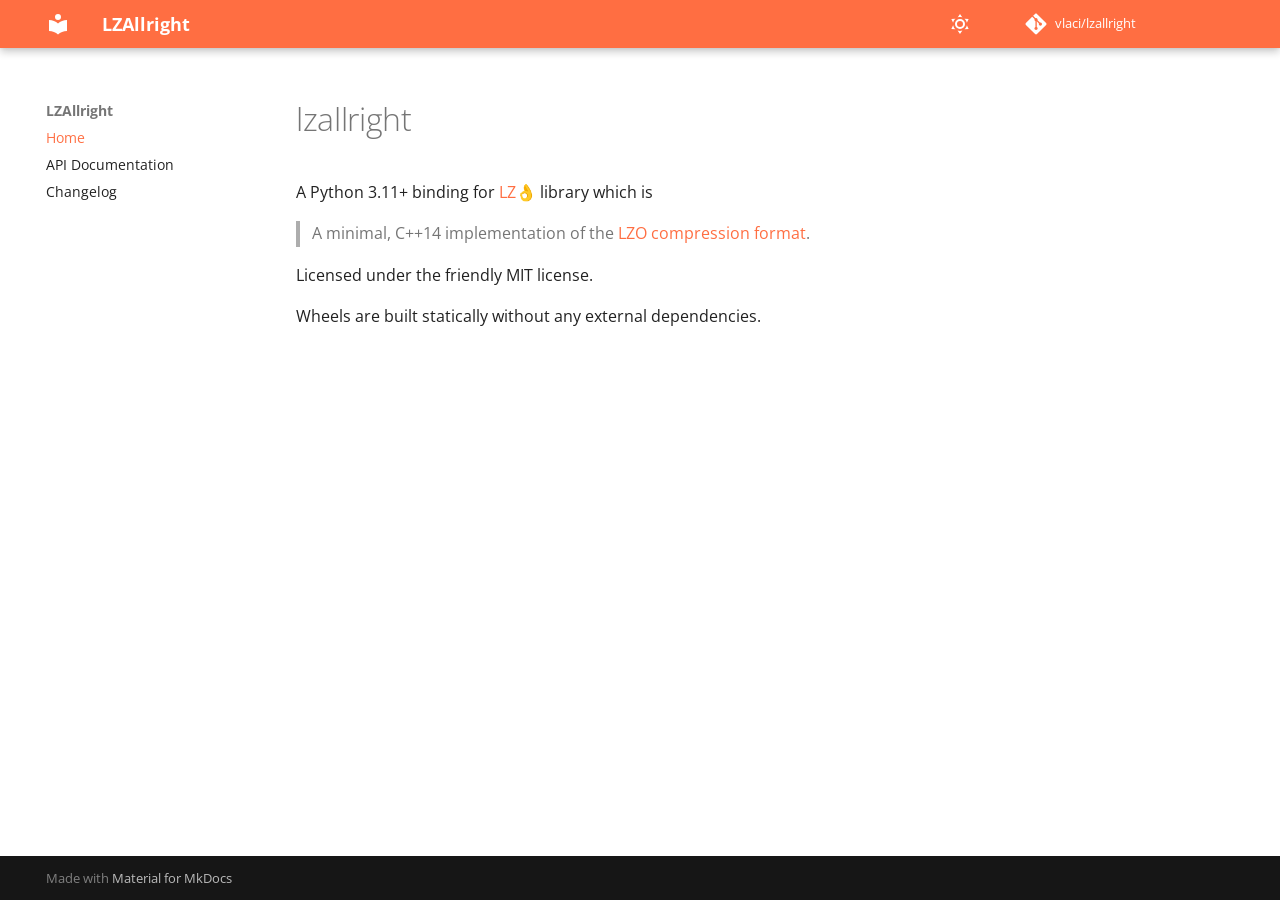
==== commit bdb574b8: "Deployed c4a6a9c with MkDocs version: 1.6.1" ====
--- a/index.html
+++ b/index.html
@@ -14,8 +14,12 @@
       
         <link rel="next" href="api/">
       
+      
+        
+      
+      
       <link rel="icon" href="assets/images/favicon.png">
-      <meta name="generator" content="mkdocs-1.4.3, mkdocs-material-9.1.14">
+      <meta name="generator" content="mkdocs-1.6.1, mkdocs-material-9.7.6">
     
     
       
@@ -23,14 +27,17 @@
       
     
     
-      <link rel="stylesheet" href="assets/stylesheets/main.85bb2934.min.css">
-      
-        
-        <link rel="stylesheet" href="assets/stylesheets/palette.a6bdf11c.min.css">
-      
-      
-
-    
+      <link rel="stylesheet" href="assets/stylesheets/main.484c7ddc.min.css">
+      
+        
+        <link rel="stylesheet" href="assets/stylesheets/palette.ab4e12ef.min.css">
+      
+      
+
+
+    
+    
+      
     
     
       
@@ -44,11 +51,10 @@
     
       <link rel="stylesheet" href="assets/_mkdocstrings.css">
     
-    <script>__md_scope=new URL(".",location),__md_hash=e=>[...e].reduce((e,_)=>(e<<5)-e+_.charCodeAt(0),0),__md_get=(e,_=localStorage,t=__md_scope)=>JSON.parse(_.getItem(t.pathname+"."+e)),__md_set=(e,_,t=localStorage,a=__md_scope)=>{try{t.setItem(a.pathname+"."+e,JSON.stringify(_))}catch(e){}}</script>
-    
-      
-
-    
+    <script>__md_scope=new URL(".",location),__md_hash=e=>[...e].reduce(((e,_)=>(e<<5)-e+_.charCodeAt(0)),0),__md_get=(e,_=localStorage,t=__md_scope)=>JSON.parse(_.getItem(t.pathname+"."+e)),__md_set=(e,_,t=localStorage,a=__md_scope)=>{try{t.setItem(a.pathname+"."+e,JSON.stringify(_))}catch(e){}}</script>
+    
+      
+
     
     
   </head>
@@ -63,9 +69,6 @@
     
     <body dir="ltr" data-md-color-scheme="default" data-md-color-primary="deep-orange" data-md-color-accent="indigo">
   
-    
-    
-      <script>var palette=__md_get("__palette");if(palette&&"object"==typeof palette.color)for(var key of Object.keys(palette.color))document.body.setAttribute("data-md-color-"+key,palette.color[key])</script>
     
     <input class="md-toggle" data-md-toggle="drawer" type="checkbox" id="__drawer" autocomplete="off">
     <input class="md-toggle" data-md-toggle="search" type="checkbox" id="__search" autocomplete="off">
@@ -92,11 +95,12 @@
     <a href="." title="LZAllright" class="md-header__button md-logo" aria-label="LZAllright" data-md-component="logo">
       
   
-  <svg xmlns="http://www.w3.org/2000/svg" viewBox="0 0 24 24"><path d="M12 8a3 3 0 0 0 3-3 3 3 0 0 0-3-3 3 3 0 0 0-3 3 3 3 0 0 0 3 3m0 3.54C9.64 9.35 6.5 8 3 8v11c3.5 0 6.64 1.35 9 3.54 2.36-2.19 5.5-3.54 9-3.54V8c-3.5 0-6.64 1.35-9 3.54Z"/></svg>
+  <svg xmlns="http://www.w3.org/2000/svg" viewBox="0 0 24 24"><path d="M12 8a3 3 0 0 0 3-3 3 3 0 0 0-3-3 3 3 0 0 0-3 3 3 3 0 0 0 3 3m0 3.54C9.64 9.35 6.5 8 3 8v11c3.5 0 6.64 1.35 9 3.54 2.36-2.19 5.5-3.54 9-3.54V8c-3.5 0-6.64 1.35-9 3.54"/></svg>
 
     </a>
     <label class="md-header__button md-icon" for="__drawer">
-      <svg xmlns="http://www.w3.org/2000/svg" viewBox="0 0 24 24"><path d="M3 6h18v2H3V6m0 5h18v2H3v-2m0 5h18v2H3v-2Z"/></svg>
+      
+      <svg xmlns="http://www.w3.org/2000/svg" viewBox="0 0 24 24"><path d="M3 6h18v2H3zm0 5h18v2H3zm0 5h18v2H3z"/></svg>
     </label>
     <div class="md-header__title" data-md-component="header-title">
       <div class="md-header__ellipsis">
@@ -117,29 +121,32 @@
     
       
         <form class="md-header__option" data-md-component="palette">
-          
-            
-            
-            
-            <input class="md-option" data-md-color-media="(prefers-color-scheme: light)" data-md-color-scheme="default" data-md-color-primary="deep-orange" data-md-color-accent="indigo"  aria-label="Switch to dark mode"  type="radio" name="__palette" id="__palette_1">
-            
-              <label class="md-header__button md-icon" title="Switch to dark mode" for="__palette_2" hidden>
-                <svg xmlns="http://www.w3.org/2000/svg" viewBox="0 0 24 24"><path d="M12 7a5 5 0 0 1 5 5 5 5 0 0 1-5 5 5 5 0 0 1-5-5 5 5 0 0 1 5-5m0 2a3 3 0 0 0-3 3 3 3 0 0 0 3 3 3 3 0 0 0 3-3 3 3 0 0 0-3-3m0-7 2.39 3.42C13.65 5.15 12.84 5 12 5c-.84 0-1.65.15-2.39.42L12 2M3.34 7l4.16-.35A7.2 7.2 0 0 0 5.94 8.5c-.44.74-.69 1.5-.83 2.29L3.34 7m.02 10 1.76-3.77a7.131 7.131 0 0 0 2.38 4.14L3.36 17M20.65 7l-1.77 3.79a7.023 7.023 0 0 0-2.38-4.15l4.15.36m-.01 10-4.14.36c.59-.51 1.12-1.14 1.54-1.86.42-.73.69-1.5.83-2.29L20.64 17M12 22l-2.41-3.44c.74.27 1.55.44 2.41.44.82 0 1.63-.17 2.37-.44L12 22Z"/></svg>
-              </label>
-            
-          
-            
-            
-            
-            <input class="md-option" data-md-color-media="(prefers-color-scheme: dark)" data-md-color-scheme="slate" data-md-color-primary="deep-orange" data-md-color-accent="indigo"  aria-label="Switch to light mode"  type="radio" name="__palette" id="__palette_2">
-            
-              <label class="md-header__button md-icon" title="Switch to light mode" for="__palette_1" hidden>
-                <svg xmlns="http://www.w3.org/2000/svg" viewBox="0 0 24 24"><path d="m17.75 4.09-2.53 1.94.91 3.06-2.63-1.81-2.63 1.81.91-3.06-2.53-1.94L12.44 4l1.06-3 1.06 3 3.19.09m3.5 6.91-1.64 1.25.59 1.98-1.7-1.17-1.7 1.17.59-1.98L15.75 11l2.06-.05L18.5 9l.69 1.95 2.06.05m-2.28 4.95c.83-.08 1.72 1.1 1.19 1.85-.32.45-.66.87-1.08 1.27C15.17 23 8.84 23 4.94 19.07c-3.91-3.9-3.91-10.24 0-14.14.4-.4.82-.76 1.27-1.08.75-.53 1.93.36 1.85 1.19-.27 2.86.69 5.83 2.89 8.02a9.96 9.96 0 0 0 8.02 2.89m-1.64 2.02a12.08 12.08 0 0 1-7.8-3.47c-2.17-2.19-3.33-5-3.49-7.82-2.81 3.14-2.7 7.96.31 10.98 3.02 3.01 7.84 3.12 10.98.31Z"/></svg>
-              </label>
-            
-          
-        </form>
-      
+  
+    
+    
+    
+    <input class="md-option" data-md-color-media="(prefers-color-scheme: light)" data-md-color-scheme="default" data-md-color-primary="deep-orange" data-md-color-accent="indigo"  aria-label="Switch to dark mode"  type="radio" name="__palette" id="__palette_0">
+    
+      <label class="md-header__button md-icon" title="Switch to dark mode" for="__palette_1" hidden>
+        <svg xmlns="http://www.w3.org/2000/svg" viewBox="0 0 24 24"><path d="M12 7a5 5 0 0 1 5 5 5 5 0 0 1-5 5 5 5 0 0 1-5-5 5 5 0 0 1 5-5m0 2a3 3 0 0 0-3 3 3 3 0 0 0 3 3 3 3 0 0 0 3-3 3 3 0 0 0-3-3m0-7 2.39 3.42C13.65 5.15 12.84 5 12 5s-1.65.15-2.39.42zM3.34 7l4.16-.35A7.2 7.2 0 0 0 5.94 8.5c-.44.74-.69 1.5-.83 2.29zm.02 10 1.76-3.77a7.131 7.131 0 0 0 2.38 4.14zM20.65 7l-1.77 3.79a7.02 7.02 0 0 0-2.38-4.15zm-.01 10-4.14.36c.59-.51 1.12-1.14 1.54-1.86.42-.73.69-1.5.83-2.29zM12 22l-2.41-3.44c.74.27 1.55.44 2.41.44.82 0 1.63-.17 2.37-.44z"/></svg>
+      </label>
+    
+  
+    
+    
+    
+    <input class="md-option" data-md-color-media="(prefers-color-scheme: dark)" data-md-color-scheme="slate" data-md-color-primary="deep-orange" data-md-color-accent="indigo"  aria-label="Switch to light mode"  type="radio" name="__palette" id="__palette_1">
+    
+      <label class="md-header__button md-icon" title="Switch to light mode" for="__palette_0" hidden>
+        <svg xmlns="http://www.w3.org/2000/svg" viewBox="0 0 24 24"><path d="m17.75 4.09-2.53 1.94.91 3.06-2.63-1.81-2.63 1.81.91-3.06-2.53-1.94L12.44 4l1.06-3 1.06 3zm3.5 6.91-1.64 1.25.59 1.98-1.7-1.17-1.7 1.17.59-1.98L15.75 11l2.06-.05L18.5 9l.69 1.95zm-2.28 4.95c.83-.08 1.72 1.1 1.19 1.85-.32.45-.66.87-1.08 1.27C15.17 23 8.84 23 4.94 19.07c-3.91-3.9-3.91-10.24 0-14.14.4-.4.82-.76 1.27-1.08.75-.53 1.93.36 1.85 1.19-.27 2.86.69 5.83 2.89 8.02a9.96 9.96 0 0 0 8.02 2.89m-1.64 2.02a12.08 12.08 0 0 1-7.8-3.47c-2.17-2.19-3.33-5-3.49-7.82-2.81 3.14-2.7 7.96.31 10.98 3.02 3.01 7.84 3.12 10.98.31"/></svg>
+      </label>
+    
+  
+</form>
+      
+    
+    
+      <script>var palette=__md_get("__palette");if(palette&&palette.color){if("(prefers-color-scheme)"===palette.color.media){var media=matchMedia("(prefers-color-scheme: light)"),input=document.querySelector(media.matches?"[data-md-color-media='(prefers-color-scheme: light)']":"[data-md-color-media='(prefers-color-scheme: dark)']");palette.color.media=input.getAttribute("data-md-color-media"),palette.color.scheme=input.getAttribute("data-md-color-scheme"),palette.color.primary=input.getAttribute("data-md-color-primary"),palette.color.accent=input.getAttribute("data-md-color-accent")}for(var[key,value]of Object.entries(palette.color))document.body.setAttribute("data-md-color-"+key,value)}</script>
     
     
     
@@ -148,7 +155,7 @@
         <a href="https://github.com/vlaci/lzallright" title="Go to repository" class="md-source" data-md-component="source">
   <div class="md-source__icon md-icon">
     
-    <svg xmlns="http://www.w3.org/2000/svg" viewBox="0 0 448 512"><!--! Font Awesome Free 6.4.0 by @fontawesome - https://fontawesome.com License - https://fontawesome.com/license/free (Icons: CC BY 4.0, Fonts: SIL OFL 1.1, Code: MIT License) Copyright 2023 Fonticons, Inc.--><path d="M439.55 236.05 244 40.45a28.87 28.87 0 0 0-40.81 0l-40.66 40.63 51.52 51.52c27.06-9.14 52.68 16.77 43.39 43.68l49.66 49.66c34.23-11.8 61.18 31 35.47 56.69-26.49 26.49-70.21-2.87-56-37.34L240.22 199v121.85c25.3 12.54 22.26 41.85 9.08 55a34.34 34.34 0 0 1-48.55 0c-17.57-17.6-11.07-46.91 11.25-56v-123c-20.8-8.51-24.6-30.74-18.64-45L142.57 101 8.45 235.14a28.86 28.86 0 0 0 0 40.81l195.61 195.6a28.86 28.86 0 0 0 40.8 0l194.69-194.69a28.86 28.86 0 0 0 0-40.81z"/></svg>
+    <svg xmlns="http://www.w3.org/2000/svg" viewBox="0 0 448 512"><!--! Font Awesome Free 7.1.0 by @fontawesome - https://fontawesome.com License - https://fontawesome.com/license/free (Icons: CC BY 4.0, Fonts: SIL OFL 1.1, Code: MIT License) Copyright 2025 Fonticons, Inc.--><path d="M439.6 236.1 244 40.5c-5.4-5.5-12.8-8.5-20.4-8.5s-15 3-20.4 8.4L162.5 81l51.5 51.5c27.1-9.1 52.7 16.8 43.4 43.7l49.7 49.7c34.2-11.8 61.2 31 35.5 56.7-26.5 26.5-70.2-2.9-56-37.3L240.3 199v121.9c25.3 12.5 22.3 41.8 9.1 55-6.4 6.4-15.2 10.1-24.3 10.1s-17.8-3.6-24.3-10.1c-17.6-17.6-11.1-46.9 11.2-56v-123c-20.8-8.5-24.6-30.7-18.6-45L142.6 101 8.5 235.1C3 240.6 0 247.9 0 255.5s3 15 8.5 20.4l195.6 195.7c5.4 5.4 12.7 8.4 20.4 8.4s15-3 20.4-8.4l194.7-194.7c5.4-5.4 8.4-12.8 8.4-20.4s-3-15-8.4-20.4"/></svg>
   </div>
   <div class="md-source__repository">
     vlaci/lzallright
@@ -178,6 +185,7 @@
                     
 
 
+
   
 
 <nav class="md-nav md-nav--primary md-nav--integrated" aria-label="Navigation" data-md-level="0">
@@ -185,7 +193,7 @@
     <a href="." title="LZAllright" class="md-nav__button md-logo" aria-label="LZAllright" data-md-component="logo">
       
   
-  <svg xmlns="http://www.w3.org/2000/svg" viewBox="0 0 24 24"><path d="M12 8a3 3 0 0 0 3-3 3 3 0 0 0-3-3 3 3 0 0 0-3 3 3 3 0 0 0 3 3m0 3.54C9.64 9.35 6.5 8 3 8v11c3.5 0 6.64 1.35 9 3.54 2.36-2.19 5.5-3.54 9-3.54V8c-3.5 0-6.64 1.35-9 3.54Z"/></svg>
+  <svg xmlns="http://www.w3.org/2000/svg" viewBox="0 0 24 24"><path d="M12 8a3 3 0 0 0 3-3 3 3 0 0 0-3-3 3 3 0 0 0-3 3 3 3 0 0 0 3 3m0 3.54C9.64 9.35 6.5 8 3 8v11c3.5 0 6.64 1.35 9 3.54 2.36-2.19 5.5-3.54 9-3.54V8c-3.5 0-6.64 1.35-9 3.54"/></svg>
 
     </a>
     LZAllright
@@ -195,7 +203,7 @@
       <a href="https://github.com/vlaci/lzallright" title="Go to repository" class="md-source" data-md-component="source">
   <div class="md-source__icon md-icon">
     
-    <svg xmlns="http://www.w3.org/2000/svg" viewBox="0 0 448 512"><!--! Font Awesome Free 6.4.0 by @fontawesome - https://fontawesome.com License - https://fontawesome.com/license/free (Icons: CC BY 4.0, Fonts: SIL OFL 1.1, Code: MIT License) Copyright 2023 Fonticons, Inc.--><path d="M439.55 236.05 244 40.45a28.87 28.87 0 0 0-40.81 0l-40.66 40.63 51.52 51.52c27.06-9.14 52.68 16.77 43.39 43.68l49.66 49.66c34.23-11.8 61.18 31 35.47 56.69-26.49 26.49-70.21-2.87-56-37.34L240.22 199v121.85c25.3 12.54 22.26 41.85 9.08 55a34.34 34.34 0 0 1-48.55 0c-17.57-17.6-11.07-46.91 11.25-56v-123c-20.8-8.51-24.6-30.74-18.64-45L142.57 101 8.45 235.14a28.86 28.86 0 0 0 0 40.81l195.61 195.6a28.86 28.86 0 0 0 40.8 0l194.69-194.69a28.86 28.86 0 0 0 0-40.81z"/></svg>
+    <svg xmlns="http://www.w3.org/2000/svg" viewBox="0 0 448 512"><!--! Font Awesome Free 7.1.0 by @fontawesome - https://fontawesome.com License - https://fontawesome.com/license/free (Icons: CC BY 4.0, Fonts: SIL OFL 1.1, Code: MIT License) Copyright 2025 Fonticons, Inc.--><path d="M439.6 236.1 244 40.5c-5.4-5.5-12.8-8.5-20.4-8.5s-15 3-20.4 8.4L162.5 81l51.5 51.5c27.1-9.1 52.7 16.8 43.4 43.7l49.7 49.7c34.2-11.8 61.2 31 35.5 56.7-26.5 26.5-70.2-2.9-56-37.3L240.3 199v121.9c25.3 12.5 22.3 41.8 9.1 55-6.4 6.4-15.2 10.1-24.3 10.1s-17.8-3.6-24.3-10.1c-17.6-17.6-11.1-46.9 11.2-56v-123c-20.8-8.5-24.6-30.7-18.6-45L142.6 101 8.5 235.1C3 240.6 0 247.9 0 255.5s3 15 8.5 20.4l195.6 195.7c5.4 5.4 12.7 8.4 20.4 8.4s15-3 20.4-8.4l194.7-194.7c5.4-5.4 8.4-12.8 8.4-20.4s-3-15-8.4-20.4"/></svg>
   </div>
   <div class="md-source__repository">
     vlaci/lzallright
@@ -207,11 +215,10 @@
     
       
       
-      
-
-  
-  
-    
+  
+  
+    
+  
   
   
     <li class="md-nav__item md-nav__item--active">
@@ -223,7 +230,20 @@
       
       
       <a href="." class="md-nav__link md-nav__link--active">
-        Home
+        
+  
+  
+  <span class="md-ellipsis">
+    
+  
+    Home
+  
+
+    
+  </span>
+  
+  
+
       </a>
       
     </li>
@@ -232,14 +252,26 @@
     
       
       
-      
-
+  
   
   
   
     <li class="md-nav__item">
       <a href="api/" class="md-nav__link">
-        API Documentation
+        
+  
+  
+  <span class="md-ellipsis">
+    
+  
+    API Documentation
+  
+
+    
+  </span>
+  
+  
+
       </a>
     </li>
   
@@ -247,14 +279,26 @@
     
       
       
-      
-
+  
   
   
   
     <li class="md-nav__item">
       <a href="changelog/" class="md-nav__link">
-        Changelog
+        
+  
+  
+  <span class="md-ellipsis">
+    
+  
+    Changelog
+  
+
+    
+  </span>
+  
+  
+
       </a>
     </li>
   
@@ -270,16 +314,18 @@
           
           
             <div class="md-content" data-md-component="content">
+              
               <article class="md-content__inner md-typeset">
                 
                   
 
+
   
   
 
 
 <h1 id="lzallright">lzallright<a class="headerlink" href="#lzallright" title="Permanent link">#</a></h1>
-<p>A Python 3.8+ binding for <a href="https://github.com/jackoalan/lzokay">LZ👌</a> library which is</p>
+<p>A Python 3.11+ binding for <a href="https://github.com/jackoalan/lzokay">LZ👌</a> library which is</p>
 <blockquote>
 <p>A minimal, C++14 implementation of the
 <a href="http://www.oberhumer.com/opensource/lzo/">LZO compression format</a>.</p>
@@ -291,17 +337,26 @@
 
 
 
+
+
+
+
+
+
+
                 
               </article>
             </div>
           
           
+<script>var target=document.getElementById(location.hash.slice(1));target&&target.name&&(target.checked=target.name.startsWith("__tabbed_"))</script>
         </div>
         
           <button type="button" class="md-top md-icon" data-md-component="top" hidden>
-            <svg xmlns="http://www.w3.org/2000/svg" viewBox="0 0 24 24"><path d="M13 20h-2V8l-5.5 5.5-1.42-1.42L12 4.16l7.92 7.92-1.42 1.42L13 8v12Z"/></svg>
-            Back to top
-          </button>
+  
+  <svg xmlns="http://www.w3.org/2000/svg" viewBox="0 0 24 24"><path d="M13 20h-2V8l-5.5 5.5-1.42-1.42L12 4.16l7.92 7.92-1.42 1.42L13 8z"/></svg>
+  Back to top
+</button>
         
       </main>
       
@@ -328,10 +383,14 @@
       <div class="md-dialog__inner md-typeset"></div>
     </div>
     
-    <script id="__config" type="application/json">{"base": ".", "features": ["toc.integrate", "toc.follow", "navigation.instant", "navigation.top"], "search": "assets/javascripts/workers/search.208ed371.min.js", "translations": {"clipboard.copied": "Copied to clipboard", "clipboard.copy": "Copy to clipboard", "search.result.more.one": "1 more on this page", "search.result.more.other": "# more on this page", "search.result.none": "No matching documents", "search.result.one": "1 matching document", "search.result.other": "# matching documents", "search.result.placeholder": "Type to start searching", "search.result.term.missing": "Missing", "select.version": "Select version"}}</script>
-    
-    
-      <script src="assets/javascripts/bundle.b4d07000.min.js"></script>
+    
+    
+      
+      
+      <script id="__config" type="application/json">{"annotate": null, "base": ".", "features": ["toc.integrate", "toc.follow", "navigation.instant", "navigation.top"], "search": "assets/javascripts/workers/search.2c215733.min.js", "tags": null, "translations": {"clipboard.copied": "Copied to clipboard", "clipboard.copy": "Copy to clipboard", "search.result.more.one": "1 more on this page", "search.result.more.other": "# more on this page", "search.result.none": "No matching documents", "search.result.one": "1 matching document", "search.result.other": "# matching documents", "search.result.placeholder": "Type to start searching", "search.result.term.missing": "Missing", "select.version": "Select version"}, "version": null}</script>
+    
+    
+      <script src="assets/javascripts/bundle.79ae519e.min.js"></script>
       
     
   </body>
--- a/assets/stylesheets/main.484c7ddc.min.css
+++ b/assets/stylesheets/main.484c7ddc.min.css
@@ -0,0 +1 @@
+@charset "UTF-8";html{-webkit-text-size-adjust:none;-moz-text-size-adjust:none;text-size-adjust:none;box-sizing:border-box}*,:after,:before{box-sizing:inherit}@media (prefers-reduced-motion){*,:after,:before{transition:none!important}}body{margin:0}a,button,input,label{-webkit-tap-highlight-color:transparent}a{color:inherit;text-decoration:none}hr{border:0;box-sizing:initial;display:block;height:.05rem;overflow:visible;padding:0}small{font-size:80%}sub,sup{line-height:1em}img{border-style:none}table{border-collapse:initial;border-spacing:0}td,th{font-weight:400;vertical-align:top}button{background:#0000;border:0;font-family:inherit;font-size:inherit;margin:0;padding:0}input{border:0;outline:none}:root{--md-primary-fg-color:#4051b5;--md-primary-fg-color--light:#5d6cc0;--md-primary-fg-color--dark:#303fa1;--md-primary-bg-color:#fff;--md-primary-bg-color--light:#ffffffb3;--md-accent-fg-color:#526cfe;--md-accent-fg-color--transparent:#526cfe1a;--md-accent-bg-color:#fff;--md-accent-bg-color--light:#ffffffb3}[data-md-color-scheme=default]{color-scheme:light}[data-md-color-scheme=default] img[src$="#gh-dark-mode-only"],[data-md-color-scheme=default] img[src$="#only-dark"]{display:none}:root,[data-md-color-scheme=default]{--md-hue:225deg;--md-default-fg-color:#000000de;--md-default-fg-color--light:#0000008a;--md-default-fg-color--lighter:#00000052;--md-default-fg-color--lightest:#00000012;--md-default-bg-color:#fff;--md-default-bg-color--light:#ffffffb3;--md-default-bg-color--lighter:#ffffff4d;--md-default-bg-color--lightest:#ffffff1f;--md-code-fg-color:#36464e;--md-code-bg-color:#f5f5f5;--md-code-bg-color--light:#f5f5f5b3;--md-code-bg-color--lighter:#f5f5f54d;--md-code-hl-color:#4287ff;--md-code-hl-color--light:#4287ff1a;--md-code-hl-number-color:#d52a2a;--md-code-hl-special-color:#db1457;--md-code-hl-function-color:#a846b9;--md-code-hl-constant-color:#6e59d9;--md-code-hl-keyword-color:#3f6ec6;--md-code-hl-string-color:#1c7d4d;--md-code-hl-name-color:var(--md-code-fg-color);--md-code-hl-operator-color:var(--md-default-fg-color--light);--md-code-hl-punctuation-color:var(--md-default-fg-color--light);--md-code-hl-comment-color:var(--md-default-fg-color--light);--md-code-hl-generic-color:var(--md-default-fg-color--light);--md-code-hl-variable-color:var(--md-default-fg-color--light);--md-typeset-color:var(--md-default-fg-color);--md-typeset-a-color:var(--md-primary-fg-color);--md-typeset-del-color:#f5503d26;--md-typeset-ins-color:#0bd57026;--md-typeset-kbd-color:#fafafa;--md-typeset-kbd-accent-color:#fff;--md-typeset-kbd-border-color:#b8b8b8;--md-typeset-mark-color:#ffff0080;--md-typeset-table-color:#0000001f;--md-typeset-table-color--light:rgba(0,0,0,.035);--md-admonition-fg-color:var(--md-default-fg-color);--md-admonition-bg-color:var(--md-default-bg-color);--md-warning-fg-color:#000000de;--md-warning-bg-color:#ff9;--md-footer-fg-color:#fff;--md-footer-fg-color--light:#ffffffb3;--md-footer-fg-color--lighter:#ffffff73;--md-footer-bg-color:#000000de;--md-footer-bg-color--dark:#00000052;--md-shadow-z1:0 0.2rem 0.5rem #0000000d,0 0 0.05rem #0000001a;--md-shadow-z2:0 0.2rem 0.5rem #0000001a,0 0 0.05rem #00000040;--md-shadow-z3:0 0.2rem 0.5rem #0003,0 0 0.05rem #00000059}.md-icon svg{fill:currentcolor;display:block;height:1.2rem;width:1.2rem}body{-webkit-font-smoothing:antialiased;-moz-osx-font-smoothing:grayscale;--md-text-font-family:var(--md-text-font,_),-apple-system,BlinkMacSystemFont,Helvetica,Arial,sans-serif;--md-code-font-family:var(--md-code-font,_),SFMono-Regular,Consolas,Menlo,monospace}aside,body,input{font-feature-settings:"kern","liga";color:var(--md-typeset-color);font-family:var(--md-text-font-family)}code,kbd,pre{font-feature-settings:"kern";font-family:var(--md-code-font-family)}:root{--md-typeset-table-sort-icon:url('data:image/svg+xml;charset=utf-8,<svg xmlns="http://www.w3.org/2000/svg" viewBox="0 0 24 24"><path d="m18 21-4-4h3V7h-3l4-4 4 4h-3v10h3M2 19v-2h10v2M2 13v-2h7v2M2 7V5h4v2z"/></svg>');--md-typeset-table-sort-icon--asc:url('data:image/svg+xml;charset=utf-8,<svg xmlns="http://www.w3.org/2000/svg" viewBox="0 0 24 24"><path d="M19 17h3l-4 4-4-4h3V3h2M2 17h10v2H2M6 5v2H2V5m0 6h7v2H2z"/></svg>');--md-typeset-table-sort-icon--desc:url('data:image/svg+xml;charset=utf-8,<svg xmlns="http://www.w3.org/2000/svg" viewBox="0 0 24 24"><path d="M19 7h3l-4-4-4 4h3v14h2M2 17h10v2H2M6 5v2H2V5m0 6h7v2H2z"/></svg>')}.md-typeset{-webkit-print-color-adjust:exact;color-adjust:exact;font-size:.8rem;line-height:1.6;overflow-wrap:break-word}@media print{.md-typeset{font-size:.68rem}}.md-typeset blockquote,.md-typeset dl,.md-typeset figure,.md-typeset ol,.md-typeset pre,.md-typeset ul{margin-bottom:1em;margin-top:1em}.md-typeset h1{color:var(--md-default-fg-color--light);font-size:2em;line-height:1.3;margin:0 0 1.25em}.md-typeset h1,.md-typeset h2{font-weight:300;letter-spacing:-.01em}.md-typeset h2{font-size:1.5625em;line-height:1.4;margin:1.6em 0 .64em}.md-typeset h3{font-size:1.25em;font-weight:400;letter-spacing:-.01em;line-height:1.5;margin:1.6em 0 .8em}.md-typeset h2+h3{margin-top:.8em}.md-typeset h4{font-weight:700;letter-spacing:-.01em;margin:1em 0}.md-typeset h5,.md-typeset h6{color:var(--md-default-fg-color--light);font-size:.8em;font-weight:700;letter-spacing:-.01em;margin:1.25em 0}.md-typeset h5{text-transform:uppercase}.md-typeset h5 code{text-transform:none}.md-typeset hr{border-bottom:.05rem solid var(--md-default-fg-color--lightest);display:flow-root;margin:1.5em 0}.md-typeset a{color:var(--md-typeset-a-color);word-break:break-word}.md-typeset a,.md-typeset a:before{transition:color 125ms}.md-typeset a:focus,.md-typeset a:hover{color:var(--md-accent-fg-color)}.md-typeset a:focus code,.md-typeset a:hover code{background-color:var(--md-accent-fg-color--transparent);color:var(--md-accent-fg-color)}.md-typeset a code{color:var(--md-typeset-a-color)}.md-typeset a.focus-visible{outline-color:var(--md-accent-fg-color);outline-offset:.2rem}.md-typeset code,.md-typeset kbd,.md-typeset pre{color:var(--md-code-fg-color);direction:ltr;font-variant-ligatures:none;transition:background-color 125ms}@media print{.md-typeset code,.md-typeset kbd,.md-typeset pre{white-space:pre-wrap}}.md-typeset code{background-color:var(--md-code-bg-color);border-radius:.1rem;-webkit-box-decoration-break:clone;box-decoration-break:clone;font-size:.85em;padding:0 .2941176471em;transition:color 125ms,background-color 125ms;word-break:break-word}.md-typeset code:not(.focus-visible){-webkit-tap-highlight-color:transparent;outline:none}.md-typeset pre{display:flow-root;line-height:1.4;position:relative}.md-typeset pre>code{-webkit-box-decoration-break:slice;box-decoration-break:slice;box-shadow:none;display:block;margin:0;outline-color:var(--md-accent-fg-color);overflow:auto;padding:.7720588235em 1.1764705882em;scrollbar-color:var(--md-default-fg-color--lighter) #0000;scrollbar-width:thin;touch-action:auto;word-break:normal}.md-typeset pre>code:hover{scrollbar-color:var(--md-accent-fg-color) #0000}.md-typeset pre>code::-webkit-scrollbar{height:.2rem;width:.2rem}.md-typeset pre>code::-webkit-scrollbar-thumb{background-color:var(--md-default-fg-color--lighter)}.md-typeset pre>code::-webkit-scrollbar-thumb:hover{background-color:var(--md-accent-fg-color)}.md-typeset kbd{background-color:var(--md-typeset-kbd-color);border-radius:.1rem;box-shadow:0 .1rem 0 .05rem var(--md-typeset-kbd-border-color),0 .1rem 0 var(--md-typeset-kbd-border-color),0 -.1rem .2rem var(--md-typeset-kbd-accent-color) inset;color:var(--md-default-fg-color);display:inline-block;font-size:.75em;padding:0 .6666666667em;vertical-align:text-top;word-break:break-word}.md-typeset mark{background-color:var(--md-typeset-mark-color);-webkit-box-decoration-break:clone;box-decoration-break:clone;color:inherit;word-break:break-word}.md-typeset abbr{cursor:help;text-decoration:none}.md-typeset [data-preview],.md-typeset abbr{border-bottom:.05rem dotted var(--md-default-fg-color--light)}.md-typeset small{opacity:.75}[dir=ltr] .md-typeset sub,[dir=ltr] .md-typeset sup{margin-left:.078125em}[dir=rtl] .md-typeset sub,[dir=rtl] .md-typeset sup{margin-right:.078125em}[dir=ltr] .md-typeset blockquote{padding-left:.6rem}[dir=rtl] .md-typeset blockquote{padding-right:.6rem}[dir=ltr] .md-typeset blockquote{border-left:.2rem solid var(--md-default-fg-color--lighter)}[dir=rtl] .md-typeset blockquote{border-right:.2rem solid var(--md-default-fg-color--lighter)}.md-typeset blockquote{color:var(--md-default-fg-color--light);margin-left:0;margin-right:0}.md-typeset ul{list-style-type:disc}.md-typeset ul[type]{list-style-type:revert-layer}[dir=ltr] .md-typeset ol,[dir=ltr] .md-typeset ul{margin-left:.625em}[dir=rtl] .md-typeset ol,[dir=rtl] .md-typeset ul{margin-right:.625em}.md-typeset ol,.md-typeset ul{padding:0}.md-typeset ol:not([hidden]),.md-typeset ul:not([hidden]){display:flow-root}.md-typeset ol ol,.md-typeset ul ol{list-style-type:lower-alpha}.md-typeset ol ol ol,.md-typeset ul ol ol{list-style-type:lower-roman}.md-typeset ol ol ol ol,.md-typeset ul ol ol ol{list-style-type:upper-alpha}.md-typeset ol ol ol ol ol,.md-typeset ul ol ol ol ol{list-style-type:upper-roman}.md-typeset ol[type],.md-typeset ul[type]{list-style-type:revert-layer}[dir=ltr] .md-typeset ol li,[dir=ltr] .md-typeset ul li{margin-left:1.25em}[dir=rtl] .md-typeset ol li,[dir=rtl] .md-typeset ul li{margin-right:1.25em}.md-typeset ol li,.md-typeset ul li{margin-bottom:.5em}.md-typeset ol li blockquote,.md-typeset ol li p,.md-typeset ul li blockquote,.md-typeset ul li p{margin:.5em 0}.md-typeset ol li:last-child,.md-typeset ul li:last-child{margin-bottom:0}[dir=ltr] .md-typeset ol li ol,[dir=ltr] .md-typeset ol li ul,[dir=ltr] .md-typeset ul li ol,[dir=ltr] .md-typeset ul li ul{margin-left:.625em}[dir=rtl] .md-typeset ol li ol,[dir=rtl] .md-typeset ol li ul,[dir=rtl] .md-typeset ul li ol,[dir=rtl] .md-typeset ul li ul{margin-right:.625em}.md-typeset ol li ol,.md-typeset ol li ul,.md-typeset ul li ol,.md-typeset ul li ul{margin-bottom:.5em;margin-top:.5em}[dir=ltr] .md-typeset dd{margin-left:1.875em}[dir=rtl] .md-typeset dd{margin-right:1.875em}.md-typeset dd{margin-bottom:1.5em;margin-top:1em}.md-typeset img,.md-typeset svg,.md-typeset video{height:auto;max-width:100%}.md-typeset img[align=left]{margin:1em 1em 1em 0}.md-typeset img[align=right]{margin:1em 0 1em 1em}.md-typeset img[align]:only-child{margin-top:0}.md-typeset figure{display:flow-root;margin:1em auto;max-width:100%;text-align:center;width:fit-content}.md-typeset figure img{display:block;margin:0 auto}.md-typeset figcaption{font-style:italic;margin:1em auto;max-width:24rem}.md-typeset iframe{max-width:100%}.md-typeset table:not([class]){background-color:var(--md-default-bg-color);border:.05rem solid var(--md-typeset-table-color);border-radius:.1rem;display:inline-block;font-size:.64rem;max-width:100%;overflow:auto;touch-action:auto}@media print{.md-typeset table:not([class]){display:table}}.md-typeset table:not([class])+*{margin-top:1.5em}.md-typeset table:not([class]) td>:first-child,.md-typeset table:not([class]) th>:first-child{margin-top:0}.md-typeset table:not([class]) td>:last-child,.md-typeset table:not([class]) th>:last-child{margin-bottom:0}.md-typeset table:not([class]) td:not([align]),.md-typeset table:not([class]) th:not([align]){text-align:left}[dir=rtl] .md-typeset table:not([class]) td:not([align]),[dir=rtl] .md-typeset table:not([class]) th:not([align]){text-align:right}.md-typeset table:not([class]) th{font-weight:700;min-width:5rem;padding:.9375em 1.25em;vertical-align:top}.md-typeset table:not([class]) td{border-top:.05rem solid var(--md-typeset-table-color);padding:.9375em 1.25em;vertical-align:top}.md-typeset table:not([class]) tbody tr{transition:background-color 125ms}.md-typeset table:not([class]) tbody tr:hover{background-color:var(--md-typeset-table-color--light);box-shadow:0 .05rem 0 var(--md-default-bg-color) inset}.md-typeset table:not([class]) a{word-break:normal}.md-typeset table th[role=columnheader]{cursor:pointer}[dir=ltr] .md-typeset table th[role=columnheader]:after{margin-left:.5em}[dir=rtl] .md-typeset table th[role=columnheader]:after{margin-right:.5em}.md-typeset table th[role=columnheader]:after{content:"";display:inline-block;height:1.2em;-webkit-mask-image:var(--md-typeset-table-sort-icon);mask-image:var(--md-typeset-table-sort-icon);-webkit-mask-repeat:no-repeat;mask-repeat:no-repeat;-webkit-mask-size:contain;mask-size:contain;transition:background-color 125ms;vertical-align:text-bottom;width:1.2em}.md-typeset table th[role=columnheader]:hover:after{background-color:var(--md-default-fg-color--lighter)}.md-typeset table th[role=columnheader][aria-sort=ascending]:after{background-color:var(--md-default-fg-color--light);-webkit-mask-image:var(--md-typeset-table-sort-icon--asc);mask-image:var(--md-typeset-table-sort-icon--asc)}.md-typeset table th[role=columnheader][aria-sort=descending]:after{background-color:var(--md-default-fg-color--light);-webkit-mask-image:var(--md-typeset-table-sort-icon--desc);mask-image:var(--md-typeset-table-sort-icon--desc)}.md-typeset__scrollwrap{margin:1em -.8rem;overflow-x:auto;touch-action:auto}.md-typeset__table{display:inline-block;margin-bottom:.5em;padding:0 .8rem}@media print{.md-typeset__table{display:block}}html .md-typeset__table table{display:table;margin:0;overflow:hidden;width:100%}@media screen and (max-width:44.984375em){.md-content__inner>pre{margin:1em -.8rem}.md-content__inner>pre code{border-radius:0}}.md-typeset .md-author{border-radius:100%;display:block;flex-shrink:0;height:1.6rem;overflow:hidden;position:relative;transition:color 125ms,transform 125ms;width:1.6rem}.md-typeset .md-author img{display:block}.md-typeset .md-author--more{background:var(--md-default-fg-color--lightest);color:var(--md-default-fg-color--lighter);font-size:.6rem;font-weight:700;line-height:1.6rem;text-align:center}.md-typeset .md-author--long{height:2.4rem;width:2.4rem}.md-typeset a.md-author{transform:scale(1)}.md-typeset a.md-author img{border-radius:100%;filter:grayscale(100%) opacity(75%);transition:filter 125ms}.md-typeset a.md-author:focus,.md-typeset a.md-author:hover{transform:scale(1.1);z-index:1}.md-typeset a.md-author:focus img,.md-typeset a.md-author:hover img{filter:grayscale(0)}.md-banner{background-color:var(--md-footer-bg-color);color:var(--md-footer-fg-color);overflow:auto}@media print{.md-banner{display:none}}.md-banner--warning{background-color:var(--md-warning-bg-color);color:var(--md-warning-fg-color)}.md-banner__inner{font-size:.7rem;margin:.6rem auto;padding:0 .8rem}[dir=ltr] .md-banner__button{float:right}[dir=rtl] .md-banner__button{float:left}.md-banner__button{color:inherit;cursor:pointer;transition:opacity .25s}.no-js .md-banner__button{display:none}.md-banner__button:hover{opacity:.7}html{font-size:125%;height:100%;overflow-x:hidden}@media screen and (min-width:100em){html{font-size:137.5%}}@media screen and (min-width:125em){html{font-size:150%}}body{background-color:var(--md-default-bg-color);display:flex;flex-direction:column;font-size:.5rem;min-height:100%;position:relative;width:100%}@media print{body{display:block}}@media screen and (max-width:59.984375em){body[data-md-scrolllock]{position:fixed}}.md-grid{margin-left:auto;margin-right:auto;max-width:61rem}.md-container{display:flex;flex-direction:column;flex-grow:1}@media print{.md-container{display:block}}.md-main{flex-grow:1}.md-main__inner{display:flex;height:100%;margin-top:1.5rem}.md-ellipsis{overflow:hidden;text-overflow:ellipsis}.md-toggle{display:none}.md-option{height:0;opacity:0;position:absolute;width:0}.md-option:checked+label:not([hidden]){display:block}.md-option.focus-visible+label{outline-color:var(--md-accent-fg-color);outline-style:auto}.md-skip{background-color:var(--md-default-fg-color);border-radius:.1rem;color:var(--md-default-bg-color);font-size:.64rem;margin:.5rem;opacity:0;outline-color:var(--md-accent-fg-color);padding:.3rem .5rem;position:fixed;transform:translateY(.4rem);z-index:-1}.md-skip:focus{opacity:1;transform:translateY(0);transition:transform .25s cubic-bezier(.4,0,.2,1),opacity 175ms 75ms;z-index:10}@page{margin:25mm}:root{--md-clipboard-icon:url('data:image/svg+xml;charset=utf-8,<svg xmlns="http://www.w3.org/2000/svg" viewBox="0 0 24 24"><path d="M19 21H8V7h11m0-2H8a2 2 0 0 0-2 2v14a2 2 0 0 0 2 2h11a2 2 0 0 0 2-2V7a2 2 0 0 0-2-2m-3-4H4a2 2 0 0 0-2 2v14h2V3h12z"/></svg>')}.md-clipboard{border-radius:.1rem;color:var(--md-default-fg-color--lightest);cursor:pointer;height:1.5em;outline-color:var(--md-accent-fg-color);outline-offset:.1rem;transition:color .25s;width:1.5em;z-index:1}@media print{.md-clipboard{display:none}}.md-clipboard:not(.focus-visible){-webkit-tap-highlight-color:transparent;outline:none}:hover>.md-clipboard{color:var(--md-default-fg-color--light)}.md-clipboard:focus,.md-clipboard:hover{color:var(--md-accent-fg-color)}.md-clipboard:after{background-color:currentcolor;content:"";display:block;height:1.125em;margin:0 auto;-webkit-mask-image:var(--md-clipboard-icon);mask-image:var(--md-clipboard-icon);-webkit-mask-position:center;mask-position:center;-webkit-mask-repeat:no-repeat;mask-repeat:no-repeat;-webkit-mask-size:contain;mask-size:contain;width:1.125em}.md-clipboard--inline{cursor:pointer}.md-clipboard--inline code{transition:color .25s,background-color .25s}.md-clipboard--inline:focus code,.md-clipboard--inline:hover code{background-color:var(--md-accent-fg-color--transparent);color:var(--md-accent-fg-color)}:root{--md-code-select-icon:url('data:image/svg+xml;charset=utf-8,<svg xmlns="http://www.w3.org/2000/svg" viewBox="0 0 24 24"><path d="M19 19h-4v2h4c1.1 0 2-.9 2-2v-4h-2m0-12h-4v2h4v4h2V5c0-1.1-.9-2-2-2M5 5h4V3H5c-1.1 0-2 .9-2 2v4h2m0 6H3v4c0 1.1.9 2 2 2h4v-2H5zm2-4h2v2H7zm4 0h2v2h-2zm4 0h2v2h-2zM7 7h2v2H7zm4 0h2v2h-2zm4 0h2v2h-2zm-8 8h2v2H7zm4 0h2v2h-2zm4 0h2v2h-2z"/></svg>');--md-code-copy-icon:url('data:image/svg+xml;charset=utf-8,<svg xmlns="http://www.w3.org/2000/svg" viewBox="0 0 24 24"><path d="M19 21H8V7h11m0-2H8a2 2 0 0 0-2 2v14a2 2 0 0 0 2 2h11a2 2 0 0 0 2-2V7a2 2 0 0 0-2-2m-3-4H4a2 2 0 0 0-2 2v14h2V3h12z"/></svg>')}.md-typeset .md-code__content{display:grid}.md-code__nav{background-color:var(--md-code-bg-color--lighter);border-radius:.1rem;display:flex;gap:.2rem;padding:.2rem;position:absolute;right:.25em;top:.25em;transition:background-color .25s;z-index:1}:hover>.md-code__nav{background-color:var(--md-code-bg-color--light)}.md-code__button{color:var(--md-default-fg-color--lightest);cursor:pointer;display:block;height:1.5em;outline-color:var(--md-accent-fg-color);outline-offset:.1rem;transition:color .25s;width:1.5em}:hover>*>.md-code__button{color:var(--md-default-fg-color--light)}.md-code__button.focus-visible,.md-code__button:hover{color:var(--md-accent-fg-color)}.md-code__button--active{color:var(--md-default-fg-color)!important}.md-code__button:after{background-color:currentcolor;content:"";display:block;height:1.125em;margin:0 auto;-webkit-mask-position:center;mask-position:center;-webkit-mask-repeat:no-repeat;mask-repeat:no-repeat;-webkit-mask-size:contain;mask-size:contain;width:1.125em}.md-code__button[data-md-type=select]:after{-webkit-mask-image:var(--md-code-select-icon);mask-image:var(--md-code-select-icon)}.md-code__button[data-md-type=copy]:after{-webkit-mask-image:var(--md-code-copy-icon);mask-image:var(--md-code-copy-icon)}@keyframes consent{0%{opacity:0;transform:translateY(100%)}to{opacity:1;transform:translateY(0)}}@keyframes overlay{0%{opacity:0}to{opacity:1}}.md-consent__overlay{animation:overlay .25s both;-webkit-backdrop-filter:blur(.1rem);backdrop-filter:blur(.1rem);background-color:#0000008a;height:100%;opacity:1;position:fixed;top:0;width:100%;z-index:5}.md-consent__inner{animation:consent .5s cubic-bezier(.1,.7,.1,1) both;background-color:var(--md-default-bg-color);border:0;border-radius:.1rem;bottom:0;box-shadow:0 0 .2rem #0000001a,0 .2rem .4rem #0003;max-height:100%;overflow:auto;padding:0;position:fixed;width:100%;z-index:5}.md-consent__form{padding:.8rem}.md-consent__settings{display:none;margin:1em 0}input:checked+.md-consent__settings{display:block}.md-consent__controls{margin-bottom:.8rem}.md-typeset .md-consent__controls .md-button{display:inline}@media screen and (max-width:44.984375em){.md-typeset .md-consent__controls .md-button{display:block;margin-top:.4rem;text-align:center;width:100%}}.md-consent label{cursor:pointer}.md-content{flex-grow:1;min-width:0}.md-content__inner{margin:0 .8rem 1.2rem;padding-top:.6rem}@media screen and (min-width:76.25em){[dir=ltr] .md-sidebar--primary:not([hidden])~.md-content>.md-content__inner{margin-left:1.2rem}[dir=ltr] .md-sidebar--secondary:not([hidden])~.md-content>.md-content__inner,[dir=rtl] .md-sidebar--primary:not([hidden])~.md-content>.md-content__inner{margin-right:1.2rem}[dir=rtl] .md-sidebar--secondary:not([hidden])~.md-content>.md-content__inner{margin-left:1.2rem}}.md-content__inner:before{content:"";display:block;height:.4rem}.md-content__inner>:last-child{margin-bottom:0}[dir=ltr] .md-content__button{float:right}[dir=rtl] .md-content__button{float:left}[dir=ltr] .md-content__button{margin-left:.4rem}[dir=rtl] .md-content__button{margin-right:.4rem}.md-content__button{margin:.4rem 0;padding:0}@media print{.md-content__button{display:none}}.md-typeset .md-content__button{color:var(--md-default-fg-color--lighter)}.md-content__button svg{display:inline;vertical-align:top}[dir=rtl] .md-content__button svg{transform:scaleX(-1)}[dir=ltr] .md-dialog{right:.8rem}[dir=rtl] .md-dialog{left:.8rem}.md-dialog{background-color:var(--md-default-fg-color);border-radius:.1rem;bottom:.8rem;box-shadow:var(--md-shadow-z3);min-width:11.1rem;opacity:0;padding:.4rem .6rem;pointer-events:none;position:fixed;transform:translateY(100%);transition:transform 0ms .4s,opacity .4s;z-index:4}@media print{.md-dialog{display:none}}.md-dialog--active{opacity:1;pointer-events:auto;transform:translateY(0);transition:transform .4s cubic-bezier(.075,.85,.175,1),opacity .4s}.md-dialog__inner{color:var(--md-default-bg-color);font-size:.7rem}.md-feedback{margin:2em 0 1em;text-align:center}.md-feedback fieldset{border:none;margin:0;padding:0}.md-feedback__title{font-weight:700;margin:1em auto}.md-feedback__inner{position:relative}.md-feedback__list{display:flex;flex-wrap:wrap;place-content:baseline center;position:relative}.md-feedback__list:hover .md-icon:not(:disabled){color:var(--md-default-fg-color--lighter)}:disabled .md-feedback__list{min-height:1.8rem}.md-feedback__icon{color:var(--md-default-fg-color--light);cursor:pointer;flex-shrink:0;margin:0 .1rem;transition:color 125ms}.md-feedback__icon:not(:disabled).md-icon:hover{color:var(--md-accent-fg-color)}.md-feedback__icon:disabled{color:var(--md-default-fg-color--lightest);pointer-events:none}.md-feedback__note{opacity:0;position:relative;transform:translateY(.4rem);transition:transform .4s cubic-bezier(.1,.7,.1,1),opacity .15s}.md-feedback__note>*{margin:0 auto;max-width:16rem}:disabled .md-feedback__note{opacity:1;transform:translateY(0)}@media print{.md-feedback{display:none}}.md-footer{background-color:var(--md-footer-bg-color);color:var(--md-footer-fg-color)}@media print{.md-footer{display:none}}.md-footer__inner{justify-content:space-between;overflow:auto;padding:.2rem}.md-footer__inner:not([hidden]){display:flex}.md-footer__link{align-items:end;display:flex;flex-grow:0.01;margin-bottom:.4rem;margin-top:1rem;max-width:100%;outline-color:var(--md-accent-fg-color);overflow:hidden;transition:opacity .25s}.md-footer__link:focus,.md-footer__link:hover{opacity:.7}[dir=rtl] .md-footer__link svg{transform:scaleX(-1)}@media screen and (max-width:44.984375em){.md-footer__link--prev{flex-shrink:0}.md-footer__link--prev .md-footer__title{display:none}}[dir=ltr] .md-footer__link--next{margin-left:auto}[dir=rtl] .md-footer__link--next{margin-right:auto}.md-footer__link--next{text-align:right}[dir=rtl] .md-footer__link--next{text-align:left}.md-footer__title{flex-grow:1;font-size:.9rem;margin-bottom:.7rem;max-width:calc(100% - 2.4rem);padding:0 1rem;white-space:nowrap}.md-footer__button{margin:.2rem;padding:.4rem}.md-footer__direction{font-size:.64rem;opacity:.7}.md-footer-meta{background-color:var(--md-footer-bg-color--dark)}.md-footer-meta__inner{display:flex;flex-wrap:wrap;justify-content:space-between;padding:.2rem}html .md-footer-meta.md-typeset a{color:var(--md-footer-fg-color--light)}html .md-footer-meta.md-typeset a:focus,html .md-footer-meta.md-typeset a:hover{color:var(--md-footer-fg-color)}.md-copyright{color:var(--md-footer-fg-color--lighter);font-size:.64rem;margin:auto .6rem;padding:.4rem 0;width:100%}@media screen and (min-width:45em){.md-copyright{width:auto}}.md-copyright__highlight{color:var(--md-footer-fg-color--light)}.md-social{display:inline-flex;gap:.2rem;margin:0 .4rem;padding:.2rem 0 .6rem}@media screen and (min-width:45em){.md-social{padding:.6rem 0}}.md-social__link{display:inline-block;height:1.6rem;text-align:center;width:1.6rem}.md-social__link:before{line-height:1.9}.md-social__link svg{fill:currentcolor;max-height:.8rem;vertical-align:-25%}.md-typeset .md-button{border:.1rem solid;border-radius:.1rem;color:var(--md-primary-fg-color);cursor:pointer;display:inline-block;font-weight:700;padding:.625em 2em;transition:color 125ms,background-color 125ms,border-color 125ms}.md-typeset .md-button--primary{background-color:var(--md-primary-fg-color);border-color:var(--md-primary-fg-color);color:var(--md-primary-bg-color)}.md-typeset .md-button:focus,.md-typeset .md-button:hover{background-color:var(--md-accent-fg-color);border-color:var(--md-accent-fg-color);color:var(--md-accent-bg-color)}[dir=ltr] .md-typeset .md-input{border-top-left-radius:.1rem}[dir=ltr] .md-typeset .md-input,[dir=rtl] .md-typeset .md-input{border-top-right-radius:.1rem}[dir=rtl] .md-typeset .md-input{border-top-left-radius:.1rem}.md-typeset .md-input{border-bottom:.1rem solid var(--md-default-fg-color--lighter);box-shadow:var(--md-shadow-z1);font-size:.8rem;height:1.8rem;padding:0 .6rem;transition:border .25s,box-shadow .25s}.md-typeset .md-input:focus,.md-typeset .md-input:hover{border-bottom-color:var(--md-accent-fg-color);box-shadow:var(--md-shadow-z2)}.md-typeset .md-input--stretch{width:100%}.md-header{background-color:var(--md-primary-fg-color);box-shadow:0 0 .2rem #0000,0 .2rem .4rem #0000;color:var(--md-primary-bg-color);display:block;left:0;position:sticky;right:0;top:0;z-index:4}@media print{.md-header{display:none}}.md-header[hidden]{transform:translateY(-100%);transition:transform .25s cubic-bezier(.8,0,.6,1),box-shadow .25s}.md-header--shadow{box-shadow:0 0 .2rem #0000001a,0 .2rem .4rem #0003;transition:transform .25s cubic-bezier(.1,.7,.1,1),box-shadow .25s}.md-header__inner{align-items:center;display:flex;padding:0 .2rem}.md-header__button{color:currentcolor;cursor:pointer;margin:.2rem;outline-color:var(--md-accent-fg-color);padding:.4rem;position:relative;transition:opacity .25s;vertical-align:middle;z-index:1}.md-header__button:hover{opacity:.7}.md-header__button:not([hidden]){display:inline-block}.md-header__button:not(.focus-visible){-webkit-tap-highlight-color:transparent;outline:none}.md-header__button.md-logo{margin:.2rem;padding:.4rem}@media screen and (max-width:76.234375em){.md-header__button.md-logo{display:none}}.md-header__button.md-logo img,.md-header__button.md-logo svg{fill:currentcolor;display:block;height:1.2rem;width:auto}@media screen and (min-width:60em){.md-header__button[for=__search]{display:none}}.no-js .md-header__button[for=__search]{display:none}[dir=rtl] .md-header__button[for=__search] svg{transform:scaleX(-1)}@media screen and (min-width:76.25em){.md-header__button[for=__drawer]{display:none}}.md-header__topic{display:flex;max-width:100%;position:absolute;transition:transform .4s cubic-bezier(.1,.7,.1,1),opacity .15s;white-space:nowrap}.md-header__topic+.md-header__topic{opacity:0;pointer-events:none;transform:translateX(1.25rem);transition:transform .4s cubic-bezier(1,.7,.1,.1),opacity .15s;z-index:-1}[dir=rtl] .md-header__topic+.md-header__topic{transform:translateX(-1.25rem)}.md-header__topic:first-child{font-weight:700}[dir=ltr] .md-header__title{margin-left:1rem;margin-right:.4rem}[dir=rtl] .md-header__title{margin-left:.4rem;margin-right:1rem}.md-header__title{flex-grow:1;font-size:.9rem;height:2.4rem;line-height:2.4rem}.md-header__title--active .md-header__topic{opacity:0;pointer-events:none;transform:translateX(-1.25rem);transition:transform .4s cubic-bezier(1,.7,.1,.1),opacity .15s;z-index:-1}[dir=rtl] .md-header__title--active .md-header__topic{transform:translateX(1.25rem)}.md-header__title--active .md-header__topic+.md-header__topic{opacity:1;pointer-events:auto;transform:translateX(0);transition:transform .4s cubic-bezier(.1,.7,.1,1),opacity .15s;z-index:0}.md-header__title>.md-header__ellipsis{height:100%;position:relative;width:100%}.md-header__option{display:flex;flex-shrink:0;max-width:100%;transition:max-width 0ms .25s,opacity .25s .25s;white-space:nowrap}[data-md-toggle=search]:checked~.md-header .md-header__option{max-width:0;opacity:0;transition:max-width 0ms,opacity 0ms}.md-header__option>input{bottom:0}.md-header__source{display:none}@media screen and (min-width:60em){[dir=ltr] .md-header__source{margin-left:1rem}[dir=rtl] .md-header__source{margin-right:1rem}.md-header__source{display:block;max-width:11.7rem;width:11.7rem}}@media screen and (min-width:76.25em){[dir=ltr] .md-header__source{margin-left:1.4rem}[dir=rtl] .md-header__source{margin-right:1.4rem}}.md-meta{color:var(--md-default-fg-color--light);font-size:.7rem;line-height:1.3}.md-meta__list{display:inline-flex;flex-wrap:wrap;list-style:none;margin:0;padding:0}.md-meta__item:not(:last-child):after{content:"·";margin-left:.2rem;margin-right:.2rem}.md-meta__link{color:var(--md-typeset-a-color)}.md-meta__link:focus,.md-meta__link:hover{color:var(--md-accent-fg-color)}.md-draft{background-color:#ff1744;border-radius:.125em;color:#fff;display:inline-block;font-weight:700;padding-left:.5714285714em;padding-right:.5714285714em}:root{--md-nav-icon--prev:url('data:image/svg+xml;charset=utf-8,<svg xmlns="http://www.w3.org/2000/svg" viewBox="0 0 24 24"><path d="M20 11v2H8l5.5 5.5-1.42 1.42L4.16 12l7.92-7.92L13.5 5.5 8 11z"/></svg>');--md-nav-icon--next:url('data:image/svg+xml;charset=utf-8,<svg xmlns="http://www.w3.org/2000/svg" viewBox="0 0 24 24"><path d="M8.59 16.58 13.17 12 8.59 7.41 10 6l6 6-6 6z"/></svg>');--md-toc-icon:url('data:image/svg+xml;charset=utf-8,<svg xmlns="http://www.w3.org/2000/svg" viewBox="0 0 24 24"><path d="M3 9h14V7H3zm0 4h14v-2H3zm0 4h14v-2H3zm16 0h2v-2h-2zm0-10v2h2V7zm0 6h2v-2h-2z"/></svg>')}.md-nav{font-size:.7rem;line-height:1.3}.md-nav__title{color:var(--md-default-fg-color--light);display:block;font-weight:700;overflow:hidden;padding:0 .6rem;text-overflow:ellipsis}.md-nav__title .md-nav__button{display:none}.md-nav__title .md-nav__button img{height:100%;width:auto}.md-nav__title .md-nav__button.md-logo img,.md-nav__title .md-nav__button.md-logo svg{fill:currentcolor;display:block;height:2.4rem;max-width:100%;object-fit:contain;width:auto}.md-nav__list{list-style:none;margin:0;padding:0}.md-nav__link{align-items:flex-start;display:flex;gap:.4rem;margin-top:.625em;scroll-snap-align:start;transition:color 125ms}.md-nav__link--passed,.md-nav__link--passed code{color:var(--md-default-fg-color--light)}.md-nav__item .md-nav__link--active,.md-nav__item .md-nav__link--active code{color:var(--md-typeset-a-color)}.md-nav__link .md-ellipsis{position:relative}.md-nav__link .md-ellipsis code{word-break:normal}[dir=ltr] .md-nav__link .md-icon:last-child{margin-left:auto}[dir=rtl] .md-nav__link .md-icon:last-child{margin-right:auto}.md-nav__link .md-typeset{font-size:.7rem;line-height:1.3}.md-nav__link svg{fill:currentcolor;flex-shrink:0;height:1.3em;position:relative}.md-nav__link[for]:focus,.md-nav__link[for]:hover,.md-nav__link[href]:focus,.md-nav__link[href]:hover{color:var(--md-accent-fg-color);cursor:pointer}.md-nav__link[for]:focus code,.md-nav__link[for]:hover code,.md-nav__link[href]:focus code,.md-nav__link[href]:hover code{background-color:var(--md-accent-fg-color--transparent);color:var(--md-accent-fg-color)}.md-nav__link.focus-visible{outline-color:var(--md-accent-fg-color);outline-offset:.2rem}.md-nav--primary .md-nav__link[for=__toc]{display:none}.md-nav--primary .md-nav__link[for=__toc] .md-icon:after{background-color:currentcolor;display:block;height:100%;-webkit-mask-image:var(--md-toc-icon);mask-image:var(--md-toc-icon);width:100%}.md-nav--primary .md-nav__link[for=__toc]~.md-nav{display:none}.md-nav__container>.md-nav__link{margin-top:0}.md-nav__container>.md-nav__link:first-child{flex-grow:1;min-width:0}.md-nav__icon{flex-shrink:0}.md-nav__source{display:none}@media screen and (max-width:76.234375em){.md-nav--primary,.md-nav--primary .md-nav{background-color:var(--md-default-bg-color);display:flex;flex-direction:column;height:100%;left:0;position:absolute;right:0;top:0;z-index:1}.md-nav--primary .md-nav__item,.md-nav--primary .md-nav__title{font-size:.8rem;line-height:1.5}.md-nav--primary .md-nav__title{background-color:var(--md-default-fg-color--lightest);color:var(--md-default-fg-color--light);cursor:pointer;height:5.6rem;line-height:2.4rem;padding:3rem .8rem .2rem;position:relative;white-space:nowrap}[dir=ltr] .md-nav--primary .md-nav__title .md-nav__icon{left:.4rem}[dir=rtl] .md-nav--primary .md-nav__title .md-nav__icon{right:.4rem}.md-nav--primary .md-nav__title .md-nav__icon{display:block;height:1.2rem;margin:.2rem;position:absolute;top:.4rem;width:1.2rem}.md-nav--primary .md-nav__title .md-nav__icon:after{background-color:currentcolor;content:"";display:block;height:100%;-webkit-mask-image:var(--md-nav-icon--prev);mask-image:var(--md-nav-icon--prev);-webkit-mask-position:center;mask-position:center;-webkit-mask-repeat:no-repeat;mask-repeat:no-repeat;-webkit-mask-size:contain;mask-size:contain;width:100%}.md-nav--primary .md-nav__title~.md-nav__list{background-color:var(--md-default-bg-color);box-shadow:0 .05rem 0 var(--md-default-fg-color--lightest) inset;overflow-y:auto;scroll-snap-type:y mandatory;touch-action:pan-y}.md-nav--primary .md-nav__title~.md-nav__list>:first-child{border-top:0}.md-nav--primary .md-nav__title[for=__drawer]{background-color:var(--md-primary-fg-color);color:var(--md-primary-bg-color);font-weight:700}.md-nav--primary .md-nav__title .md-logo{display:block;left:.2rem;margin:.2rem;padding:.4rem;position:absolute;right:.2rem;top:.2rem}.md-nav--primary .md-nav__list{flex:1}.md-nav--primary .md-nav__item{border-top:.05rem solid var(--md-default-fg-color--lightest)}.md-nav--primary .md-nav__item--active>.md-nav__link{color:var(--md-typeset-a-color)}.md-nav--primary .md-nav__item--active>.md-nav__link:focus,.md-nav--primary .md-nav__item--active>.md-nav__link:hover{color:var(--md-accent-fg-color)}.md-nav--primary .md-nav__link{margin-top:0;padding:.6rem .8rem}.md-nav--primary .md-nav__link svg{margin-top:.1em}.md-nav--primary .md-nav__link>.md-nav__link{padding:0}[dir=ltr] .md-nav--primary .md-nav__link .md-nav__icon{margin-right:-.2rem}[dir=rtl] .md-nav--primary .md-nav__link .md-nav__icon{margin-left:-.2rem}.md-nav--primary .md-nav__link .md-nav__icon{font-size:1.2rem;height:1.2rem;width:1.2rem}.md-nav--primary .md-nav__link .md-nav__icon:after{background-color:currentcolor;content:"";display:block;height:100%;-webkit-mask-image:var(--md-nav-icon--next);mask-image:var(--md-nav-icon--next);-webkit-mask-position:center;mask-position:center;-webkit-mask-repeat:no-repeat;mask-repeat:no-repeat;-webkit-mask-size:contain;mask-size:contain;width:100%}[dir=rtl] .md-nav--primary .md-nav__icon:after{transform:scale(-1)}.md-nav--primary .md-nav--secondary .md-nav{background-color:initial;position:static}[dir=ltr] .md-nav--primary .md-nav--secondary .md-nav .md-nav__link{padding-left:1.4rem}[dir=rtl] .md-nav--primary .md-nav--secondary .md-nav .md-nav__link{padding-right:1.4rem}[dir=ltr] .md-nav--primary .md-nav--secondary .md-nav .md-nav .md-nav__link{padding-left:2rem}[dir=rtl] .md-nav--primary .md-nav--secondary .md-nav .md-nav .md-nav__link{padding-right:2rem}[dir=ltr] .md-nav--primary .md-nav--secondary .md-nav .md-nav .md-nav .md-nav__link{padding-left:2.6rem}[dir=rtl] .md-nav--primary .md-nav--secondary .md-nav .md-nav .md-nav .md-nav__link{padding-right:2.6rem}[dir=ltr] .md-nav--primary .md-nav--secondary .md-nav .md-nav .md-nav .md-nav .md-nav__link{padding-left:3.2rem}[dir=rtl] .md-nav--primary .md-nav--secondary .md-nav .md-nav .md-nav .md-nav .md-nav__link{padding-right:3.2rem}.md-nav--secondary{background-color:initial}.md-nav__toggle~.md-nav{display:flex;opacity:0;transform:translateX(100%);transition:transform .25s cubic-bezier(.8,0,.6,1),opacity 125ms 50ms}[dir=rtl] .md-nav__toggle~.md-nav{transform:translateX(-100%)}.md-nav__toggle:checked~.md-nav{opacity:1;transform:translateX(0);transition:transform .25s cubic-bezier(.4,0,.2,1),opacity 125ms 125ms}.md-nav__toggle:checked~.md-nav>.md-nav__list{backface-visibility:hidden}}@media screen and (max-width:59.984375em){.md-nav--primary .md-nav__link[for=__toc]{display:flex}.md-nav--primary .md-nav__link[for=__toc] .md-icon:after{content:""}.md-nav--primary .md-nav__link[for=__toc]+.md-nav__link{display:none}.md-nav--primary .md-nav__link[for=__toc]~.md-nav{display:flex}.md-nav__source{background-color:var(--md-primary-fg-color--dark);color:var(--md-primary-bg-color);display:block;padding:0 .2rem}}@media screen and (min-width:60em) and (max-width:76.234375em){.md-nav--integrated .md-nav__link[for=__toc]{display:flex}.md-nav--integrated .md-nav__link[for=__toc] .md-icon:after{content:""}.md-nav--integrated .md-nav__link[for=__toc]+.md-nav__link{display:none}.md-nav--integrated .md-nav__link[for=__toc]~.md-nav{display:flex}}@media screen and (min-width:60em){.md-nav{margin-bottom:-.4rem}.md-nav--secondary .md-nav__title{background:var(--md-default-bg-color);box-shadow:0 0 .4rem .4rem var(--md-default-bg-color);position:sticky;top:0;z-index:1}.md-nav--secondary .md-nav__title[for=__toc]{scroll-snap-align:start}.md-nav--secondary .md-nav__title .md-nav__icon{display:none}[dir=ltr] .md-nav--secondary .md-nav__list{padding-left:.6rem}[dir=rtl] .md-nav--secondary .md-nav__list{padding-right:.6rem}.md-nav--secondary .md-nav__list{padding-bottom:.4rem}[dir=ltr] .md-nav--secondary .md-nav__item>.md-nav__link{margin-right:.4rem}[dir=rtl] .md-nav--secondary .md-nav__item>.md-nav__link{margin-left:.4rem}}@media screen and (min-width:76.25em){.md-nav{margin-bottom:-.4rem;transition:max-height .25s cubic-bezier(.86,0,.07,1)}.md-nav--primary .md-nav__title{background:var(--md-default-bg-color);box-shadow:0 0 .4rem .4rem var(--md-default-bg-color);position:sticky;top:0;z-index:1}.md-nav--primary .md-nav__title[for=__drawer]{scroll-snap-align:start}.md-nav--primary .md-nav__title .md-nav__icon{display:none}[dir=ltr] .md-nav--primary .md-nav__list{padding-left:.6rem}[dir=rtl] .md-nav--primary .md-nav__list{padding-right:.6rem}.md-nav--primary .md-nav__list{padding-bottom:.4rem}[dir=ltr] .md-nav--primary .md-nav__item>.md-nav__link{margin-right:.4rem}[dir=rtl] .md-nav--primary .md-nav__item>.md-nav__link{margin-left:.4rem}.md-nav__toggle~.md-nav{display:grid;grid-template-rows:minmax(.4rem,0fr);opacity:0;transition:grid-template-rows .25s cubic-bezier(.86,0,.07,1),opacity .25s,visibility 0ms .25s;visibility:collapse}.md-nav__toggle~.md-nav>.md-nav__list{overflow:hidden}.md-nav__toggle.md-toggle--indeterminate~.md-nav,.md-nav__toggle:checked~.md-nav{grid-template-rows:minmax(.4rem,1fr);opacity:1;transition:grid-template-rows .25s cubic-bezier(.86,0,.07,1),opacity .15s .1s,visibility 0ms;visibility:visible}.md-nav__toggle.md-toggle--indeterminate~.md-nav{transition:none}.md-nav__item--nested>.md-nav>.md-nav__title{display:none}.md-nav__item--section{display:block;margin:1.25em 0}.md-nav__item--section:last-child{margin-bottom:0}.md-nav__item--section>.md-nav__link{font-weight:700}.md-nav__item--section>.md-nav__link[for]{color:var(--md-default-fg-color--light)}.md-nav__item--section>.md-nav__link:not(.md-nav__container){pointer-events:none}.md-nav__item--section>.md-nav__link .md-icon,.md-nav__item--section>.md-nav__link>[for]{display:none}[dir=ltr] .md-nav__item--section>.md-nav{margin-left:-.6rem}[dir=rtl] .md-nav__item--section>.md-nav{margin-right:-.6rem}.md-nav__item--section>.md-nav{display:block;opacity:1;visibility:visible}.md-nav__item--section>.md-nav>.md-nav__list>.md-nav__item{padding:0}.md-nav__icon{border-radius:100%;height:.9rem;transition:background-color .25s;width:.9rem}.md-nav__icon:hover{background-color:var(--md-accent-fg-color--transparent)}.md-nav__icon:after{background-color:currentcolor;border-radius:100%;content:"";display:inline-block;height:100%;-webkit-mask-image:var(--md-nav-icon--next);mask-image:var(--md-nav-icon--next);-webkit-mask-position:center;mask-position:center;-webkit-mask-repeat:no-repeat;mask-repeat:no-repeat;-webkit-mask-size:contain;mask-size:contain;transition:transform .25s;vertical-align:-.1rem;width:100%}[dir=rtl] .md-nav__icon:after{transform:rotate(180deg)}.md-nav__item--nested .md-nav__toggle:checked~.md-nav__link .md-nav__icon:after,.md-nav__item--nested .md-toggle--indeterminate~.md-nav__link .md-nav__icon:after{transform:rotate(90deg)}.md-nav--lifted>.md-nav__list>.md-nav__item,.md-nav--lifted>.md-nav__title{display:none}.md-nav--lifted>.md-nav__list>.md-nav__item--active{display:block}.md-nav--lifted>.md-nav__list>.md-nav__item--active>.md-nav__link{background:var(--md-default-bg-color);box-shadow:0 0 .4rem .4rem var(--md-default-bg-color);margin-top:0;position:sticky;top:0;z-index:1}.md-nav--lifted>.md-nav__list>.md-nav__item--active>.md-nav__link:not(.md-nav__container){pointer-events:none}.md-nav--lifted>.md-nav__list>.md-nav__item--active.md-nav__item--section{margin:0}[dir=ltr] .md-nav--lifted>.md-nav__list>.md-nav__item>.md-nav:not(.md-nav--secondary){margin-left:-.6rem}[dir=rtl] .md-nav--lifted>.md-nav__list>.md-nav__item>.md-nav:not(.md-nav--secondary){margin-right:-.6rem}.md-nav--lifted>.md-nav__list>.md-nav__item>[for]{color:var(--md-default-fg-color--light)}.md-nav--lifted .md-nav[data-md-level="1"]{grid-template-rows:minmax(.4rem,1fr);opacity:1;visibility:visible}[dir=ltr] .md-nav--integrated>.md-nav__list>.md-nav__item--active .md-nav--secondary{border-left:.05rem solid var(--md-primary-fg-color)}[dir=rtl] .md-nav--integrated>.md-nav__list>.md-nav__item--active .md-nav--secondary{border-right:.05rem solid var(--md-primary-fg-color)}.md-nav--integrated>.md-nav__list>.md-nav__item--active .md-nav--secondary{display:block;margin-bottom:1.25em;opacity:1;visibility:visible}.md-nav--integrated>.md-nav__list>.md-nav__item--active .md-nav--secondary>.md-nav__list{overflow:visible;padding-bottom:0}.md-nav--integrated>.md-nav__list>.md-nav__item--active .md-nav--secondary>.md-nav__title{display:none}}.md-pagination{font-size:.8rem;font-weight:700;gap:.4rem}.md-pagination,.md-pagination>*{align-items:center;display:flex;justify-content:center}.md-pagination>*{border-radius:.2rem;height:1.8rem;min-width:1.8rem;text-align:center}.md-pagination__current{background-color:var(--md-default-fg-color--lightest);color:var(--md-default-fg-color--light)}.md-pagination__link{transition:color 125ms,background-color 125ms}.md-pagination__link:focus,.md-pagination__link:hover{background-color:var(--md-accent-fg-color--transparent);color:var(--md-accent-fg-color)}.md-pagination__link:focus svg,.md-pagination__link:hover svg{color:var(--md-accent-fg-color)}.md-pagination__link.focus-visible{outline-color:var(--md-accent-fg-color);outline-offset:.2rem}.md-pagination__link svg{fill:currentcolor;color:var(--md-default-fg-color--lighter);display:block;max-height:100%;width:1.2rem}:root{--md-path-icon:url('data:image/svg+xml;charset=utf-8,<svg xmlns="http://www.w3.org/2000/svg" viewBox="0 0 24 24"><path d="M8.59 16.58 13.17 12 8.59 7.41 10 6l6 6-6 6z"/></svg>')}.md-path{font-size:.7rem;margin:0 .8rem;overflow:auto;padding-top:1.2rem}.md-path:not([hidden]){display:block}@media screen and (min-width:76.25em){.md-path{margin:0 1.2rem}}.md-path__list{align-items:center;display:flex;gap:.2rem;list-style:none;margin:0;padding:0}.md-path__item:not(:first-child){display:inline-flex;gap:.2rem;white-space:nowrap}.md-path__item:not(:first-child):before{background-color:var(--md-default-fg-color--lighter);content:"";display:inline;height:.8rem;-webkit-mask-image:var(--md-path-icon);mask-image:var(--md-path-icon);width:.8rem}.md-path__link{align-items:center;color:var(--md-default-fg-color--light);display:flex}.md-path__link:focus,.md-path__link:hover{color:var(--md-accent-fg-color)}:root{--md-post-pin-icon:url('data:image/svg+xml;charset=utf-8,<svg xmlns="http://www.w3.org/2000/svg" viewBox="0 0 24 24"><path d="M16 12V4h1V2H7v2h1v8l-2 2v2h5.2v6h1.6v-6H18v-2z"/></svg>')}.md-post__back{border-bottom:.05rem solid var(--md-default-fg-color--lightest);margin-bottom:1.2rem;padding-bottom:1.2rem}@media screen and (max-width:76.234375em){.md-post__back{display:none}}[dir=rtl] .md-post__back svg{transform:scaleX(-1)}.md-post__authors{display:flex;flex-direction:column;gap:.6rem;margin:0 .6rem 1.2rem}.md-post .md-post__meta a{transition:color 125ms}.md-post .md-post__meta a:focus,.md-post .md-post__meta a:hover{color:var(--md-accent-fg-color)}.md-post__title{color:var(--md-default-fg-color--light);font-weight:700}.md-post--excerpt{margin-bottom:3.2rem}.md-post--excerpt .md-post__header{align-items:center;display:flex;gap:.6rem;min-height:1.6rem}.md-post--excerpt .md-post__authors{align-items:center;display:inline-flex;flex-direction:row;gap:.2rem;margin:0;min-height:2.4rem}[dir=ltr] .md-post--excerpt .md-post__meta .md-meta__list{margin-right:.4rem}[dir=rtl] .md-post--excerpt .md-post__meta .md-meta__list{margin-left:.4rem}.md-post--excerpt .md-post__content>:first-child{--md-scroll-margin:6rem;margin-top:0}.md-post>.md-nav--secondary{margin:1em 0}.md-pin{background:var(--md-default-fg-color--lightest);border-radius:1rem;margin-top:-.05rem;padding:.2rem}.md-pin:after{background-color:currentcolor;content:"";display:block;height:.6rem;margin:0 auto;-webkit-mask-image:var(--md-post-pin-icon);mask-image:var(--md-post-pin-icon);-webkit-mask-position:center;mask-position:center;-webkit-mask-repeat:no-repeat;mask-repeat:no-repeat;-webkit-mask-size:contain;mask-size:contain;width:.6rem}.md-profile{align-items:center;display:flex;font-size:.7rem;gap:.6rem;line-height:1.4;width:100%}.md-profile__description{flex-grow:1}.md-content--post{display:flex}@media screen and (max-width:76.234375em){.md-content--post{flex-flow:column-reverse}}.md-content--post>.md-content__inner{flex-grow:1;min-width:0}@media screen and (min-width:76.25em){[dir=ltr] .md-content--post>.md-content__inner{margin-left:1.2rem}[dir=rtl] .md-content--post>.md-content__inner{margin-right:1.2rem}}@media screen and (max-width:76.234375em){.md-sidebar.md-sidebar--post{padding:0;position:static;width:100%}.md-sidebar.md-sidebar--post .md-sidebar__scrollwrap{overflow:visible}.md-sidebar.md-sidebar--post .md-sidebar__inner{padding:0}.md-sidebar.md-sidebar--post .md-post__meta{margin-left:.6rem;margin-right:.6rem}.md-sidebar.md-sidebar--post .md-nav__item{border:none;display:inline}.md-sidebar.md-sidebar--post .md-nav__list{display:inline-flex;flex-wrap:wrap;gap:.6rem;padding-bottom:.6rem;padding-top:.6rem}.md-sidebar.md-sidebar--post .md-nav__link{padding:0}.md-sidebar.md-sidebar--post .md-nav{height:auto;margin-bottom:0;position:static}}:root{--md-progress-value:0;--md-progress-delay:400ms}.md-progress{background:var(--md-primary-bg-color);height:.075rem;opacity:min(clamp(0,var(--md-progress-value),1),clamp(0,100 - var(--md-progress-value),1));position:fixed;top:0;transform:scaleX(calc(var(--md-progress-value)*1%));transform-origin:left;transition:transform .5s cubic-bezier(.19,1,.22,1),opacity .25s var(--md-progress-delay);width:100%;z-index:4}:root{--md-search-result-icon:url('data:image/svg+xml;charset=utf-8,<svg xmlns="http://www.w3.org/2000/svg" viewBox="0 0 24 24"><path d="M14 2H6a2 2 0 0 0-2 2v16a2 2 0 0 0 2 2h7c-.41-.25-.8-.56-1.14-.9-.33-.33-.61-.7-.86-1.1H6V4h7v5h5v1.18c.71.16 1.39.43 2 .82V8zm6.31 16.9c1.33-2.11.69-4.9-1.4-6.22-2.11-1.33-4.91-.68-6.22 1.4-1.34 2.11-.69 4.89 1.4 6.22 1.46.93 3.32.93 4.79.02L22 23.39 23.39 22zm-3.81.1a2.5 2.5 0 0 1-2.5-2.5 2.5 2.5 0 0 1 2.5-2.5 2.5 2.5 0 0 1 2.5 2.5 2.5 2.5 0 0 1-2.5 2.5"/></svg>')}.md-search{position:relative}@media screen and (min-width:60em){.md-search{padding:.2rem 0}}.no-js .md-search{display:none}.md-search__overlay{opacity:0;z-index:1}@media screen and (max-width:59.984375em){[dir=ltr] .md-search__overlay{left:-2.2rem}[dir=rtl] .md-search__overlay{right:-2.2rem}.md-search__overlay{background-color:var(--md-default-bg-color);border-radius:1rem;height:2rem;overflow:hidden;pointer-events:none;position:absolute;top:-1rem;transform-origin:center;transition:transform .3s .1s,opacity .2s .2s;width:2rem}[data-md-toggle=search]:checked~.md-header .md-search__overlay{opacity:1;transition:transform .4s,opacity .1s}}@media screen and (min-width:60em){[dir=ltr] .md-search__overlay{left:0}[dir=rtl] .md-search__overlay{right:0}.md-search__overlay{background-color:#0000008a;cursor:pointer;height:0;position:fixed;top:0;transition:width 0ms .25s,height 0ms .25s,opacity .25s;width:0}[data-md-toggle=search]:checked~.md-header .md-search__overlay{height:200vh;opacity:1;transition:width 0ms,height 0ms,opacity .25s;width:100%}}@media screen and (max-width:29.984375em){[data-md-toggle=search]:checked~.md-header .md-search__overlay{transform:scale(45)}}@media screen and (min-width:30em) and (max-width:44.984375em){[data-md-toggle=search]:checked~.md-header .md-search__overlay{transform:scale(60)}}@media screen and (min-width:45em) and (max-width:59.984375em){[data-md-toggle=search]:checked~.md-header .md-search__overlay{transform:scale(75)}}.md-search__inner{backface-visibility:hidden}@media screen and (max-width:59.984375em){[dir=ltr] .md-search__inner{left:0}[dir=rtl] .md-search__inner{right:0}.md-search__inner{height:0;opacity:0;overflow:hidden;position:fixed;top:0;transform:translateX(5%);transition:width 0ms .3s,height 0ms .3s,transform .15s cubic-bezier(.4,0,.2,1) .15s,opacity .15s .15s;width:0;z-index:2}[dir=rtl] .md-search__inner{transform:translateX(-5%)}[data-md-toggle=search]:checked~.md-header .md-search__inner{height:100%;opacity:1;transform:translateX(0);transition:width 0ms 0ms,height 0ms 0ms,transform .15s cubic-bezier(.1,.7,.1,1) .15s,opacity .15s .15s;width:100%}}@media screen and (min-width:60em){[dir=ltr] .md-search__inner{float:right}[dir=rtl] .md-search__inner{float:left}.md-search__inner{padding:.1rem 0;position:relative;transition:width .25s cubic-bezier(.1,.7,.1,1);width:11.7rem}}@media screen and (min-width:60em) and (max-width:76.234375em){[data-md-toggle=search]:checked~.md-header .md-search__inner{width:23.4rem}}@media screen and (min-width:76.25em){[data-md-toggle=search]:checked~.md-header .md-search__inner{width:34.4rem}}.md-search__form{background-color:var(--md-default-bg-color);box-shadow:0 0 .6rem #0000;height:2.4rem;position:relative;transition:color .25s,background-color .25s;z-index:2}@media screen and (min-width:60em){.md-search__form{background-color:#00000042;border-radius:.1rem;height:1.8rem}.md-search__form:hover{background-color:#ffffff1f}}[data-md-toggle=search]:checked~.md-header .md-search__form{background-color:var(--md-default-bg-color);border-radius:.1rem .1rem 0 0;box-shadow:0 0 .6rem #00000012;color:var(--md-default-fg-color)}[dir=ltr] .md-search__input{padding-left:3.6rem;padding-right:2.2rem}[dir=rtl] .md-search__input{padding-left:2.2rem;padding-right:3.6rem}.md-search__input{background:#0000;font-size:.9rem;height:100%;position:relative;text-overflow:ellipsis;width:100%;z-index:2}.md-search__input::placeholder{transition:color .25s}.md-search__input::placeholder,.md-search__input~.md-search__icon{color:var(--md-default-fg-color--light)}.md-search__input::-ms-clear{display:none}@media screen and (max-width:59.984375em){.md-search__input{font-size:.9rem;height:2.4rem;width:100%}}@media screen and (min-width:60em){[dir=ltr] .md-search__input{padding-left:2.2rem}[dir=rtl] .md-search__input{padding-right:2.2rem}.md-search__input{color:inherit;font-size:.8rem}.md-search__input::placeholder{color:var(--md-primary-bg-color--light)}.md-search__input+.md-search__icon{color:var(--md-primary-bg-color)}[data-md-toggle=search]:checked~.md-header .md-search__input{text-overflow:clip}[data-md-toggle=search]:checked~.md-header .md-search__input+.md-search__icon{color:var(--md-default-fg-color--light)}[data-md-toggle=search]:checked~.md-header .md-search__input::placeholder{color:#0000}}.md-search__icon{cursor:pointer;display:inline-block;height:1.2rem;transition:color .25s,opacity .25s;width:1.2rem}.md-search__icon:hover{opacity:.7}[dir=ltr] .md-search__icon[for=__search]{left:.5rem}[dir=rtl] .md-search__icon[for=__search]{right:.5rem}.md-search__icon[for=__search]{position:absolute;top:.3rem;z-index:2}[dir=rtl] .md-search__icon[for=__search] svg{transform:scaleX(-1)}@media screen and (max-width:59.984375em){[dir=ltr] .md-search__icon[for=__search]{left:.8rem}[dir=rtl] .md-search__icon[for=__search]{right:.8rem}.md-search__icon[for=__search]{top:.6rem}.md-search__icon[for=__search] svg:first-child{display:none}}@media screen and (min-width:60em){.md-search__icon[for=__search]{pointer-events:none}.md-search__icon[for=__search] svg:last-child{display:none}}[dir=ltr] .md-search__options{right:.5rem}[dir=rtl] .md-search__options{left:.5rem}.md-search__options{pointer-events:none;position:absolute;top:.3rem;z-index:2}@media screen and (max-width:59.984375em){[dir=ltr] .md-search__options{right:.8rem}[dir=rtl] .md-search__options{left:.8rem}.md-search__options{top:.6rem}}[dir=ltr] .md-search__options>.md-icon{margin-left:.2rem}[dir=rtl] .md-search__options>.md-icon{margin-right:.2rem}.md-search__options>.md-icon{color:var(--md-default-fg-color--light);opacity:0;transform:scale(.75);transition:transform .15s cubic-bezier(.1,.7,.1,1),opacity .15s}.md-search__options>.md-icon:not(.focus-visible){-webkit-tap-highlight-color:transparent;outline:none}[data-md-toggle=search]:checked~.md-header .md-search__input:valid~.md-search__options>.md-icon{opacity:1;pointer-events:auto;transform:scale(1)}[data-md-toggle=search]:checked~.md-header .md-search__input:valid~.md-search__options>.md-icon:hover{opacity:.7}[dir=ltr] .md-search__suggest{padding-left:3.6rem;padding-right:2.2rem}[dir=rtl] .md-search__suggest{padding-left:2.2rem;padding-right:3.6rem}.md-search__suggest{align-items:center;color:var(--md-default-fg-color--lighter);display:flex;font-size:.9rem;height:100%;opacity:0;position:absolute;top:0;transition:opacity 50ms;white-space:nowrap;width:100%}@media screen and (min-width:60em){[dir=ltr] .md-search__suggest{padding-left:2.2rem}[dir=rtl] .md-search__suggest{padding-right:2.2rem}.md-search__suggest{font-size:.8rem}}[data-md-toggle=search]:checked~.md-header .md-search__suggest{opacity:1;transition:opacity .3s .1s}[dir=ltr] .md-search__output{border-bottom-left-radius:.1rem}[dir=ltr] .md-search__output,[dir=rtl] .md-search__output{border-bottom-right-radius:.1rem}[dir=rtl] .md-search__output{border-bottom-left-radius:.1rem}.md-search__output{overflow:hidden;position:absolute;width:100%;z-index:1}@media screen and (max-width:59.984375em){.md-search__output{bottom:0;top:2.4rem}}@media screen and (min-width:60em){.md-search__output{opacity:0;top:1.9rem;transition:opacity .4s}[data-md-toggle=search]:checked~.md-header .md-search__output{box-shadow:var(--md-shadow-z3);opacity:1}}.md-search__scrollwrap{backface-visibility:hidden;background-color:var(--md-default-bg-color);height:100%;overflow-y:auto;touch-action:pan-y}@media (-webkit-max-device-pixel-ratio:1),(max-resolution:1dppx){.md-search__scrollwrap{transform:translateZ(0)}}@media screen and (min-width:60em) and (max-width:76.234375em){.md-search__scrollwrap{width:23.4rem}}@media screen and (min-width:76.25em){.md-search__scrollwrap{width:34.4rem}}@media screen and (min-width:60em){.md-search__scrollwrap{max-height:0;scrollbar-color:var(--md-default-fg-color--lighter) #0000;scrollbar-width:thin}[data-md-toggle=search]:checked~.md-header .md-search__scrollwrap{max-height:75vh}.md-search__scrollwrap:hover{scrollbar-color:var(--md-accent-fg-color) #0000}.md-search__scrollwrap::-webkit-scrollbar{height:.2rem;width:.2rem}.md-search__scrollwrap::-webkit-scrollbar-thumb{background-color:var(--md-default-fg-color--lighter)}.md-search__scrollwrap::-webkit-scrollbar-thumb:hover{background-color:var(--md-accent-fg-color)}}.md-search-result{color:var(--md-default-fg-color);word-break:break-word}.md-search-result__meta{background-color:var(--md-default-fg-color--lightest);color:var(--md-default-fg-color--light);font-size:.64rem;line-height:1.8rem;padding:0 .8rem;scroll-snap-align:start}@media screen and (min-width:60em){[dir=ltr] .md-search-result__meta{padding-left:2.2rem}[dir=rtl] .md-search-result__meta{padding-right:2.2rem}}.md-search-result__list{list-style:none;margin:0;padding:0;-webkit-user-select:none;user-select:none}.md-search-result__item{box-shadow:0 -.05rem var(--md-default-fg-color--lightest)}.md-search-result__item:first-child{box-shadow:none}.md-search-result__link{display:block;outline:none;scroll-snap-align:start;transition:background-color .25s}.md-search-result__link:focus,.md-search-result__link:hover{background-color:var(--md-accent-fg-color--transparent)}.md-search-result__link:last-child p:last-child{margin-bottom:.6rem}.md-search-result__more>summary{cursor:pointer;display:block;outline:none;position:sticky;scroll-snap-align:start;top:0;z-index:1}.md-search-result__more>summary::marker{display:none}.md-search-result__more>summary::-webkit-details-marker{display:none}.md-search-result__more>summary>div{color:var(--md-typeset-a-color);font-size:.64rem;padding:.75em .8rem;transition:color .25s,background-color .25s}@media screen and (min-width:60em){[dir=ltr] .md-search-result__more>summary>div{padding-left:2.2rem}[dir=rtl] .md-search-result__more>summary>div{padding-right:2.2rem}}.md-search-result__more>summary:focus>div,.md-search-result__more>summary:hover>div{background-color:var(--md-accent-fg-color--transparent);color:var(--md-accent-fg-color)}.md-search-result__more[open]>summary{background-color:var(--md-default-bg-color)}.md-search-result__article{overflow:hidden;padding:0 .8rem;position:relative}@media screen and (min-width:60em){[dir=ltr] .md-search-result__article{padding-left:2.2rem}[dir=rtl] .md-search-result__article{padding-right:2.2rem}}[dir=ltr] .md-search-result__icon{left:0}[dir=rtl] .md-search-result__icon{right:0}.md-search-result__icon{color:var(--md-default-fg-color--light);height:1.2rem;margin:.5rem;position:absolute;width:1.2rem}@media screen and (max-width:59.984375em){.md-search-result__icon{display:none}}.md-search-result__icon:after{background-color:currentcolor;content:"";display:inline-block;height:100%;-webkit-mask-image:var(--md-search-result-icon);mask-image:var(--md-search-result-icon);-webkit-mask-position:center;mask-position:center;-webkit-mask-repeat:no-repeat;mask-repeat:no-repeat;-webkit-mask-size:contain;mask-size:contain;width:100%}[dir=rtl] .md-search-result__icon:after{transform:scaleX(-1)}.md-search-result .md-typeset{color:var(--md-default-fg-color--light);font-size:.64rem;line-height:1.6}.md-search-result .md-typeset h1{color:var(--md-default-fg-color);font-size:.8rem;font-weight:400;line-height:1.4;margin:.55rem 0}.md-search-result .md-typeset h1 mark{text-decoration:none}.md-search-result .md-typeset h2{color:var(--md-default-fg-color);font-size:.64rem;font-weight:700;line-height:1.6;margin:.5em 0}.md-search-result .md-typeset h2 mark{text-decoration:none}.md-search-result__terms{color:var(--md-default-fg-color);display:block;font-size:.64rem;font-style:italic;margin:.5em 0}.md-search-result mark{background-color:initial;color:var(--md-accent-fg-color);text-decoration:underline}.md-select{position:relative;z-index:1}.md-select__inner{background-color:var(--md-default-bg-color);border-radius:.1rem;box-shadow:var(--md-shadow-z2);color:var(--md-default-fg-color);left:50%;margin-top:.2rem;max-height:0;opacity:0;position:absolute;top:calc(100% - .2rem);transform:translate3d(-50%,.3rem,0);transition:transform .25s 375ms,opacity .25s .25s,max-height 0ms .5s}.md-select:focus-within .md-select__inner,.md-select:hover .md-select__inner{max-height:10rem;opacity:1;transform:translate3d(-50%,0,0);transition:transform .25s cubic-bezier(.1,.7,.1,1),opacity .25s,max-height 0ms}.md-select__inner:after{border-bottom:.2rem solid #0000;border-bottom-color:var(--md-default-bg-color);border-left:.2rem solid #0000;border-right:.2rem solid #0000;border-top:0;content:"";height:0;left:50%;margin-left:-.2rem;margin-top:-.2rem;position:absolute;top:0;width:0}.md-select__list{border-radius:.1rem;font-size:.8rem;list-style-type:none;margin:0;max-height:inherit;overflow:auto;padding:0}.md-select__item{line-height:1.8rem}[dir=ltr] .md-select__link{padding-left:.6rem;padding-right:1.2rem}[dir=rtl] .md-select__link{padding-left:1.2rem;padding-right:.6rem}.md-select__link{cursor:pointer;display:block;outline:none;scroll-snap-align:start;transition:background-color .25s,color .25s;width:100%}.md-select__link:focus,.md-select__link:hover{color:var(--md-accent-fg-color)}.md-select__link:focus{background-color:var(--md-default-fg-color--lightest)}.md-sidebar{align-self:flex-start;flex-shrink:0;padding:1.2rem 0;position:sticky;top:2.4rem;width:12.1rem}@media print{.md-sidebar{display:none}}@media screen and (max-width:76.234375em){[dir=ltr] .md-sidebar--primary{left:-12.1rem}[dir=rtl] .md-sidebar--primary{right:-12.1rem}.md-sidebar--primary{background-color:var(--md-default-bg-color);display:block;height:100%;position:fixed;top:0;transform:translateX(0);transition:transform .25s cubic-bezier(.4,0,.2,1),box-shadow .25s;width:12.1rem;z-index:5}[data-md-toggle=drawer]:checked~.md-container .md-sidebar--primary{box-shadow:var(--md-shadow-z3);transform:translateX(12.1rem)}[dir=rtl] [data-md-toggle=drawer]:checked~.md-container .md-sidebar--primary{transform:translateX(-12.1rem)}.md-sidebar--primary .md-sidebar__scrollwrap{bottom:0;left:0;margin:0;overflow:hidden;position:absolute;right:0;scroll-snap-type:none;top:0}}@media screen and (min-width:76.25em){.md-sidebar{height:0}.no-js .md-sidebar{height:auto}.md-header--lifted~.md-container .md-sidebar{top:4.8rem}}.md-sidebar--secondary{display:none;order:2}@media screen and (min-width:60em){.md-sidebar--secondary{height:0}.no-js .md-sidebar--secondary{height:auto}.md-sidebar--secondary:not([hidden]){display:block}.md-sidebar--secondary .md-sidebar__scrollwrap{touch-action:pan-y}}.md-sidebar__scrollwrap{backface-visibility:hidden;margin:0 .2rem;overflow-y:auto;scrollbar-color:var(--md-default-fg-color--lighter) #0000}@media screen and (min-width:60em){.md-sidebar__scrollwrap{scrollbar-gutter:stable;scrollbar-width:thin}}.md-sidebar__scrollwrap::-webkit-scrollbar{height:.2rem;width:.2rem}.md-sidebar__scrollwrap:focus-within,.md-sidebar__scrollwrap:hover{scrollbar-color:var(--md-accent-fg-color) #0000}.md-sidebar__scrollwrap:focus-within::-webkit-scrollbar-thumb,.md-sidebar__scrollwrap:hover::-webkit-scrollbar-thumb{background-color:var(--md-default-fg-color--lighter)}.md-sidebar__scrollwrap:focus-within::-webkit-scrollbar-thumb:hover,.md-sidebar__scrollwrap:hover::-webkit-scrollbar-thumb:hover{background-color:var(--md-accent-fg-color)}@supports selector(::-webkit-scrollbar){.md-sidebar__scrollwrap{scrollbar-gutter:auto}[dir=ltr] .md-sidebar__inner{padding-right:calc(100% - 11.5rem)}[dir=rtl] .md-sidebar__inner{padding-left:calc(100% - 11.5rem)}}@media screen and (max-width:76.234375em){.md-overlay{background-color:#0000008a;height:0;opacity:0;position:fixed;top:0;transition:width 0ms .25s,height 0ms .25s,opacity .25s;width:0;z-index:5}[data-md-toggle=drawer]:checked~.md-overlay{height:100%;opacity:1;transition:width 0ms,height 0ms,opacity .25s;width:100%}}@keyframes facts{0%{height:0}to{height:.65rem}}@keyframes fact{0%{opacity:0;transform:translateY(100%)}50%{opacity:0}to{opacity:1;transform:translateY(0)}}:root{--md-source-forks-icon:url('data:image/svg+xml;charset=utf-8,<svg xmlns="http://www.w3.org/2000/svg" viewBox="0 0 16 16"><path d="M5 5.372v.878c0 .414.336.75.75.75h4.5a.75.75 0 0 0 .75-.75v-.878a2.25 2.25 0 1 1 1.5 0v.878a2.25 2.25 0 0 1-2.25 2.25h-1.5v2.128a2.251 2.251 0 1 1-1.5 0V8.5h-1.5A2.25 2.25 0 0 1 3.5 6.25v-.878a2.25 2.25 0 1 1 1.5 0M5 3.25a.75.75 0 1 0-1.5 0 .75.75 0 0 0 1.5 0m6.75.75a.75.75 0 1 0 0-1.5.75.75 0 0 0 0 1.5m-3 8.75a.75.75 0 1 0-1.5 0 .75.75 0 0 0 1.5 0"/></svg>');--md-source-repositories-icon:url('data:image/svg+xml;charset=utf-8,<svg xmlns="http://www.w3.org/2000/svg" viewBox="0 0 16 16"><path d="M2 2.5A2.5 2.5 0 0 1 4.5 0h8.75a.75.75 0 0 1 .75.75v12.5a.75.75 0 0 1-.75.75h-2.5a.75.75 0 0 1 0-1.5h1.75v-2h-8a1 1 0 0 0-.714 1.7.75.75 0 1 1-1.072 1.05A2.5 2.5 0 0 1 2 11.5Zm10.5-1h-8a1 1 0 0 0-1 1v6.708A2.5 2.5 0 0 1 4.5 9h8ZM5 12.25a.25.25 0 0 1 .25-.25h3.5a.25.25 0 0 1 .25.25v3.25a.25.25 0 0 1-.4.2l-1.45-1.087a.25.25 0 0 0-.3 0L5.4 15.7a.25.25 0 0 1-.4-.2Z"/></svg>');--md-source-stars-icon:url('data:image/svg+xml;charset=utf-8,<svg xmlns="http://www.w3.org/2000/svg" viewBox="0 0 16 16"><path d="M8 .25a.75.75 0 0 1 .673.418l1.882 3.815 4.21.612a.75.75 0 0 1 .416 1.279l-3.046 2.97.719 4.192a.751.751 0 0 1-1.088.791L8 12.347l-3.766 1.98a.75.75 0 0 1-1.088-.79l.72-4.194L.818 6.374a.75.75 0 0 1 .416-1.28l4.21-.611L7.327.668A.75.75 0 0 1 8 .25m0 2.445L6.615 5.5a.75.75 0 0 1-.564.41l-3.097.45 2.24 2.184a.75.75 0 0 1 .216.664l-.528 3.084 2.769-1.456a.75.75 0 0 1 .698 0l2.77 1.456-.53-3.084a.75.75 0 0 1 .216-.664l2.24-2.183-3.096-.45a.75.75 0 0 1-.564-.41z"/></svg>');--md-source-version-icon:url('data:image/svg+xml;charset=utf-8,<svg xmlns="http://www.w3.org/2000/svg" viewBox="0 0 16 16"><path d="M1 7.775V2.75C1 1.784 1.784 1 2.75 1h5.025c.464 0 .91.184 1.238.513l6.25 6.25a1.75 1.75 0 0 1 0 2.474l-5.026 5.026a1.75 1.75 0 0 1-2.474 0l-6.25-6.25A1.75 1.75 0 0 1 1 7.775m1.5 0c0 .066.026.13.073.177l6.25 6.25a.25.25 0 0 0 .354 0l5.025-5.025a.25.25 0 0 0 0-.354l-6.25-6.25a.25.25 0 0 0-.177-.073H2.75a.25.25 0 0 0-.25.25ZM6 5a1 1 0 1 1 0 2 1 1 0 0 1 0-2"/></svg>')}.md-source{backface-visibility:hidden;display:block;font-size:.65rem;line-height:1.2;outline-color:var(--md-accent-fg-color);transition:opacity .25s;white-space:nowrap}.md-source:hover{opacity:.7}.md-source__icon{display:inline-block;height:2.4rem;vertical-align:middle;width:2rem}[dir=ltr] .md-source__icon svg{margin-left:.6rem}[dir=rtl] .md-source__icon svg{margin-right:.6rem}.md-source__icon svg{margin-top:.6rem}[dir=ltr] .md-source__icon+.md-source__repository{padding-left:2rem}[dir=rtl] .md-source__icon+.md-source__repository{padding-right:2rem}[dir=ltr] .md-source__icon+.md-source__repository{margin-left:-2rem}[dir=rtl] .md-source__icon+.md-source__repository{margin-right:-2rem}[dir=ltr] .md-source__repository{margin-left:.6rem}[dir=rtl] .md-source__repository{margin-right:.6rem}.md-source__repository{display:inline-block;max-width:calc(100% - 1.2rem);overflow:hidden;text-overflow:ellipsis;vertical-align:middle}.md-source__facts{display:flex;font-size:.55rem;gap:.4rem;list-style-type:none;margin:.1rem 0 0;opacity:.75;overflow:hidden;padding:0;width:100%}.md-source__repository--active .md-source__facts{animation:facts .25s ease-in}.md-source__fact{overflow:hidden;text-overflow:ellipsis}.md-source__repository--active .md-source__fact{animation:fact .4s ease-out}[dir=ltr] .md-source__fact:before{margin-right:.1rem}[dir=rtl] .md-source__fact:before{margin-left:.1rem}.md-source__fact:before{background-color:currentcolor;content:"";display:inline-block;height:.6rem;-webkit-mask-position:center;mask-position:center;-webkit-mask-repeat:no-repeat;mask-repeat:no-repeat;-webkit-mask-size:contain;mask-size:contain;vertical-align:text-top;width:.6rem}.md-source__fact:nth-child(1n+2){flex-shrink:0}.md-source__fact--version:before{-webkit-mask-image:var(--md-source-version-icon);mask-image:var(--md-source-version-icon)}.md-source__fact--stars:before{-webkit-mask-image:var(--md-source-stars-icon);mask-image:var(--md-source-stars-icon)}.md-source__fact--forks:before{-webkit-mask-image:var(--md-source-forks-icon);mask-image:var(--md-source-forks-icon)}.md-source__fact--repositories:before{-webkit-mask-image:var(--md-source-repositories-icon);mask-image:var(--md-source-repositories-icon)}.md-source-file{margin:1em 0}[dir=ltr] .md-source-file__fact{margin-right:.6rem}[dir=rtl] .md-source-file__fact{margin-left:.6rem}.md-source-file__fact{align-items:center;color:var(--md-default-fg-color--light);display:inline-flex;font-size:.68rem;gap:.3rem}.md-source-file__fact .md-icon{flex-shrink:0;margin-bottom:.05rem}[dir=ltr] .md-source-file__fact .md-author{float:left}[dir=rtl] .md-source-file__fact .md-author{float:right}.md-source-file__fact .md-author{margin-right:.2rem}.md-source-file__fact svg{width:.9rem}:root{--md-status:url('data:image/svg+xml;charset=utf-8,<svg xmlns="http://www.w3.org/2000/svg" viewBox="0 0 24 24"><path d="M11 9h2V7h-2m1 13c-4.41 0-8-3.59-8-8s3.59-8 8-8 8 3.59 8 8-3.59 8-8 8m0-18A10 10 0 0 0 2 12a10 10 0 0 0 10 10 10 10 0 0 0 10-10A10 10 0 0 0 12 2m-1 15h2v-6h-2z"/></svg>');--md-status--new:url('data:image/svg+xml;charset=utf-8,<svg xmlns="http://www.w3.org/2000/svg" viewBox="0 0 24 24"><path d="m23 12-2.44-2.78.34-3.68-3.61-.82-1.89-3.18L12 3 8.6 1.54 6.71 4.72l-3.61.81.34 3.68L1 12l2.44 2.78-.34 3.69 3.61.82 1.89 3.18L12 21l3.4 1.46 1.89-3.18 3.61-.82-.34-3.68zm-10 5h-2v-2h2zm0-4h-2V7h2z"/></svg>');--md-status--deprecated:url('data:image/svg+xml;charset=utf-8,<svg xmlns="http://www.w3.org/2000/svg" viewBox="0 0 24 24"><path d="M9 3v1H4v2h1v13a2 2 0 0 0 2 2h10a2 2 0 0 0 2-2V6h1V4h-5V3zm0 5h2v9H9zm4 0h2v9h-2z"/></svg>');--md-status--encrypted:url('data:image/svg+xml;charset=utf-8,<svg xmlns="http://www.w3.org/2000/svg" viewBox="0 0 24 24"><path d="M12 1 3 5v6c0 5.55 3.84 10.74 9 12 5.16-1.26 9-6.45 9-12V5zm0 6c1.4 0 2.8 1.1 2.8 2.5V11c.6 0 1.2.6 1.2 1.3v3.5c0 .6-.6 1.2-1.3 1.2H9.2c-.6 0-1.2-.6-1.2-1.3v-3.5c0-.6.6-1.2 1.2-1.2V9.5C9.2 8.1 10.6 7 12 7m0 1.2c-.8 0-1.5.5-1.5 1.3V11h3V9.5c0-.8-.7-1.3-1.5-1.3"/></svg>')}.md-status:after{background-color:var(--md-default-fg-color--light);content:"";display:inline-block;height:1.125em;-webkit-mask-image:var(--md-status);mask-image:var(--md-status);-webkit-mask-position:center;mask-position:center;-webkit-mask-repeat:no-repeat;mask-repeat:no-repeat;-webkit-mask-size:contain;mask-size:contain;vertical-align:text-bottom;width:1.125em}.md-status:hover:after{background-color:currentcolor}.md-status--new:after{-webkit-mask-image:var(--md-status--new);mask-image:var(--md-status--new)}.md-status--deprecated:after{-webkit-mask-image:var(--md-status--deprecated);mask-image:var(--md-status--deprecated)}.md-status--encrypted:after{-webkit-mask-image:var(--md-status--encrypted);mask-image:var(--md-status--encrypted)}.md-tabs{background-color:var(--md-primary-fg-color);color:var(--md-primary-bg-color);display:block;line-height:1.3;overflow:auto;width:100%;z-index:3}@media print{.md-tabs{display:none}}@media screen and (max-width:76.234375em){.md-tabs{display:none}}.md-tabs[hidden]{pointer-events:none}[dir=ltr] .md-tabs__list{margin-left:.2rem}[dir=rtl] .md-tabs__list{margin-right:.2rem}.md-tabs__list{contain:content;display:flex;list-style:none;margin:0;overflow:auto;padding:0;scrollbar-width:none;white-space:nowrap}.md-tabs__list::-webkit-scrollbar{display:none}.md-tabs__item{height:2.4rem;padding-left:.6rem;padding-right:.6rem}.md-tabs__item--active .md-tabs__link{color:inherit;opacity:1}.md-tabs__link{backface-visibility:hidden;display:flex;font-size:.7rem;margin-top:.8rem;opacity:.7;outline-color:var(--md-accent-fg-color);outline-offset:.2rem;transition:transform .4s cubic-bezier(.1,.7,.1,1),opacity .25s}.md-tabs__link:focus,.md-tabs__link:hover{color:inherit;opacity:1}[dir=ltr] .md-tabs__link svg{margin-right:.4rem}[dir=rtl] .md-tabs__link svg{margin-left:.4rem}.md-tabs__link svg{fill:currentcolor;height:1.3em}.md-tabs__item:nth-child(2) .md-tabs__link{transition-delay:20ms}.md-tabs__item:nth-child(3) .md-tabs__link{transition-delay:40ms}.md-tabs__item:nth-child(4) .md-tabs__link{transition-delay:60ms}.md-tabs__item:nth-child(5) .md-tabs__link{transition-delay:80ms}.md-tabs__item:nth-child(6) .md-tabs__link{transition-delay:.1s}.md-tabs__item:nth-child(7) .md-tabs__link{transition-delay:.12s}.md-tabs__item:nth-child(8) .md-tabs__link{transition-delay:.14s}.md-tabs__item:nth-child(9) .md-tabs__link{transition-delay:.16s}.md-tabs__item:nth-child(10) .md-tabs__link{transition-delay:.18s}.md-tabs__item:nth-child(11) .md-tabs__link{transition-delay:.2s}.md-tabs__item:nth-child(12) .md-tabs__link{transition-delay:.22s}.md-tabs__item:nth-child(13) .md-tabs__link{transition-delay:.24s}.md-tabs__item:nth-child(14) .md-tabs__link{transition-delay:.26s}.md-tabs__item:nth-child(15) .md-tabs__link{transition-delay:.28s}.md-tabs__item:nth-child(16) .md-tabs__link{transition-delay:.3s}.md-tabs[hidden] .md-tabs__link{opacity:0;transform:translateY(50%);transition:transform 0ms .1s,opacity .1s}:root{--md-tag-icon:url('data:image/svg+xml;charset=utf-8,<svg xmlns="http://www.w3.org/2000/svg" viewBox="0 0 24 24"><path d="m5.41 21 .71-4h-4l.35-2h4l1.06-6h-4l.35-2h4l.71-4h2l-.71 4h6l.71-4h2l-.71 4h4l-.35 2h-4l-1.06 6h4l-.35 2h-4l-.71 4h-2l.71-4h-6l-.71 4zM9.53 9l-1.06 6h6l1.06-6z"/></svg>')}.md-typeset .md-tags:not([hidden]){display:inline-flex;flex-wrap:wrap;gap:.5em;margin-bottom:.75em;margin-top:-.125em}.md-typeset .md-tag{align-items:center;background:var(--md-default-fg-color--lightest);border-radius:2.4rem;display:inline-flex;font-size:.64rem;font-size:min(.8em,.64rem);font-weight:700;gap:.5em;letter-spacing:normal;line-height:1.6;padding:.3125em .78125em}.md-typeset .md-tag[href]{-webkit-tap-highlight-color:transparent;color:inherit;outline:none;transition:color 125ms,background-color 125ms}.md-typeset .md-tag[href]:focus,.md-typeset .md-tag[href]:hover{background-color:var(--md-accent-fg-color);color:var(--md-accent-bg-color)}[id]>.md-typeset .md-tag{vertical-align:text-top}.md-typeset .md-tag-shadow{opacity:.5}.md-typeset .md-tag-icon:before{background-color:var(--md-default-fg-color--lighter);content:"";display:inline-block;height:1.2em;-webkit-mask-image:var(--md-tag-icon);mask-image:var(--md-tag-icon);-webkit-mask-position:center;mask-position:center;-webkit-mask-repeat:no-repeat;mask-repeat:no-repeat;-webkit-mask-size:contain;mask-size:contain;transition:background-color 125ms;vertical-align:text-bottom;width:1.2em}.md-typeset .md-tag-icon[href]:focus:before,.md-typeset .md-tag-icon[href]:hover:before{background-color:var(--md-accent-bg-color)}@keyframes pulse{0%{transform:scale(.95)}75%{transform:scale(1)}to{transform:scale(.95)}}:root{--md-annotation-bg-icon:url('data:image/svg+xml;charset=utf-8,<svg xmlns="http://www.w3.org/2000/svg" viewBox="0 0 24 24"><path d="M12 2A10 10 0 0 0 2 12a10 10 0 0 0 10 10 10 10 0 0 0 10-10A10 10 0 0 0 12 2"/></svg>');--md-annotation-icon:url('data:image/svg+xml;charset=utf-8,<svg xmlns="http://www.w3.org/2000/svg" viewBox="0 0 24 24"><path d="M17 13h-4v4h-2v-4H7v-2h4V7h2v4h4m-5-9A10 10 0 0 0 2 12a10 10 0 0 0 10 10 10 10 0 0 0 10-10A10 10 0 0 0 12 2"/></svg>')}.md-tooltip{backface-visibility:hidden;background-color:var(--md-default-bg-color);border-radius:.1rem;box-shadow:var(--md-shadow-z2);color:var(--md-default-fg-color);font-family:var(--md-text-font-family);left:clamp(var(--md-tooltip-0,0rem) + .8rem,var(--md-tooltip-x),100vw + var(--md-tooltip-0,0rem) + .8rem - var(--md-tooltip-width) - 2 * .8rem);max-width:calc(100vw - 1.6rem);opacity:0;position:absolute;top:var(--md-tooltip-y);transform:translateY(-.4rem);transition:transform 0ms .25s,opacity .25s,z-index .25s;width:var(--md-tooltip-width);z-index:0}.md-tooltip--active{opacity:1;transform:translateY(0);transition:transform .25s cubic-bezier(.1,.7,.1,1),opacity .25s,z-index 0ms;z-index:2}.md-tooltip--inline{font-weight:700;-webkit-user-select:none;user-select:none;width:auto}.md-tooltip--inline:not(.md-tooltip--active){transform:translateY(.2rem) scale(.9)}.md-tooltip--inline .md-tooltip__inner{font-size:.5rem;padding:.2rem .4rem}[hidden]+.md-tooltip--inline{display:none}.focus-visible>.md-tooltip,.md-tooltip:target{outline:var(--md-accent-fg-color) auto}.md-tooltip__inner{font-size:.64rem;padding:.8rem}.md-tooltip__inner.md-typeset>:first-child{margin-top:0}.md-tooltip__inner.md-typeset>:last-child{margin-bottom:0}.md-annotation{font-style:normal;font-weight:400;outline:none;text-align:initial;vertical-align:text-bottom;white-space:normal}[dir=rtl] .md-annotation{direction:rtl}code .md-annotation{font-family:var(--md-code-font-family);font-size:inherit}.md-annotation:not([hidden]){display:inline-block;line-height:1.25}.md-annotation__index{border-radius:.01px;cursor:pointer;display:inline-block;margin-left:.4ch;margin-right:.4ch;outline:none;overflow:hidden;position:relative;-webkit-user-select:none;user-select:none;vertical-align:text-top;z-index:0}.md-annotation .md-annotation__index{transition:z-index .25s}@media screen{.md-annotation__index{width:2.2ch}[data-md-visible]>.md-annotation__index{animation:pulse 2s infinite}.md-annotation__index:before{background:var(--md-default-bg-color);-webkit-mask-image:var(--md-annotation-bg-icon);mask-image:var(--md-annotation-bg-icon)}.md-annotation__index:after,.md-annotation__index:before{content:"";height:2.2ch;-webkit-mask-position:center;mask-position:center;-webkit-mask-repeat:no-repeat;mask-repeat:no-repeat;-webkit-mask-size:contain;mask-size:contain;position:absolute;top:-.1ch;width:2.2ch;z-index:-1}.md-annotation__index:after{background-color:var(--md-default-fg-color--lighter);-webkit-mask-image:var(--md-annotation-icon);mask-image:var(--md-annotation-icon);transform:scale(1.0001);transition:background-color .25s,transform .25s}.md-tooltip--active+.md-annotation__index:after{transform:rotate(45deg)}.md-tooltip--active+.md-annotation__index:after,:hover>.md-annotation__index:after{background-color:var(--md-accent-fg-color)}}.md-tooltip--active+.md-annotation__index{animation-play-state:paused;transition-duration:0ms;z-index:2}.md-annotation__index [data-md-annotation-id]{display:inline-block}@media print{.md-annotation__index [data-md-annotation-id]{background:var(--md-default-fg-color--lighter);border-radius:2ch;color:var(--md-default-bg-color);font-weight:700;padding:0 .6ch;white-space:nowrap}.md-annotation__index [data-md-annotation-id]:after{content:attr(data-md-annotation-id)}}.md-typeset .md-annotation-list{counter-reset:annotation;list-style:none!important}.md-typeset .md-annotation-list li{position:relative}[dir=ltr] .md-typeset .md-annotation-list li:before{left:-2.125em}[dir=rtl] .md-typeset .md-annotation-list li:before{right:-2.125em}.md-typeset .md-annotation-list li:before{background:var(--md-default-fg-color--lighter);border-radius:2ch;color:var(--md-default-bg-color);content:counter(annotation);counter-increment:annotation;font-size:.8875em;font-weight:700;height:2ch;line-height:1.25;min-width:2ch;padding:0 .6ch;position:absolute;text-align:center;top:.25em}:root{--md-tooltip-width:20rem;--md-tooltip-tail:0.3rem}.md-tooltip2{backface-visibility:hidden;color:var(--md-default-fg-color);font-family:var(--md-text-font-family);opacity:0;pointer-events:none;position:absolute;top:calc(var(--md-tooltip-host-y) + var(--md-tooltip-y));transform:translateY(-.4rem);transform-origin:calc(var(--md-tooltip-host-x) + var(--md-tooltip-x)) 0;transition:transform 0ms .25s,opacity .25s,z-index .25s;width:100%;z-index:0}.md-tooltip2:before{border-left:var(--md-tooltip-tail) solid #0000;border-right:var(--md-tooltip-tail) solid #0000;content:"";display:block;left:clamp(1.5 * .8rem,var(--md-tooltip-host-x) + var(--md-tooltip-x) - var(--md-tooltip-tail),100vw - 2 * var(--md-tooltip-tail) - 1.5 * .8rem);position:absolute;z-index:1}.md-tooltip2--top:before{border-top:var(--md-tooltip-tail) solid var(--md-default-bg-color);bottom:calc(var(--md-tooltip-tail)*-1 + .025rem);filter:drop-shadow(0 1px 0 hsla(0,0%,0%,.05))}.md-tooltip2--bottom:before{border-bottom:var(--md-tooltip-tail) solid var(--md-default-bg-color);filter:drop-shadow(0 -1px 0 hsla(0,0%,0%,.05));top:calc(var(--md-tooltip-tail)*-1 + .025rem)}.md-tooltip2--active{opacity:1;transform:translateY(0);transition:transform .4s cubic-bezier(0,1,.5,1),opacity .25s,z-index 0ms;z-index:2}.md-tooltip2__inner{scrollbar-gutter:stable;background-color:var(--md-default-bg-color);border-radius:.1rem;box-shadow:var(--md-shadow-z2);left:clamp(.8rem,var(--md-tooltip-host-x) - .8rem,100vw - var(--md-tooltip-width) - .8rem);max-height:40vh;max-width:calc(100vw - 1.6rem);position:relative;scrollbar-width:thin}.md-tooltip2__inner::-webkit-scrollbar{height:.2rem;width:.2rem}.md-tooltip2__inner::-webkit-scrollbar-thumb{background-color:var(--md-default-fg-color--lighter)}.md-tooltip2__inner::-webkit-scrollbar-thumb:hover{background-color:var(--md-accent-fg-color)}[role=dialog]>.md-tooltip2__inner{font-size:.64rem;overflow:auto;padding:0 .8rem;pointer-events:auto;width:var(--md-tooltip-width)}[role=dialog]>.md-tooltip2__inner:after,[role=dialog]>.md-tooltip2__inner:before{content:"";display:block;height:.8rem;position:sticky;width:100%;z-index:10}[role=dialog]>.md-tooltip2__inner:before{background:linear-gradient(var(--md-default-bg-color),#0000 75%);top:0}[role=dialog]>.md-tooltip2__inner:after{background:linear-gradient(#0000,var(--md-default-bg-color) 75%);bottom:0}[role=tooltip]>.md-tooltip2__inner{font-size:.5rem;font-weight:700;left:clamp(.8rem,var(--md-tooltip-host-x) + var(--md-tooltip-x) - var(--md-tooltip-width)/2,100vw - var(--md-tooltip-width) - .8rem);max-width:min(100vw - 2 * .8rem,400px);padding:.2rem .4rem;-webkit-user-select:none;user-select:none;width:fit-content}.md-tooltip2__inner.md-typeset>:first-child{margin-top:0}.md-tooltip2__inner.md-typeset>:last-child{margin-bottom:0}[dir=ltr] .md-top{margin-left:50%}[dir=rtl] .md-top{margin-right:50%}.md-top{background-color:var(--md-default-bg-color);border-radius:1.6rem;box-shadow:var(--md-shadow-z2);color:var(--md-default-fg-color--light);cursor:pointer;display:block;font-size:.7rem;outline:none;padding:.4rem .8rem;position:fixed;top:3.2rem;transform:translate(-50%);transition:color 125ms,background-color 125ms,transform 125ms cubic-bezier(.4,0,.2,1),opacity 125ms;z-index:2}@media print{.md-top{display:none}}[dir=rtl] .md-top{transform:translate(50%)}.md-top[hidden]{opacity:0;pointer-events:none;transform:translate(-50%,.2rem);transition-duration:0ms}[dir=rtl] .md-top[hidden]{transform:translate(50%,.2rem)}.md-top:focus,.md-top:hover{background-color:var(--md-accent-fg-color);color:var(--md-accent-bg-color)}.md-top svg{display:inline-block;vertical-align:-.5em}@keyframes hoverfix{0%{pointer-events:none}}:root{--md-version-icon:url('data:image/svg+xml;charset=utf-8,<svg xmlns="http://www.w3.org/2000/svg" viewBox="0 0 320 512"><!--! Font Awesome Free 7.1.0 by @fontawesome - https://fontawesome.com License - https://fontawesome.com/license/free (Icons: CC BY 4.0, Fonts: SIL OFL 1.1, Code: MIT License) Copyright 2025 Fonticons, Inc.--><path d="M140.3 376.8c12.6 10.2 31.1 9.5 42.8-2.2l128-128c9.2-9.2 11.9-22.9 6.9-34.9S301.4 192 288.5 192h-256c-12.9 0-24.6 7.8-29.6 19.8s-2.2 25.7 7 34.8l128 128z"/></svg>')}.md-version{flex-shrink:0;font-size:.8rem;height:2.4rem}[dir=ltr] .md-version__current{margin-left:1.4rem;margin-right:.4rem}[dir=rtl] .md-version__current{margin-left:.4rem;margin-right:1.4rem}.md-version__current{color:inherit;cursor:pointer;outline:none;position:relative;top:.05rem}[dir=ltr] .md-version__current:after{margin-left:.4rem}[dir=rtl] .md-version__current:after{margin-right:.4rem}.md-version__current:after{background-color:currentcolor;content:"";display:inline-block;height:.6rem;-webkit-mask-image:var(--md-version-icon);mask-image:var(--md-version-icon);-webkit-mask-position:center;mask-position:center;-webkit-mask-repeat:no-repeat;mask-repeat:no-repeat;-webkit-mask-size:contain;mask-size:contain;width:.4rem}.md-version__alias{margin-left:.3rem;opacity:.7}.md-version__list{background-color:var(--md-default-bg-color);border-radius:.1rem;box-shadow:var(--md-shadow-z2);color:var(--md-default-fg-color);list-style-type:none;margin:.2rem .8rem;max-height:0;opacity:0;overflow:auto;padding:0;position:absolute;scroll-snap-type:y mandatory;top:.15rem;transition:max-height 0ms .5s,opacity .25s .25s;z-index:3}.md-version:focus-within .md-version__list,.md-version:hover .md-version__list{max-height:10rem;opacity:1;transition:max-height 0ms,opacity .25s}@media (hover:none),(pointer:coarse){.md-version:hover .md-version__list{animation:hoverfix .25s forwards}.md-version:focus-within .md-version__list{animation:none}}.md-version__item{line-height:1.8rem}[dir=ltr] .md-version__link{padding-left:.6rem;padding-right:1.2rem}[dir=rtl] .md-version__link{padding-left:1.2rem;padding-right:.6rem}.md-version__link{cursor:pointer;display:block;outline:none;scroll-snap-align:start;transition:color .25s,background-color .25s;white-space:nowrap;width:100%}.md-version__link:focus,.md-version__link:hover{color:var(--md-accent-fg-color)}.md-version__link:focus{background-color:var(--md-default-fg-color--lightest)}:root{--md-admonition-icon--note:url('data:image/svg+xml;charset=utf-8,<svg xmlns="http://www.w3.org/2000/svg" viewBox="0 0 24 24"><path d="M12 2C6.47 2 2 6.47 2 12s4.47 10 10 10 10-4.47 10-10S17.53 2 12 2m3.1 5.07c.14 0 .28.05.4.16l1.27 1.27c.23.22.23.57 0 .78l-1 1-2.05-2.05 1-1c.1-.11.24-.16.38-.16m-1.97 1.74 2.06 2.06-6.06 6.06H7.07v-2.06z"/></svg>');--md-admonition-icon--abstract:url('data:image/svg+xml;charset=utf-8,<svg xmlns="http://www.w3.org/2000/svg" viewBox="0 0 24 24"><path d="M17 9H7V7h10m0 6H7v-2h10m-3 6H7v-2h7M12 3a1 1 0 0 1 1 1 1 1 0 0 1-1 1 1 1 0 0 1-1-1 1 1 0 0 1 1-1m7 0h-4.18C14.4 1.84 13.3 1 12 1s-2.4.84-2.82 2H5a2 2 0 0 0-2 2v14a2 2 0 0 0 2 2h14a2 2 0 0 0 2-2V5a2 2 0 0 0-2-2"/></svg>');--md-admonition-icon--info:url('data:image/svg+xml;charset=utf-8,<svg xmlns="http://www.w3.org/2000/svg" viewBox="0 0 24 24"><path d="M13 9h-2V7h2m0 10h-2v-6h2m-1-9A10 10 0 0 0 2 12a10 10 0 0 0 10 10 10 10 0 0 0 10-10A10 10 0 0 0 12 2"/></svg>');--md-admonition-icon--tip:url('data:image/svg+xml;charset=utf-8,<svg xmlns="http://www.w3.org/2000/svg" viewBox="0 0 24 24"><path d="M17.66 11.2c-.23-.3-.51-.56-.77-.82-.67-.6-1.43-1.03-2.07-1.66C13.33 7.26 13 4.85 13.95 3c-.95.23-1.78.75-2.49 1.32-2.59 2.08-3.61 5.75-2.39 8.9.04.1.08.2.08.33 0 .22-.15.42-.35.5-.23.1-.47.04-.66-.12a.6.6 0 0 1-.14-.17c-1.13-1.43-1.31-3.48-.55-5.12C5.78 10 4.87 12.3 5 14.47c.06.5.12 1 .29 1.5.14.6.41 1.2.71 1.73 1.08 1.73 2.95 2.97 4.96 3.22 2.14.27 4.43-.12 6.07-1.6 1.83-1.66 2.47-4.32 1.53-6.6l-.13-.26c-.21-.46-.77-1.26-.77-1.26m-3.16 6.3c-.28.24-.74.5-1.1.6-1.12.4-2.24-.16-2.9-.82 1.19-.28 1.9-1.16 2.11-2.05.17-.8-.15-1.46-.28-2.23-.12-.74-.1-1.37.17-2.06.19.38.39.76.63 1.06.77 1 1.98 1.44 2.24 2.8.04.14.06.28.06.43.03.82-.33 1.72-.93 2.27"/></svg>');--md-admonition-icon--success:url('data:image/svg+xml;charset=utf-8,<svg xmlns="http://www.w3.org/2000/svg" viewBox="0 0 24 24"><path d="M21 7 9 19l-5.5-5.5 1.41-1.41L9 16.17 19.59 5.59z"/></svg>');--md-admonition-icon--question:url('data:image/svg+xml;charset=utf-8,<svg xmlns="http://www.w3.org/2000/svg" viewBox="0 0 24 24"><path d="m15.07 11.25-.9.92C13.45 12.89 13 13.5 13 15h-2v-.5c0-1.11.45-2.11 1.17-2.83l1.24-1.26c.37-.36.59-.86.59-1.41a2 2 0 0 0-2-2 2 2 0 0 0-2 2H8a4 4 0 0 1 4-4 4 4 0 0 1 4 4 3.2 3.2 0 0 1-.93 2.25M13 19h-2v-2h2M12 2A10 10 0 0 0 2 12a10 10 0 0 0 10 10 10 10 0 0 0 10-10c0-5.53-4.5-10-10-10"/></svg>');--md-admonition-icon--warning:url('data:image/svg+xml;charset=utf-8,<svg xmlns="http://www.w3.org/2000/svg" viewBox="0 0 24 24"><path d="M13 14h-2V9h2m0 9h-2v-2h2M1 21h22L12 2z"/></svg>');--md-admonition-icon--failure:url('data:image/svg+xml;charset=utf-8,<svg xmlns="http://www.w3.org/2000/svg" viewBox="0 0 24 24"><path d="M19 6.41 17.59 5 12 10.59 6.41 5 5 6.41 10.59 12 5 17.59 6.41 19 12 13.41 17.59 19 19 17.59 13.41 12z"/></svg>');--md-admonition-icon--danger:url('data:image/svg+xml;charset=utf-8,<svg xmlns="http://www.w3.org/2000/svg" viewBox="0 0 24 24"><path d="m11.5 20 4.86-9.73H13V4l-5 9.73h3.5zM12 2c2.75 0 5.1 1 7.05 2.95S22 9.25 22 12s-1 5.1-2.95 7.05S14.75 22 12 22s-5.1-1-7.05-2.95S2 14.75 2 12s1-5.1 2.95-7.05S9.25 2 12 2"/></svg>');--md-admonition-icon--bug:url('data:image/svg+xml;charset=utf-8,<svg xmlns="http://www.w3.org/2000/svg" viewBox="0 0 24 24"><path d="M11 13h2v1h-2zm10-8v6c0 5.5-3.8 10.7-9 12-5.2-1.3-9-6.5-9-12V5l9-4zm-4 5h-2.2c-.2-.6-.6-1.1-1.1-1.5l1.2-1.2-.7-.7L12.8 8H12c-.2 0-.5 0-.7.1L9.9 6.6l-.8.8 1.2 1.2c-.5.3-.9.8-1.1 1.4H7v1h2v1H7v1h2v1H7v1h2.2c.4 1.2 1.5 2 2.8 2s2.4-.8 2.8-2H17v-1h-2v-1h2v-1h-2v-1h2zm-6 2h2v-1h-2z"/></svg>');--md-admonition-icon--example:url('data:image/svg+xml;charset=utf-8,<svg xmlns="http://www.w3.org/2000/svg" viewBox="0 0 24 24"><path d="M7 2v2h1v14a4 4 0 0 0 4 4 4 4 0 0 0 4-4V4h1V2zm4 14c-.6 0-1-.4-1-1s.4-1 1-1 1 .4 1 1-.4 1-1 1m2-4c-.6 0-1-.4-1-1s.4-1 1-1 1 .4 1 1-.4 1-1 1m1-5h-4V4h4z"/></svg>');--md-admonition-icon--quote:url('data:image/svg+xml;charset=utf-8,<svg xmlns="http://www.w3.org/2000/svg" viewBox="0 0 24 24"><path d="M14 17h3l2-4V7h-6v6h3M6 17h3l2-4V7H5v6h3z"/></svg>')}.md-typeset .admonition,.md-typeset details{background-color:var(--md-admonition-bg-color);border:.075rem solid #448aff;border-radius:.2rem;box-shadow:var(--md-shadow-z1);color:var(--md-admonition-fg-color);display:flow-root;font-size:.64rem;margin:1.5625em 0;padding:0 .6rem;page-break-inside:avoid;transition:box-shadow 125ms}@media print{.md-typeset .admonition,.md-typeset details{box-shadow:none}}.md-typeset .admonition:focus-within,.md-typeset details:focus-within{box-shadow:0 0 0 .2rem #448aff1a}.md-typeset .admonition>*,.md-typeset details>*{box-sizing:border-box}.md-typeset .admonition .admonition,.md-typeset .admonition details,.md-typeset details .admonition,.md-typeset details details{margin-bottom:1em;margin-top:1em}.md-typeset .admonition .md-typeset__scrollwrap,.md-typeset details .md-typeset__scrollwrap{margin:1em -.6rem}.md-typeset .admonition .md-typeset__table,.md-typeset details .md-typeset__table{padding:0 .6rem}.md-typeset .admonition>.tabbed-set:only-child,.md-typeset details>.tabbed-set:only-child{margin-top:0}html .md-typeset .admonition>:last-child,html .md-typeset details>:last-child{margin-bottom:.6rem}[dir=ltr] .md-typeset .admonition-title,[dir=ltr] .md-typeset summary{padding-left:2rem;padding-right:.6rem}[dir=rtl] .md-typeset .admonition-title,[dir=rtl] .md-typeset summary{padding-left:.6rem;padding-right:2rem}[dir=ltr] .md-typeset .admonition-title,[dir=ltr] .md-typeset summary{border-left-width:.2rem}[dir=rtl] .md-typeset .admonition-title,[dir=rtl] .md-typeset summary{border-right-width:.2rem}[dir=ltr] .md-typeset .admonition-title,[dir=ltr] .md-typeset summary{border-top-left-radius:.1rem}[dir=ltr] .md-typeset .admonition-title,[dir=ltr] .md-typeset summary,[dir=rtl] .md-typeset .admonition-title,[dir=rtl] .md-typeset summary{border-top-right-radius:.1rem}[dir=rtl] .md-typeset .admonition-title,[dir=rtl] .md-typeset summary{border-top-left-radius:.1rem}.md-typeset .admonition-title,.md-typeset summary{background-color:#448aff1a;border:none;font-weight:700;margin:0 -.6rem;padding-bottom:.4rem;padding-top:.4rem;position:relative}html .md-typeset .admonition-title:last-child,html .md-typeset summary:last-child{margin-bottom:0}[dir=ltr] .md-typeset .admonition-title:before,[dir=ltr] .md-typeset summary:before{left:.6rem}[dir=rtl] .md-typeset .admonition-title:before,[dir=rtl] .md-typeset summary:before{right:.6rem}.md-typeset .admonition-title:before,.md-typeset summary:before{background-color:#448aff;content:"";height:1rem;-webkit-mask-image:var(--md-admonition-icon--note);mask-image:var(--md-admonition-icon--note);-webkit-mask-position:center;mask-position:center;-webkit-mask-repeat:no-repeat;mask-repeat:no-repeat;-webkit-mask-size:contain;mask-size:contain;position:absolute;top:.625em;width:1rem}.md-typeset .admonition-title code,.md-typeset summary code{box-shadow:0 0 0 .05rem var(--md-default-fg-color--lightest)}.md-typeset .admonition.note,.md-typeset details.note{border-color:#448aff}.md-typeset .admonition.note:focus-within,.md-typeset details.note:focus-within{box-shadow:0 0 0 .2rem #448aff1a}.md-typeset .note>.admonition-title,.md-typeset .note>summary{background-color:#448aff1a}.md-typeset .note>.admonition-title:before,.md-typeset .note>summary:before{background-color:#448aff;-webkit-mask-image:var(--md-admonition-icon--note);mask-image:var(--md-admonition-icon--note)}.md-typeset .note>.admonition-title:after,.md-typeset .note>summary:after{color:#448aff}.md-typeset .admonition.abstract,.md-typeset details.abstract{border-color:#00b0ff}.md-typeset .admonition.abstract:focus-within,.md-typeset details.abstract:focus-within{box-shadow:0 0 0 .2rem #00b0ff1a}.md-typeset .abstract>.admonition-title,.md-typeset .abstract>summary{background-color:#00b0ff1a}.md-typeset .abstract>.admonition-title:before,.md-typeset .abstract>summary:before{background-color:#00b0ff;-webkit-mask-image:var(--md-admonition-icon--abstract);mask-image:var(--md-admonition-icon--abstract)}.md-typeset .abstract>.admonition-title:after,.md-typeset .abstract>summary:after{color:#00b0ff}.md-typeset .admonition.info,.md-typeset details.info{border-color:#00b8d4}.md-typeset .admonition.info:focus-within,.md-typeset details.info:focus-within{box-shadow:0 0 0 .2rem #00b8d41a}.md-typeset .info>.admonition-title,.md-typeset .info>summary{background-color:#00b8d41a}.md-typeset .info>.admonition-title:before,.md-typeset .info>summary:before{background-color:#00b8d4;-webkit-mask-image:var(--md-admonition-icon--info);mask-image:var(--md-admonition-icon--info)}.md-typeset .info>.admonition-title:after,.md-typeset .info>summary:after{color:#00b8d4}.md-typeset .admonition.tip,.md-typeset details.tip{border-color:#00bfa5}.md-typeset .admonition.tip:focus-within,.md-typeset details.tip:focus-within{box-shadow:0 0 0 .2rem #00bfa51a}.md-typeset .tip>.admonition-title,.md-typeset .tip>summary{background-color:#00bfa51a}.md-typeset .tip>.admonition-title:before,.md-typeset .tip>summary:before{background-color:#00bfa5;-webkit-mask-image:var(--md-admonition-icon--tip);mask-image:var(--md-admonition-icon--tip)}.md-typeset .tip>.admonition-title:after,.md-typeset .tip>summary:after{color:#00bfa5}.md-typeset .admonition.success,.md-typeset details.success{border-color:#00c853}.md-typeset .admonition.success:focus-within,.md-typeset details.success:focus-within{box-shadow:0 0 0 .2rem #00c8531a}.md-typeset .success>.admonition-title,.md-typeset .success>summary{background-color:#00c8531a}.md-typeset .success>.admonition-title:before,.md-typeset .success>summary:before{background-color:#00c853;-webkit-mask-image:var(--md-admonition-icon--success);mask-image:var(--md-admonition-icon--success)}.md-typeset .success>.admonition-title:after,.md-typeset .success>summary:after{color:#00c853}.md-typeset .admonition.question,.md-typeset details.question{border-color:#64dd17}.md-typeset .admonition.question:focus-within,.md-typeset details.question:focus-within{box-shadow:0 0 0 .2rem #64dd171a}.md-typeset .question>.admonition-title,.md-typeset .question>summary{background-color:#64dd171a}.md-typeset .question>.admonition-title:before,.md-typeset .question>summary:before{background-color:#64dd17;-webkit-mask-image:var(--md-admonition-icon--question);mask-image:var(--md-admonition-icon--question)}.md-typeset .question>.admonition-title:after,.md-typeset .question>summary:after{color:#64dd17}.md-typeset .admonition.warning,.md-typeset details.warning{border-color:#ff9100}.md-typeset .admonition.warning:focus-within,.md-typeset details.warning:focus-within{box-shadow:0 0 0 .2rem #ff91001a}.md-typeset .warning>.admonition-title,.md-typeset .warning>summary{background-color:#ff91001a}.md-typeset .warning>.admonition-title:before,.md-typeset .warning>summary:before{background-color:#ff9100;-webkit-mask-image:var(--md-admonition-icon--warning);mask-image:var(--md-admonition-icon--warning)}.md-typeset .warning>.admonition-title:after,.md-typeset .warning>summary:after{color:#ff9100}.md-typeset .admonition.failure,.md-typeset details.failure{border-color:#ff5252}.md-typeset .admonition.failure:focus-within,.md-typeset details.failure:focus-within{box-shadow:0 0 0 .2rem #ff52521a}.md-typeset .failure>.admonition-title,.md-typeset .failure>summary{background-color:#ff52521a}.md-typeset .failure>.admonition-title:before,.md-typeset .failure>summary:before{background-color:#ff5252;-webkit-mask-image:var(--md-admonition-icon--failure);mask-image:var(--md-admonition-icon--failure)}.md-typeset .failure>.admonition-title:after,.md-typeset .failure>summary:after{color:#ff5252}.md-typeset .admonition.danger,.md-typeset details.danger{border-color:#ff1744}.md-typeset .admonition.danger:focus-within,.md-typeset details.danger:focus-within{box-shadow:0 0 0 .2rem #ff17441a}.md-typeset .danger>.admonition-title,.md-typeset .danger>summary{background-color:#ff17441a}.md-typeset .danger>.admonition-title:before,.md-typeset .danger>summary:before{background-color:#ff1744;-webkit-mask-image:var(--md-admonition-icon--danger);mask-image:var(--md-admonition-icon--danger)}.md-typeset .danger>.admonition-title:after,.md-typeset .danger>summary:after{color:#ff1744}.md-typeset .admonition.bug,.md-typeset details.bug{border-color:#f50057}.md-typeset .admonition.bug:focus-within,.md-typeset details.bug:focus-within{box-shadow:0 0 0 .2rem #f500571a}.md-typeset .bug>.admonition-title,.md-typeset .bug>summary{background-color:#f500571a}.md-typeset .bug>.admonition-title:before,.md-typeset .bug>summary:before{background-color:#f50057;-webkit-mask-image:var(--md-admonition-icon--bug);mask-image:var(--md-admonition-icon--bug)}.md-typeset .bug>.admonition-title:after,.md-typeset .bug>summary:after{color:#f50057}.md-typeset .admonition.example,.md-typeset details.example{border-color:#7c4dff}.md-typeset .admonition.example:focus-within,.md-typeset details.example:focus-within{box-shadow:0 0 0 .2rem #7c4dff1a}.md-typeset .example>.admonition-title,.md-typeset .example>summary{background-color:#7c4dff1a}.md-typeset .example>.admonition-title:before,.md-typeset .example>summary:before{background-color:#7c4dff;-webkit-mask-image:var(--md-admonition-icon--example);mask-image:var(--md-admonition-icon--example)}.md-typeset .example>.admonition-title:after,.md-typeset .example>summary:after{color:#7c4dff}.md-typeset .admonition.quote,.md-typeset details.quote{border-color:#9e9e9e}.md-typeset .admonition.quote:focus-within,.md-typeset details.quote:focus-within{box-shadow:0 0 0 .2rem #9e9e9e1a}.md-typeset .quote>.admonition-title,.md-typeset .quote>summary{background-color:#9e9e9e1a}.md-typeset .quote>.admonition-title:before,.md-typeset .quote>summary:before{background-color:#9e9e9e;-webkit-mask-image:var(--md-admonition-icon--quote);mask-image:var(--md-admonition-icon--quote)}.md-typeset .quote>.admonition-title:after,.md-typeset .quote>summary:after{color:#9e9e9e}:root{--md-footnotes-icon:url('data:image/svg+xml;charset=utf-8,<svg xmlns="http://www.w3.org/2000/svg" viewBox="0 0 24 24"><path d="M19 7v4H5.83l3.58-3.59L8 6l-6 6 6 6 1.41-1.42L5.83 13H21V7z"/></svg>')}.md-typeset .footnote{color:var(--md-default-fg-color--light);font-size:.64rem}[dir=ltr] .md-typeset .footnote>ol{margin-left:0}[dir=rtl] .md-typeset .footnote>ol{margin-right:0}.md-typeset .footnote>ol>li{transition:color 125ms}.md-typeset .footnote>ol>li:target{color:var(--md-default-fg-color)}.md-typeset .footnote>ol>li:focus-within .footnote-backref{opacity:1;transform:translateX(0);transition:none}.md-typeset .footnote>ol>li:hover .footnote-backref,.md-typeset .footnote>ol>li:target .footnote-backref{opacity:1;transform:translateX(0)}.md-typeset .footnote>ol>li>:first-child{margin-top:0}.md-typeset .footnote-ref{font-size:.75em;font-weight:700}html .md-typeset .footnote-ref{outline-offset:.1rem}.md-typeset [id^="fnref:"]:target>.footnote-ref{outline:auto}.md-typeset .footnote-backref{color:var(--md-typeset-a-color);display:inline-block;font-size:0;opacity:0;transform:translateX(.25rem);transition:color .25s,transform .25s .25s,opacity 125ms .25s;vertical-align:text-bottom}@media print{.md-typeset .footnote-backref{color:var(--md-typeset-a-color);opacity:1;transform:translateX(0)}}[dir=rtl] .md-typeset .footnote-backref{transform:translateX(-.25rem)}.md-typeset .footnote-backref:hover{color:var(--md-accent-fg-color)}.md-typeset .footnote-backref:before{background-color:currentcolor;content:"";display:inline-block;height:.8rem;-webkit-mask-image:var(--md-footnotes-icon);mask-image:var(--md-footnotes-icon);-webkit-mask-position:center;mask-position:center;-webkit-mask-repeat:no-repeat;mask-repeat:no-repeat;-webkit-mask-size:contain;mask-size:contain;width:.8rem}[dir=rtl] .md-typeset .footnote-backref:before{transform:scaleX(-1)}[dir=ltr] .md-typeset .headerlink{margin-left:.5rem}[dir=rtl] .md-typeset .headerlink{margin-right:.5rem}.md-typeset .headerlink{color:var(--md-default-fg-color--lighter);display:inline-block;opacity:0;transition:color .25s,opacity 125ms}@media print{.md-typeset .headerlink{display:none}}.md-typeset .headerlink:focus,.md-typeset :hover>.headerlink,.md-typeset :target>.headerlink{opacity:1;transition:color .25s,opacity 125ms}.md-typeset .headerlink:focus,.md-typeset .headerlink:hover,.md-typeset :target>.headerlink{color:var(--md-accent-fg-color)}.md-typeset :target{--md-scroll-margin:3.6rem;--md-scroll-offset:0rem;scroll-margin-top:calc(var(--md-scroll-margin) - var(--md-scroll-offset))}@media screen and (min-width:76.25em){.md-header--lifted~.md-container .md-typeset :target{--md-scroll-margin:6rem}}.md-typeset h1:target,.md-typeset h2:target,.md-typeset h3:target{--md-scroll-offset:0.2rem}.md-typeset h4:target{--md-scroll-offset:0.15rem}.md-typeset div.arithmatex{overflow:auto}@media screen and (max-width:44.984375em){.md-typeset div.arithmatex{margin:0 -.8rem}.md-typeset div.arithmatex>*{width:min-content}}.md-typeset div.arithmatex>*{margin-left:auto!important;margin-right:auto!important;padding:0 .8rem;touch-action:auto}.md-typeset div.arithmatex>* mjx-container{margin:0!important}.md-typeset div.arithmatex mjx-assistive-mml{height:0}.md-typeset .katex-html svg{max-width:revert}.md-typeset del.critic{background-color:var(--md-typeset-del-color)}.md-typeset del.critic,.md-typeset ins.critic{-webkit-box-decoration-break:clone;box-decoration-break:clone}.md-typeset ins.critic{background-color:var(--md-typeset-ins-color)}.md-typeset .critic.comment{-webkit-box-decoration-break:clone;box-decoration-break:clone;color:var(--md-code-hl-comment-color)}.md-typeset .critic.comment:before{content:"/* "}.md-typeset .critic.comment:after{content:" */"}.md-typeset .critic.block{box-shadow:none;display:block;margin:1em 0;overflow:auto;padding-left:.8rem;padding-right:.8rem}.md-typeset .critic.block>:first-child{margin-top:.5em}.md-typeset .critic.block>:last-child{margin-bottom:.5em}:root{--md-details-icon:url('data:image/svg+xml;charset=utf-8,<svg xmlns="http://www.w3.org/2000/svg" viewBox="0 0 24 24"><path d="M8.59 16.58 13.17 12 8.59 7.41 10 6l6 6-6 6z"/></svg>')}.md-typeset details{display:flow-root;overflow:visible;padding-top:0}.md-typeset details[open]>summary:after{transform:rotate(90deg)}.md-typeset details:not([open]){box-shadow:none;padding-bottom:0}.md-typeset details:not([open])>summary{border-radius:.1rem}[dir=ltr] .md-typeset summary{padding-right:1.8rem}[dir=rtl] .md-typeset summary{padding-left:1.8rem}[dir=ltr] .md-typeset summary{border-top-left-radius:.1rem}[dir=ltr] .md-typeset summary,[dir=rtl] .md-typeset summary{border-top-right-radius:.1rem}[dir=rtl] .md-typeset summary{border-top-left-radius:.1rem}.md-typeset summary{cursor:pointer;display:block;min-height:1rem;overflow:hidden}.md-typeset summary.focus-visible{outline-color:var(--md-accent-fg-color);outline-offset:.2rem}.md-typeset summary:not(.focus-visible){-webkit-tap-highlight-color:transparent;outline:none}[dir=ltr] .md-typeset summary:after{right:.4rem}[dir=rtl] .md-typeset summary:after{left:.4rem}.md-typeset summary:after{background-color:currentcolor;content:"";height:1rem;-webkit-mask-image:var(--md-details-icon);mask-image:var(--md-details-icon);-webkit-mask-position:center;mask-position:center;-webkit-mask-repeat:no-repeat;mask-repeat:no-repeat;-webkit-mask-size:contain;mask-size:contain;position:absolute;top:.625em;transform:rotate(0deg);transition:transform .25s;width:1rem}[dir=rtl] .md-typeset summary:after{transform:rotate(180deg)}.md-typeset summary::marker{display:none}.md-typeset summary::-webkit-details-marker{display:none}.md-typeset .emojione,.md-typeset .gemoji,.md-typeset .twemoji{--md-icon-size:1.125em;display:inline-flex;height:var(--md-icon-size);vertical-align:text-top}.md-typeset .emojione svg,.md-typeset .gemoji svg,.md-typeset .twemoji svg{fill:currentcolor;max-height:100%;width:var(--md-icon-size)}.md-typeset .lg,.md-typeset .xl,.md-typeset .xxl,.md-typeset .xxxl{vertical-align:text-bottom}.md-typeset .middle{vertical-align:middle}.md-typeset .lg{--md-icon-size:1.5em}.md-typeset .xl{--md-icon-size:2.25em}.md-typeset .xxl{--md-icon-size:3em}.md-typeset .xxxl{--md-icon-size:4em}.highlight .o,.highlight .ow{color:var(--md-code-hl-operator-color)}.highlight .p{color:var(--md-code-hl-punctuation-color)}.highlight .cpf,.highlight .l,.highlight .s,.highlight .s1,.highlight .s2,.highlight .sb,.highlight .sc,.highlight .si,.highlight .ss{color:var(--md-code-hl-string-color)}.highlight .cp,.highlight .se,.highlight .sh,.highlight .sr,.highlight .sx{color:var(--md-code-hl-special-color)}.highlight .il,.highlight .m,.highlight .mb,.highlight .mf,.highlight .mh,.highlight .mi,.highlight .mo{color:var(--md-code-hl-number-color)}.highlight .k,.highlight .kd,.highlight .kn,.highlight .kp,.highlight .kr,.highlight .kt{color:var(--md-code-hl-keyword-color)}.highlight .kc,.highlight .n{color:var(--md-code-hl-name-color)}.highlight .bp,.highlight .nb,.highlight .no{color:var(--md-code-hl-constant-color)}.highlight .nc,.highlight .ne,.highlight .nf,.highlight .nn{color:var(--md-code-hl-function-color)}.highlight .nd,.highlight .ni,.highlight .nl,.highlight .nt{color:var(--md-code-hl-keyword-color)}.highlight .c,.highlight .c1,.highlight .ch,.highlight .cm,.highlight .cs,.highlight .sd{color:var(--md-code-hl-comment-color)}.highlight .na,.highlight .nv,.highlight .vc,.highlight .vg,.highlight .vi{color:var(--md-code-hl-variable-color)}.highlight .ge,.highlight .gh,.highlight .go,.highlight .gp,.highlight .gr,.highlight .gs,.highlight .gt,.highlight .gu{color:var(--md-code-hl-generic-color)}.highlight .gd,.highlight .gi{border-radius:.1rem;margin:0 -.125em;padding:0 .125em}.highlight .gd{background-color:var(--md-typeset-del-color)}.highlight .gi{background-color:var(--md-typeset-ins-color)}.highlight .hll{background-color:var(--md-code-hl-color--light);box-shadow:2px 0 0 0 var(--md-code-hl-color) inset;display:block;margin:0 -1.1764705882em;padding:0 1.1764705882em}.highlight span.filename{background-color:var(--md-code-bg-color);border-bottom:.05rem solid var(--md-default-fg-color--lightest);border-top-left-radius:.1rem;border-top-right-radius:.1rem;display:flow-root;font-size:.85em;font-weight:700;margin-top:1em;padding:.6617647059em 1.1764705882em;position:relative}.highlight span.filename+pre{margin-top:0}.highlight span.filename+pre>code{border-top-left-radius:0;border-top-right-radius:0}.highlight [data-linenos]:before{background-color:var(--md-code-bg-color);box-shadow:-.05rem 0 var(--md-default-fg-color--lightest) inset;color:var(--md-default-fg-color--light);content:attr(data-linenos);float:left;left:-1.1764705882em;margin-left:-1.1764705882em;margin-right:1.1764705882em;padding-left:1.1764705882em;position:sticky;-webkit-user-select:none;user-select:none;z-index:3}.highlight code a[id]{position:absolute;visibility:hidden}.highlight code[data-md-copying]{display:initial}.highlight code[data-md-copying] .hll{display:contents}.highlight code[data-md-copying] .md-annotation{display:none}.highlighttable{display:flow-root}.highlighttable tbody,.highlighttable td{display:block;padding:0}.highlighttable tr{display:flex}.highlighttable pre{margin:0}.highlighttable th.filename{flex-grow:1;padding:0;text-align:left}.highlighttable th.filename span.filename{margin-top:0}.highlighttable .linenos{background-color:var(--md-code-bg-color);border-bottom-left-radius:.1rem;border-top-left-radius:.1rem;font-size:.85em;padding:.7720588235em 0 .7720588235em 1.1764705882em;-webkit-user-select:none;user-select:none}.highlighttable .linenodiv{box-shadow:-.05rem 0 var(--md-default-fg-color--lightest) inset}.highlighttable .linenodiv pre{color:var(--md-default-fg-color--light);text-align:right}.highlighttable .linenodiv span[class]{padding-right:.5882352941em}.highlighttable .code{flex:1;min-width:0}.linenodiv a{color:inherit}.md-typeset .highlighttable{direction:ltr;margin:1em 0}.md-typeset .highlighttable>tbody>tr>.code>div>pre>code{border-bottom-left-radius:0;border-top-left-radius:0}.md-typeset .highlight+.result{border:.05rem solid var(--md-code-bg-color);border-bottom-left-radius:.1rem;border-bottom-right-radius:.1rem;border-top-width:.1rem;margin-top:-1.125em;overflow:visible;padding:0 1em}.md-typeset .highlight+.result:after{clear:both;content:"";display:block}@media screen and (max-width:44.984375em){.md-content__inner>.highlight{margin:1em -.8rem}.md-content__inner>.highlight>.filename,.md-content__inner>.highlight>.highlighttable>tbody>tr>.code>div>pre>code,.md-content__inner>.highlight>.highlighttable>tbody>tr>.filename span.filename,.md-content__inner>.highlight>.highlighttable>tbody>tr>.linenos,.md-content__inner>.highlight>pre>code{border-radius:0}.md-content__inner>.highlight+.result{border-left-width:0;border-radius:0;border-right-width:0;margin-left:-.8rem;margin-right:-.8rem}}.md-typeset .keys kbd:after,.md-typeset .keys kbd:before{-moz-osx-font-smoothing:initial;-webkit-font-smoothing:initial;color:inherit;margin:0;position:relative}.md-typeset .keys span{color:var(--md-default-fg-color--light);padding:0 .2em}.md-typeset .keys .key-alt:before,.md-typeset .keys .key-left-alt:before,.md-typeset .keys .key-right-alt:before{content:"⎇";padding-right:.4em}.md-typeset .keys .key-command:before,.md-typeset .keys .key-left-command:before,.md-typeset .keys .key-right-command:before{content:"⌘";padding-right:.4em}.md-typeset .keys .key-control:before,.md-typeset .keys .key-left-control:before,.md-typeset .keys .key-right-control:before{content:"⌃";padding-right:.4em}.md-typeset .keys .key-left-meta:before,.md-typeset .keys .key-meta:before,.md-typeset .keys .key-right-meta:before{content:"◆";padding-right:.4em}.md-typeset .keys .key-left-option:before,.md-typeset .keys .key-option:before,.md-typeset .keys .key-right-option:before{content:"⌥";padding-right:.4em}.md-typeset .keys .key-left-shift:before,.md-typeset .keys .key-right-shift:before,.md-typeset .keys .key-shift:before{content:"⇧";padding-right:.4em}.md-typeset .keys .key-left-super:before,.md-typeset .keys .key-right-super:before,.md-typeset .keys .key-super:before{content:"❖";padding-right:.4em}.md-typeset .keys .key-left-windows:before,.md-typeset .keys .key-right-windows:before,.md-typeset .keys .key-windows:before{content:"⊞";padding-right:.4em}.md-typeset .keys .key-arrow-down:before{content:"↓";padding-right:.4em}.md-typeset .keys .key-arrow-left:before{content:"←";padding-right:.4em}.md-typeset .keys .key-arrow-right:before{content:"→";padding-right:.4em}.md-typeset .keys .key-arrow-up:before{content:"↑";padding-right:.4em}.md-typeset .keys .key-backspace:before{content:"⌫";padding-right:.4em}.md-typeset .keys .key-backtab:before{content:"⇤";padding-right:.4em}.md-typeset .keys .key-caps-lock:before{content:"⇪";padding-right:.4em}.md-typeset .keys .key-clear:before{content:"⌧";padding-right:.4em}.md-typeset .keys .key-context-menu:before{content:"☰";padding-right:.4em}.md-typeset .keys .key-delete:before{content:"⌦";padding-right:.4em}.md-typeset .keys .key-eject:before{content:"⏏";padding-right:.4em}.md-typeset .keys .key-end:before{content:"⤓";padding-right:.4em}.md-typeset .keys .key-escape:before{content:"⎋";padding-right:.4em}.md-typeset .keys .key-home:before{content:"⤒";padding-right:.4em}.md-typeset .keys .key-insert:before{content:"⎀";padding-right:.4em}.md-typeset .keys .key-page-down:before{content:"⇟";padding-right:.4em}.md-typeset .keys .key-page-up:before{content:"⇞";padding-right:.4em}.md-typeset .keys .key-print-screen:before{content:"⎙";padding-right:.4em}.md-typeset .keys .key-tab:after{content:"⇥";padding-left:.4em}.md-typeset .keys .key-num-enter:after{content:"⌤";padding-left:.4em}.md-typeset .keys .key-enter:after{content:"⏎";padding-left:.4em}:root{--md-tabbed-icon--prev:url('data:image/svg+xml;charset=utf-8,<svg xmlns="http://www.w3.org/2000/svg" viewBox="0 0 24 24"><path d="M15.41 16.58 10.83 12l4.58-4.59L14 6l-6 6 6 6z"/></svg>');--md-tabbed-icon--next:url('data:image/svg+xml;charset=utf-8,<svg xmlns="http://www.w3.org/2000/svg" viewBox="0 0 24 24"><path d="M8.59 16.58 13.17 12 8.59 7.41 10 6l6 6-6 6z"/></svg>')}.md-typeset .tabbed-set{border-radius:.1rem;display:flex;flex-flow:column wrap;margin:1em 0;position:relative}.md-typeset .tabbed-set>input{height:0;opacity:0;position:absolute;width:0}.md-typeset .tabbed-set>input:target{--md-scroll-offset:0.625em}.md-typeset .tabbed-set>input.focus-visible~.tabbed-labels:before{background-color:var(--md-accent-fg-color)}.md-typeset .tabbed-labels{-ms-overflow-style:none;box-shadow:0 -.05rem var(--md-default-fg-color--lightest) inset;display:flex;max-width:100%;overflow:auto;scrollbar-width:none}@media print{.md-typeset .tabbed-labels{display:contents}}@media screen{.js .md-typeset .tabbed-labels{position:relative}.js .md-typeset .tabbed-labels:before{background:var(--md-default-fg-color);bottom:0;content:"";display:block;height:2px;left:0;position:absolute;transform:translateX(var(--md-indicator-x));transition:width 225ms,background-color .25s,transform .25s;transition-timing-function:cubic-bezier(.4,0,.2,1);width:var(--md-indicator-width)}}.md-typeset .tabbed-labels::-webkit-scrollbar{display:none}.md-typeset .tabbed-labels>label{border-bottom:.1rem solid #0000;border-radius:.1rem .1rem 0 0;color:var(--md-default-fg-color--light);cursor:pointer;flex-shrink:0;font-size:.64rem;font-weight:700;padding:.78125em 1.25em .625em;scroll-margin-inline-start:1rem;transition:background-color .25s,color .25s;white-space:nowrap;width:auto}@media print{.md-typeset .tabbed-labels>label:first-child{order:1}.md-typeset .tabbed-labels>label:nth-child(2){order:2}.md-typeset .tabbed-labels>label:nth-child(3){order:3}.md-typeset .tabbed-labels>label:nth-child(4){order:4}.md-typeset .tabbed-labels>label:nth-child(5){order:5}.md-typeset .tabbed-labels>label:nth-child(6){order:6}.md-typeset .tabbed-labels>label:nth-child(7){order:7}.md-typeset .tabbed-labels>label:nth-child(8){order:8}.md-typeset .tabbed-labels>label:nth-child(9){order:9}.md-typeset .tabbed-labels>label:nth-child(10){order:10}.md-typeset .tabbed-labels>label:nth-child(11){order:11}.md-typeset .tabbed-labels>label:nth-child(12){order:12}.md-typeset .tabbed-labels>label:nth-child(13){order:13}.md-typeset .tabbed-labels>label:nth-child(14){order:14}.md-typeset .tabbed-labels>label:nth-child(15){order:15}.md-typeset .tabbed-labels>label:nth-child(16){order:16}.md-typeset .tabbed-labels>label:nth-child(17){order:17}.md-typeset .tabbed-labels>label:nth-child(18){order:18}.md-typeset .tabbed-labels>label:nth-child(19){order:19}.md-typeset .tabbed-labels>label:nth-child(20){order:20}}.md-typeset .tabbed-labels>label:hover{color:var(--md-default-fg-color)}.md-typeset .tabbed-labels>label>[href]:first-child{color:inherit}.md-typeset .tabbed-labels--linked>label{padding:0}.md-typeset .tabbed-labels--linked>label>a{display:block;padding:.78125em 1.25em .625em}.md-typeset .tabbed-content{width:100%}@media print{.md-typeset .tabbed-content{display:contents}}.md-typeset .tabbed-block{display:none}@media print{.md-typeset .tabbed-block{display:block}.md-typeset .tabbed-block:first-child{order:1}.md-typeset .tabbed-block:nth-child(2){order:2}.md-typeset .tabbed-block:nth-child(3){order:3}.md-typeset .tabbed-block:nth-child(4){order:4}.md-typeset .tabbed-block:nth-child(5){order:5}.md-typeset .tabbed-block:nth-child(6){order:6}.md-typeset .tabbed-block:nth-child(7){order:7}.md-typeset .tabbed-block:nth-child(8){order:8}.md-typeset .tabbed-block:nth-child(9){order:9}.md-typeset .tabbed-block:nth-child(10){order:10}.md-typeset .tabbed-block:nth-child(11){order:11}.md-typeset .tabbed-block:nth-child(12){order:12}.md-typeset .tabbed-block:nth-child(13){order:13}.md-typeset .tabbed-block:nth-child(14){order:14}.md-typeset .tabbed-block:nth-child(15){order:15}.md-typeset .tabbed-block:nth-child(16){order:16}.md-typeset .tabbed-block:nth-child(17){order:17}.md-typeset .tabbed-block:nth-child(18){order:18}.md-typeset .tabbed-block:nth-child(19){order:19}.md-typeset .tabbed-block:nth-child(20){order:20}}.md-typeset .tabbed-block>.highlight:first-child>pre,.md-typeset .tabbed-block>pre:first-child{margin:0}.md-typeset .tabbed-block>.highlight:first-child>pre>code,.md-typeset .tabbed-block>pre:first-child>code{border-top-left-radius:0;border-top-right-radius:0}.md-typeset .tabbed-block>.highlight:first-child>.filename{border-top-left-radius:0;border-top-right-radius:0;margin:0}.md-typeset .tabbed-block>.highlight:first-child>.highlighttable{margin:0}.md-typeset .tabbed-block>.highlight:first-child>.highlighttable>tbody>tr>.filename span.filename,.md-typeset .tabbed-block>.highlight:first-child>.highlighttable>tbody>tr>.linenos{border-top-left-radius:0;border-top-right-radius:0;margin:0}.md-typeset .tabbed-block>.highlight:first-child>.highlighttable>tbody>tr>.code>div>pre>code{border-top-left-radius:0;border-top-right-radius:0}.md-typeset .tabbed-block>.highlight:first-child+.result{margin-top:-.125em}.md-typeset .tabbed-block>.tabbed-set{margin:0}.md-typeset .tabbed-button{align-self:center;border-radius:100%;color:var(--md-default-fg-color--light);cursor:pointer;display:block;height:.9rem;margin-top:.1rem;pointer-events:auto;transition:background-color .25s;width:.9rem}.md-typeset .tabbed-button:hover{background-color:var(--md-accent-fg-color--transparent);color:var(--md-accent-fg-color)}.md-typeset .tabbed-button:after{background-color:currentcolor;content:"";display:block;height:100%;-webkit-mask-image:var(--md-tabbed-icon--prev);mask-image:var(--md-tabbed-icon--prev);-webkit-mask-position:center;mask-position:center;-webkit-mask-repeat:no-repeat;mask-repeat:no-repeat;-webkit-mask-size:contain;mask-size:contain;transition:background-color .25s,transform .25s;width:100%}.md-typeset .tabbed-control{background:linear-gradient(to right,var(--md-default-bg-color) 60%,#0000);display:flex;height:1.9rem;justify-content:start;pointer-events:none;position:absolute;transition:opacity 125ms;width:1.2rem}[dir=rtl] .md-typeset .tabbed-control{transform:rotate(180deg)}.md-typeset .tabbed-control[hidden]{opacity:0}.md-typeset .tabbed-control--next{background:linear-gradient(to left,var(--md-default-bg-color) 60%,#0000);justify-content:end;right:0}.md-typeset .tabbed-control--next .tabbed-button:after{-webkit-mask-image:var(--md-tabbed-icon--next);mask-image:var(--md-tabbed-icon--next)}@media screen and (max-width:44.984375em){[dir=ltr] .md-content__inner>.tabbed-set .tabbed-labels{padding-left:.8rem}[dir=rtl] .md-content__inner>.tabbed-set .tabbed-labels{padding-right:.8rem}.md-content__inner>.tabbed-set .tabbed-labels{margin:0 -.8rem;max-width:100vw;scroll-padding-inline-start:.8rem}[dir=ltr] .md-content__inner>.tabbed-set .tabbed-labels:after{padding-right:.8rem}[dir=rtl] .md-content__inner>.tabbed-set .tabbed-labels:after{padding-left:.8rem}.md-content__inner>.tabbed-set .tabbed-labels:after{content:""}[dir=ltr] .md-content__inner>.tabbed-set .tabbed-labels~.tabbed-control--prev{padding-left:.8rem}[dir=rtl] .md-content__inner>.tabbed-set .tabbed-labels~.tabbed-control--prev{padding-right:.8rem}[dir=ltr] .md-content__inner>.tabbed-set .tabbed-labels~.tabbed-control--prev{margin-left:-.8rem}[dir=rtl] .md-content__inner>.tabbed-set .tabbed-labels~.tabbed-control--prev{margin-right:-.8rem}.md-content__inner>.tabbed-set .tabbed-labels~.tabbed-control--prev{width:2rem}[dir=ltr] .md-content__inner>.tabbed-set .tabbed-labels~.tabbed-control--next{padding-right:.8rem}[dir=rtl] .md-content__inner>.tabbed-set .tabbed-labels~.tabbed-control--next{padding-left:.8rem}[dir=ltr] .md-content__inner>.tabbed-set .tabbed-labels~.tabbed-control--next{margin-right:-.8rem}[dir=rtl] .md-content__inner>.tabbed-set .tabbed-labels~.tabbed-control--next{margin-left:-.8rem}.md-content__inner>.tabbed-set .tabbed-labels~.tabbed-control--next{width:2rem}}@media screen{.md-typeset .tabbed-set>input:first-child:checked~.tabbed-labels>:first-child,.md-typeset .tabbed-set>input:nth-child(10):checked~.tabbed-labels>:nth-child(10),.md-typeset .tabbed-set>input:nth-child(11):checked~.tabbed-labels>:nth-child(11),.md-typeset .tabbed-set>input:nth-child(12):checked~.tabbed-labels>:nth-child(12),.md-typeset .tabbed-set>input:nth-child(13):checked~.tabbed-labels>:nth-child(13),.md-typeset .tabbed-set>input:nth-child(14):checked~.tabbed-labels>:nth-child(14),.md-typeset .tabbed-set>input:nth-child(15):checked~.tabbed-labels>:nth-child(15),.md-typeset .tabbed-set>input:nth-child(16):checked~.tabbed-labels>:nth-child(16),.md-typeset .tabbed-set>input:nth-child(17):checked~.tabbed-labels>:nth-child(17),.md-typeset .tabbed-set>input:nth-child(18):checked~.tabbed-labels>:nth-child(18),.md-typeset .tabbed-set>input:nth-child(19):checked~.tabbed-labels>:nth-child(19),.md-typeset .tabbed-set>input:nth-child(2):checked~.tabbed-labels>:nth-child(2),.md-typeset .tabbed-set>input:nth-child(20):checked~.tabbed-labels>:nth-child(20),.md-typeset .tabbed-set>input:nth-child(3):checked~.tabbed-labels>:nth-child(3),.md-typeset .tabbed-set>input:nth-child(4):checked~.tabbed-labels>:nth-child(4),.md-typeset .tabbed-set>input:nth-child(5):checked~.tabbed-labels>:nth-child(5),.md-typeset .tabbed-set>input:nth-child(6):checked~.tabbed-labels>:nth-child(6),.md-typeset .tabbed-set>input:nth-child(7):checked~.tabbed-labels>:nth-child(7),.md-typeset .tabbed-set>input:nth-child(8):checked~.tabbed-labels>:nth-child(8),.md-typeset .tabbed-set>input:nth-child(9):checked~.tabbed-labels>:nth-child(9){color:var(--md-default-fg-color)}.md-typeset .no-js .tabbed-set>input:first-child:checked~.tabbed-labels>:first-child,.md-typeset .no-js .tabbed-set>input:nth-child(10):checked~.tabbed-labels>:nth-child(10),.md-typeset .no-js .tabbed-set>input:nth-child(11):checked~.tabbed-labels>:nth-child(11),.md-typeset .no-js .tabbed-set>input:nth-child(12):checked~.tabbed-labels>:nth-child(12),.md-typeset .no-js .tabbed-set>input:nth-child(13):checked~.tabbed-labels>:nth-child(13),.md-typeset .no-js .tabbed-set>input:nth-child(14):checked~.tabbed-labels>:nth-child(14),.md-typeset .no-js .tabbed-set>input:nth-child(15):checked~.tabbed-labels>:nth-child(15),.md-typeset .no-js .tabbed-set>input:nth-child(16):checked~.tabbed-labels>:nth-child(16),.md-typeset .no-js .tabbed-set>input:nth-child(17):checked~.tabbed-labels>:nth-child(17),.md-typeset .no-js .tabbed-set>input:nth-child(18):checked~.tabbed-labels>:nth-child(18),.md-typeset .no-js .tabbed-set>input:nth-child(19):checked~.tabbed-labels>:nth-child(19),.md-typeset .no-js .tabbed-set>input:nth-child(2):checked~.tabbed-labels>:nth-child(2),.md-typeset .no-js .tabbed-set>input:nth-child(20):checked~.tabbed-labels>:nth-child(20),.md-typeset .no-js .tabbed-set>input:nth-child(3):checked~.tabbed-labels>:nth-child(3),.md-typeset .no-js .tabbed-set>input:nth-child(4):checked~.tabbed-labels>:nth-child(4),.md-typeset .no-js .tabbed-set>input:nth-child(5):checked~.tabbed-labels>:nth-child(5),.md-typeset .no-js .tabbed-set>input:nth-child(6):checked~.tabbed-labels>:nth-child(6),.md-typeset .no-js .tabbed-set>input:nth-child(7):checked~.tabbed-labels>:nth-child(7),.md-typeset .no-js .tabbed-set>input:nth-child(8):checked~.tabbed-labels>:nth-child(8),.md-typeset .no-js .tabbed-set>input:nth-child(9):checked~.tabbed-labels>:nth-child(9),.md-typeset [role=dialog] .tabbed-set>input:first-child:checked~.tabbed-labels>:first-child,.md-typeset [role=dialog] .tabbed-set>input:nth-child(10):checked~.tabbed-labels>:nth-child(10),.md-typeset [role=dialog] .tabbed-set>input:nth-child(11):checked~.tabbed-labels>:nth-child(11),.md-typeset [role=dialog] .tabbed-set>input:nth-child(12):checked~.tabbed-labels>:nth-child(12),.md-typeset [role=dialog] .tabbed-set>input:nth-child(13):checked~.tabbed-labels>:nth-child(13),.md-typeset [role=dialog] .tabbed-set>input:nth-child(14):checked~.tabbed-labels>:nth-child(14),.md-typeset [role=dialog] .tabbed-set>input:nth-child(15):checked~.tabbed-labels>:nth-child(15),.md-typeset [role=dialog] .tabbed-set>input:nth-child(16):checked~.tabbed-labels>:nth-child(16),.md-typeset [role=dialog] .tabbed-set>input:nth-child(17):checked~.tabbed-labels>:nth-child(17),.md-typeset [role=dialog] .tabbed-set>input:nth-child(18):checked~.tabbed-labels>:nth-child(18),.md-typeset [role=dialog] .tabbed-set>input:nth-child(19):checked~.tabbed-labels>:nth-child(19),.md-typeset [role=dialog] .tabbed-set>input:nth-child(2):checked~.tabbed-labels>:nth-child(2),.md-typeset [role=dialog] .tabbed-set>input:nth-child(20):checked~.tabbed-labels>:nth-child(20),.md-typeset [role=dialog] .tabbed-set>input:nth-child(3):checked~.tabbed-labels>:nth-child(3),.md-typeset [role=dialog] .tabbed-set>input:nth-child(4):checked~.tabbed-labels>:nth-child(4),.md-typeset [role=dialog] .tabbed-set>input:nth-child(5):checked~.tabbed-labels>:nth-child(5),.md-typeset [role=dialog] .tabbed-set>input:nth-child(6):checked~.tabbed-labels>:nth-child(6),.md-typeset [role=dialog] .tabbed-set>input:nth-child(7):checked~.tabbed-labels>:nth-child(7),.md-typeset [role=dialog] .tabbed-set>input:nth-child(8):checked~.tabbed-labels>:nth-child(8),.md-typeset [role=dialog] .tabbed-set>input:nth-child(9):checked~.tabbed-labels>:nth-child(9),.no-js .md-typeset .tabbed-set>input:first-child:checked~.tabbed-labels>:first-child,.no-js .md-typeset .tabbed-set>input:nth-child(10):checked~.tabbed-labels>:nth-child(10),.no-js .md-typeset .tabbed-set>input:nth-child(11):checked~.tabbed-labels>:nth-child(11),.no-js .md-typeset .tabbed-set>input:nth-child(12):checked~.tabbed-labels>:nth-child(12),.no-js .md-typeset .tabbed-set>input:nth-child(13):checked~.tabbed-labels>:nth-child(13),.no-js .md-typeset .tabbed-set>input:nth-child(14):checked~.tabbed-labels>:nth-child(14),.no-js .md-typeset .tabbed-set>input:nth-child(15):checked~.tabbed-labels>:nth-child(15),.no-js .md-typeset .tabbed-set>input:nth-child(16):checked~.tabbed-labels>:nth-child(16),.no-js .md-typeset .tabbed-set>input:nth-child(17):checked~.tabbed-labels>:nth-child(17),.no-js .md-typeset .tabbed-set>input:nth-child(18):checked~.tabbed-labels>:nth-child(18),.no-js .md-typeset .tabbed-set>input:nth-child(19):checked~.tabbed-labels>:nth-child(19),.no-js .md-typeset .tabbed-set>input:nth-child(2):checked~.tabbed-labels>:nth-child(2),.no-js .md-typeset .tabbed-set>input:nth-child(20):checked~.tabbed-labels>:nth-child(20),.no-js .md-typeset .tabbed-set>input:nth-child(3):checked~.tabbed-labels>:nth-child(3),.no-js .md-typeset .tabbed-set>input:nth-child(4):checked~.tabbed-labels>:nth-child(4),.no-js .md-typeset .tabbed-set>input:nth-child(5):checked~.tabbed-labels>:nth-child(5),.no-js .md-typeset .tabbed-set>input:nth-child(6):checked~.tabbed-labels>:nth-child(6),.no-js .md-typeset .tabbed-set>input:nth-child(7):checked~.tabbed-labels>:nth-child(7),.no-js .md-typeset .tabbed-set>input:nth-child(8):checked~.tabbed-labels>:nth-child(8),.no-js .md-typeset .tabbed-set>input:nth-child(9):checked~.tabbed-labels>:nth-child(9),[role=dialog] .md-typeset .tabbed-set>input:first-child:checked~.tabbed-labels>:first-child,[role=dialog] .md-typeset .tabbed-set>input:nth-child(10):checked~.tabbed-labels>:nth-child(10),[role=dialog] .md-typeset .tabbed-set>input:nth-child(11):checked~.tabbed-labels>:nth-child(11),[role=dialog] .md-typeset .tabbed-set>input:nth-child(12):checked~.tabbed-labels>:nth-child(12),[role=dialog] .md-typeset .tabbed-set>input:nth-child(13):checked~.tabbed-labels>:nth-child(13),[role=dialog] .md-typeset .tabbed-set>input:nth-child(14):checked~.tabbed-labels>:nth-child(14),[role=dialog] .md-typeset .tabbed-set>input:nth-child(15):checked~.tabbed-labels>:nth-child(15),[role=dialog] .md-typeset .tabbed-set>input:nth-child(16):checked~.tabbed-labels>:nth-child(16),[role=dialog] .md-typeset .tabbed-set>input:nth-child(17):checked~.tabbed-labels>:nth-child(17),[role=dialog] .md-typeset .tabbed-set>input:nth-child(18):checked~.tabbed-labels>:nth-child(18),[role=dialog] .md-typeset .tabbed-set>input:nth-child(19):checked~.tabbed-labels>:nth-child(19),[role=dialog] .md-typeset .tabbed-set>input:nth-child(2):checked~.tabbed-labels>:nth-child(2),[role=dialog] .md-typeset .tabbed-set>input:nth-child(20):checked~.tabbed-labels>:nth-child(20),[role=dialog] .md-typeset .tabbed-set>input:nth-child(3):checked~.tabbed-labels>:nth-child(3),[role=dialog] .md-typeset .tabbed-set>input:nth-child(4):checked~.tabbed-labels>:nth-child(4),[role=dialog] .md-typeset .tabbed-set>input:nth-child(5):checked~.tabbed-labels>:nth-child(5),[role=dialog] .md-typeset .tabbed-set>input:nth-child(6):checked~.tabbed-labels>:nth-child(6),[role=dialog] .md-typeset .tabbed-set>input:nth-child(7):checked~.tabbed-labels>:nth-child(7),[role=dialog] .md-typeset .tabbed-set>input:nth-child(8):checked~.tabbed-labels>:nth-child(8),[role=dialog] .md-typeset .tabbed-set>input:nth-child(9):checked~.tabbed-labels>:nth-child(9){border-color:var(--md-default-fg-color)}}.md-typeset .tabbed-set>input:first-child.focus-visible~.tabbed-labels>:first-child,.md-typeset .tabbed-set>input:nth-child(10).focus-visible~.tabbed-labels>:nth-child(10),.md-typeset .tabbed-set>input:nth-child(11).focus-visible~.tabbed-labels>:nth-child(11),.md-typeset .tabbed-set>input:nth-child(12).focus-visible~.tabbed-labels>:nth-child(12),.md-typeset .tabbed-set>input:nth-child(13).focus-visible~.tabbed-labels>:nth-child(13),.md-typeset .tabbed-set>input:nth-child(14).focus-visible~.tabbed-labels>:nth-child(14),.md-typeset .tabbed-set>input:nth-child(15).focus-visible~.tabbed-labels>:nth-child(15),.md-typeset .tabbed-set>input:nth-child(16).focus-visible~.tabbed-labels>:nth-child(16),.md-typeset .tabbed-set>input:nth-child(17).focus-visible~.tabbed-labels>:nth-child(17),.md-typeset .tabbed-set>input:nth-child(18).focus-visible~.tabbed-labels>:nth-child(18),.md-typeset .tabbed-set>input:nth-child(19).focus-visible~.tabbed-labels>:nth-child(19),.md-typeset .tabbed-set>input:nth-child(2).focus-visible~.tabbed-labels>:nth-child(2),.md-typeset .tabbed-set>input:nth-child(20).focus-visible~.tabbed-labels>:nth-child(20),.md-typeset .tabbed-set>input:nth-child(3).focus-visible~.tabbed-labels>:nth-child(3),.md-typeset .tabbed-set>input:nth-child(4).focus-visible~.tabbed-labels>:nth-child(4),.md-typeset .tabbed-set>input:nth-child(5).focus-visible~.tabbed-labels>:nth-child(5),.md-typeset .tabbed-set>input:nth-child(6).focus-visible~.tabbed-labels>:nth-child(6),.md-typeset .tabbed-set>input:nth-child(7).focus-visible~.tabbed-labels>:nth-child(7),.md-typeset .tabbed-set>input:nth-child(8).focus-visible~.tabbed-labels>:nth-child(8),.md-typeset .tabbed-set>input:nth-child(9).focus-visible~.tabbed-labels>:nth-child(9){color:var(--md-accent-fg-color)}.md-typeset .tabbed-set>input:first-child:checked~.tabbed-content>:first-child,.md-typeset .tabbed-set>input:nth-child(10):checked~.tabbed-content>:nth-child(10),.md-typeset .tabbed-set>input:nth-child(11):checked~.tabbed-content>:nth-child(11),.md-typeset .tabbed-set>input:nth-child(12):checked~.tabbed-content>:nth-child(12),.md-typeset .tabbed-set>input:nth-child(13):checked~.tabbed-content>:nth-child(13),.md-typeset .tabbed-set>input:nth-child(14):checked~.tabbed-content>:nth-child(14),.md-typeset .tabbed-set>input:nth-child(15):checked~.tabbed-content>:nth-child(15),.md-typeset .tabbed-set>input:nth-child(16):checked~.tabbed-content>:nth-child(16),.md-typeset .tabbed-set>input:nth-child(17):checked~.tabbed-content>:nth-child(17),.md-typeset .tabbed-set>input:nth-child(18):checked~.tabbed-content>:nth-child(18),.md-typeset .tabbed-set>input:nth-child(19):checked~.tabbed-content>:nth-child(19),.md-typeset .tabbed-set>input:nth-child(2):checked~.tabbed-content>:nth-child(2),.md-typeset .tabbed-set>input:nth-child(20):checked~.tabbed-content>:nth-child(20),.md-typeset .tabbed-set>input:nth-child(3):checked~.tabbed-content>:nth-child(3),.md-typeset .tabbed-set>input:nth-child(4):checked~.tabbed-content>:nth-child(4),.md-typeset .tabbed-set>input:nth-child(5):checked~.tabbed-content>:nth-child(5),.md-typeset .tabbed-set>input:nth-child(6):checked~.tabbed-content>:nth-child(6),.md-typeset .tabbed-set>input:nth-child(7):checked~.tabbed-content>:nth-child(7),.md-typeset .tabbed-set>input:nth-child(8):checked~.tabbed-content>:nth-child(8),.md-typeset .tabbed-set>input:nth-child(9):checked~.tabbed-content>:nth-child(9){display:block}:root{--md-tasklist-icon:url('data:image/svg+xml;charset=utf-8,<svg xmlns="http://www.w3.org/2000/svg" viewBox="0 0 24 24"><path d="M1 12C1 5.925 5.925 1 12 1s11 4.925 11 11-4.925 11-11 11S1 18.075 1 12m16.28-2.72a.75.75 0 0 0-.018-1.042.75.75 0 0 0-1.042-.018l-5.97 5.97-2.47-2.47a.75.75 0 0 0-1.042.018.75.75 0 0 0-.018 1.042l3 3a.75.75 0 0 0 1.06 0Z"/></svg>');--md-tasklist-icon--checked:url('data:image/svg+xml;charset=utf-8,<svg xmlns="http://www.w3.org/2000/svg" viewBox="0 0 24 24"><path d="M1 12C1 5.925 5.925 1 12 1s11 4.925 11 11-4.925 11-11 11S1 18.075 1 12m16.28-2.72a.75.75 0 0 0-.018-1.042.75.75 0 0 0-1.042-.018l-5.97 5.97-2.47-2.47a.75.75 0 0 0-1.042.018.75.75 0 0 0-.018 1.042l3 3a.75.75 0 0 0 1.06 0Z"/></svg>')}.md-typeset .task-list-item{list-style-type:none;position:relative}[dir=ltr] .md-typeset .task-list-item [type=checkbox]{left:-2em}[dir=rtl] .md-typeset .task-list-item [type=checkbox]{right:-2em}.md-typeset .task-list-item [type=checkbox]{position:absolute;top:.45em}.md-typeset .task-list-control [type=checkbox]{opacity:0;z-index:-1}[dir=ltr] .md-typeset .task-list-indicator:before{left:-1.5em}[dir=rtl] .md-typeset .task-list-indicator:before{right:-1.5em}.md-typeset .task-list-indicator:before{background-color:var(--md-default-fg-color--lightest);content:"";height:1.25em;-webkit-mask-image:var(--md-tasklist-icon);mask-image:var(--md-tasklist-icon);-webkit-mask-position:center;mask-position:center;-webkit-mask-repeat:no-repeat;mask-repeat:no-repeat;-webkit-mask-size:contain;mask-size:contain;position:absolute;top:.15em;width:1.25em}.md-typeset [type=checkbox]:checked+.task-list-indicator:before{background-color:#00e676;-webkit-mask-image:var(--md-tasklist-icon--checked);mask-image:var(--md-tasklist-icon--checked)}@media print{.giscus,[id=__comments]{display:none}}:root>*{--md-mermaid-font-family:var(--md-text-font-family),sans-serif;--md-mermaid-edge-color:var(--md-code-fg-color);--md-mermaid-node-bg-color:var(--md-accent-fg-color--transparent);--md-mermaid-node-fg-color:var(--md-accent-fg-color);--md-mermaid-label-bg-color:var(--md-default-bg-color);--md-mermaid-label-fg-color:var(--md-code-fg-color);--md-mermaid-sequence-actor-bg-color:var(--md-mermaid-label-bg-color);--md-mermaid-sequence-actor-fg-color:var(--md-mermaid-label-fg-color);--md-mermaid-sequence-actor-border-color:var(--md-mermaid-node-fg-color);--md-mermaid-sequence-actor-line-color:var(--md-default-fg-color--lighter);--md-mermaid-sequence-actorman-bg-color:var(--md-mermaid-label-bg-color);--md-mermaid-sequence-actorman-line-color:var(--md-mermaid-node-fg-color);--md-mermaid-sequence-box-bg-color:var(--md-mermaid-node-bg-color);--md-mermaid-sequence-box-fg-color:var(--md-mermaid-edge-color);--md-mermaid-sequence-label-bg-color:var(--md-mermaid-node-bg-color);--md-mermaid-sequence-label-fg-color:var(--md-mermaid-node-fg-color);--md-mermaid-sequence-loop-bg-color:var(--md-mermaid-node-bg-color);--md-mermaid-sequence-loop-fg-color:var(--md-mermaid-edge-color);--md-mermaid-sequence-loop-border-color:var(--md-mermaid-node-fg-color);--md-mermaid-sequence-message-fg-color:var(--md-mermaid-edge-color);--md-mermaid-sequence-message-line-color:var(--md-mermaid-edge-color);--md-mermaid-sequence-note-bg-color:var(--md-mermaid-label-bg-color);--md-mermaid-sequence-note-fg-color:var(--md-mermaid-edge-color);--md-mermaid-sequence-note-border-color:var(--md-mermaid-label-fg-color);--md-mermaid-sequence-number-bg-color:var(--md-mermaid-node-fg-color);--md-mermaid-sequence-number-fg-color:var(--md-accent-bg-color)}.mermaid{line-height:normal;margin:1em 0}.md-typeset .grid{grid-gap:.4rem;display:grid;grid-template-columns:repeat(auto-fit,minmax(min(100%,16rem),1fr));margin:1em 0}.md-typeset .grid.cards>ol,.md-typeset .grid.cards>ul{display:contents}.md-typeset .grid.cards>ol>li,.md-typeset .grid.cards>ul>li,.md-typeset .grid>.card{border:.05rem solid var(--md-default-fg-color--lightest);border-radius:.1rem;display:block;margin:0;padding:.8rem;transition:border .25s,box-shadow .25s}.md-typeset .grid.cards>ol>li:focus-within,.md-typeset .grid.cards>ol>li:hover,.md-typeset .grid.cards>ul>li:focus-within,.md-typeset .grid.cards>ul>li:hover,.md-typeset .grid>.card:focus-within,.md-typeset .grid>.card:hover{border-color:#0000;box-shadow:var(--md-shadow-z2)}.md-typeset .grid.cards>ol>li>hr,.md-typeset .grid.cards>ul>li>hr,.md-typeset .grid>.card>hr{margin-bottom:1em;margin-top:1em}.md-typeset .grid.cards>ol>li>:first-child,.md-typeset .grid.cards>ul>li>:first-child,.md-typeset .grid>.card>:first-child{margin-top:0}.md-typeset .grid.cards>ol>li>:last-child,.md-typeset .grid.cards>ul>li>:last-child,.md-typeset .grid>.card>:last-child{margin-bottom:0}.md-typeset .grid>*,.md-typeset .grid>.admonition,.md-typeset .grid>.highlight>*,.md-typeset .grid>.highlighttable,.md-typeset .grid>.md-typeset details,.md-typeset .grid>details,.md-typeset .grid>pre{margin-bottom:0;margin-top:0}.md-typeset .grid>.highlight>pre:only-child,.md-typeset .grid>.highlight>pre>code,.md-typeset .grid>.highlighttable,.md-typeset .grid>.highlighttable>tbody,.md-typeset .grid>.highlighttable>tbody>tr,.md-typeset .grid>.highlighttable>tbody>tr>.code,.md-typeset .grid>.highlighttable>tbody>tr>.code>.highlight,.md-typeset .grid>.highlighttable>tbody>tr>.code>.highlight>pre,.md-typeset .grid>.highlighttable>tbody>tr>.code>.highlight>pre>code{height:100%}.md-typeset .grid>.tabbed-set{margin-bottom:0;margin-top:0}@media screen and (min-width:45em){[dir=ltr] .md-typeset .inline{float:left}[dir=rtl] .md-typeset .inline{float:right}[dir=ltr] .md-typeset .inline{margin-right:.8rem}[dir=rtl] .md-typeset .inline{margin-left:.8rem}.md-typeset .inline{margin-bottom:.8rem;margin-top:0;width:11.7rem}[dir=ltr] .md-typeset .inline.end{float:right}[dir=rtl] .md-typeset .inline.end{float:left}[dir=ltr] .md-typeset .inline.end{margin-left:.8rem;margin-right:0}[dir=rtl] .md-typeset .inline.end{margin-left:0;margin-right:.8rem}}
--- a/assets/stylesheets/palette.ab4e12ef.min.css
+++ b/assets/stylesheets/palette.ab4e12ef.min.css
@@ -0,0 +1 @@
+@media screen{[data-md-color-scheme=slate]{--md-default-fg-color:hsla(var(--md-hue),15%,90%,0.82);--md-default-fg-color--light:hsla(var(--md-hue),15%,90%,0.56);--md-default-fg-color--lighter:hsla(var(--md-hue),15%,90%,0.32);--md-default-fg-color--lightest:hsla(var(--md-hue),15%,90%,0.12);--md-default-bg-color:hsla(var(--md-hue),15%,14%,1);--md-default-bg-color--light:hsla(var(--md-hue),15%,14%,0.54);--md-default-bg-color--lighter:hsla(var(--md-hue),15%,14%,0.26);--md-default-bg-color--lightest:hsla(var(--md-hue),15%,14%,0.07);--md-code-fg-color:hsla(var(--md-hue),18%,86%,0.82);--md-code-bg-color:hsla(var(--md-hue),15%,18%,1);--md-code-bg-color--light:hsla(var(--md-hue),15%,18%,0.9);--md-code-bg-color--lighter:hsla(var(--md-hue),15%,18%,0.54);--md-code-hl-color:#2977ff;--md-code-hl-color--light:#2977ff1a;--md-code-hl-number-color:#e6695b;--md-code-hl-special-color:#f06090;--md-code-hl-function-color:#c973d9;--md-code-hl-constant-color:#9383e2;--md-code-hl-keyword-color:#6791e0;--md-code-hl-string-color:#2fb170;--md-code-hl-name-color:var(--md-code-fg-color);--md-code-hl-operator-color:var(--md-default-fg-color--light);--md-code-hl-punctuation-color:var(--md-default-fg-color--light);--md-code-hl-comment-color:var(--md-default-fg-color--light);--md-code-hl-generic-color:var(--md-default-fg-color--light);--md-code-hl-variable-color:var(--md-default-fg-color--light);--md-typeset-color:var(--md-default-fg-color);--md-typeset-a-color:var(--md-primary-fg-color);--md-typeset-kbd-color:hsla(var(--md-hue),15%,90%,0.12);--md-typeset-kbd-accent-color:hsla(var(--md-hue),15%,90%,0.2);--md-typeset-kbd-border-color:hsla(var(--md-hue),15%,14%,1);--md-typeset-mark-color:#4287ff4d;--md-typeset-table-color:hsla(var(--md-hue),15%,95%,0.12);--md-typeset-table-color--light:hsla(var(--md-hue),15%,95%,0.035);--md-admonition-fg-color:var(--md-default-fg-color);--md-admonition-bg-color:var(--md-default-bg-color);--md-footer-bg-color:hsla(var(--md-hue),15%,10%,0.87);--md-footer-bg-color--dark:hsla(var(--md-hue),15%,8%,1);--md-shadow-z1:0 0.2rem 0.5rem #0000000d,0 0 0.05rem #0000001a;--md-shadow-z2:0 0.2rem 0.5rem #00000040,0 0 0.05rem #00000040;--md-shadow-z3:0 0.2rem 0.5rem #0006,0 0 0.05rem #00000059;color-scheme:dark}[data-md-color-scheme=slate] img[src$="#gh-light-mode-only"],[data-md-color-scheme=slate] img[src$="#only-light"]{display:none}[data-md-color-scheme=slate][data-md-color-primary=pink]{--md-typeset-a-color:#ed5487}[data-md-color-scheme=slate][data-md-color-primary=purple]{--md-typeset-a-color:#c46fd3}[data-md-color-scheme=slate][data-md-color-primary=deep-purple]{--md-typeset-a-color:#a47bea}[data-md-color-scheme=slate][data-md-color-primary=indigo]{--md-typeset-a-color:#5488e8}[data-md-color-scheme=slate][data-md-color-primary=teal]{--md-typeset-a-color:#00ccb8}[data-md-color-scheme=slate][data-md-color-primary=green]{--md-typeset-a-color:#71c174}[data-md-color-scheme=slate][data-md-color-primary=deep-orange]{--md-typeset-a-color:#ff764d}[data-md-color-scheme=slate][data-md-color-primary=brown]{--md-typeset-a-color:#c1775c}[data-md-color-scheme=slate][data-md-color-primary=black],[data-md-color-scheme=slate][data-md-color-primary=blue-grey],[data-md-color-scheme=slate][data-md-color-primary=grey],[data-md-color-scheme=slate][data-md-color-primary=white]{--md-typeset-a-color:#5e8bde}[data-md-color-switching] *,[data-md-color-switching] :after,[data-md-color-switching] :before{transition-duration:0ms!important}}[data-md-color-accent=red]{--md-accent-fg-color:#ff1947;--md-accent-fg-color--transparent:#ff19471a;--md-accent-bg-color:#fff;--md-accent-bg-color--light:#ffffffb3}[data-md-color-accent=pink]{--md-accent-fg-color:#f50056;--md-accent-fg-color--transparent:#f500561a;--md-accent-bg-color:#fff;--md-accent-bg-color--light:#ffffffb3}[data-md-color-accent=purple]{--md-accent-fg-color:#df41fb;--md-accent-fg-color--transparent:#df41fb1a;--md-accent-bg-color:#fff;--md-accent-bg-color--light:#ffffffb3}[data-md-color-accent=deep-purple]{--md-accent-fg-color:#7c4dff;--md-accent-fg-color--transparent:#7c4dff1a;--md-accent-bg-color:#fff;--md-accent-bg-color--light:#ffffffb3}[data-md-color-accent=indigo]{--md-accent-fg-color:#526cfe;--md-accent-fg-color--transparent:#526cfe1a;--md-accent-bg-color:#fff;--md-accent-bg-color--light:#ffffffb3}[data-md-color-accent=blue]{--md-accent-fg-color:#4287ff;--md-accent-fg-color--transparent:#4287ff1a;--md-accent-bg-color:#fff;--md-accent-bg-color--light:#ffffffb3}[data-md-color-accent=light-blue]{--md-accent-fg-color:#0091eb;--md-accent-fg-color--transparent:#0091eb1a;--md-accent-bg-color:#fff;--md-accent-bg-color--light:#ffffffb3}[data-md-color-accent=cyan]{--md-accent-fg-color:#00bad6;--md-accent-fg-color--transparent:#00bad61a;--md-accent-bg-color:#fff;--md-accent-bg-color--light:#ffffffb3}[data-md-color-accent=teal]{--md-accent-fg-color:#00bda4;--md-accent-fg-color--transparent:#00bda41a;--md-accent-bg-color:#fff;--md-accent-bg-color--light:#ffffffb3}[data-md-color-accent=green]{--md-accent-fg-color:#00c753;--md-accent-fg-color--transparent:#00c7531a;--md-accent-bg-color:#fff;--md-accent-bg-color--light:#ffffffb3}[data-md-color-accent=light-green]{--md-accent-fg-color:#63de17;--md-accent-fg-color--transparent:#63de171a;--md-accent-bg-color:#fff;--md-accent-bg-color--light:#ffffffb3}[data-md-color-accent=lime]{--md-accent-fg-color:#b0eb00;--md-accent-fg-color--transparent:#b0eb001a;--md-accent-bg-color:#000000de;--md-accent-bg-color--light:#0000008a}[data-md-color-accent=yellow]{--md-accent-fg-color:#ffd500;--md-accent-fg-color--transparent:#ffd5001a;--md-accent-bg-color:#000000de;--md-accent-bg-color--light:#0000008a}[data-md-color-accent=amber]{--md-accent-fg-color:#fa0;--md-accent-fg-color--transparent:#ffaa001a;--md-accent-bg-color:#000000de;--md-accent-bg-color--light:#0000008a}[data-md-color-accent=orange]{--md-accent-fg-color:#ff9100;--md-accent-fg-color--transparent:#ff91001a;--md-accent-bg-color:#000000de;--md-accent-bg-color--light:#0000008a}[data-md-color-accent=deep-orange]{--md-accent-fg-color:#ff6e42;--md-accent-fg-color--transparent:#ff6e421a;--md-accent-bg-color:#fff;--md-accent-bg-color--light:#ffffffb3}[data-md-color-primary=red]{--md-primary-fg-color:#ef5552;--md-primary-fg-color--light:#e57171;--md-primary-fg-color--dark:#e53734;--md-primary-bg-color:#fff;--md-primary-bg-color--light:#ffffffb3}[data-md-color-primary=pink]{--md-primary-fg-color:#e92063;--md-primary-fg-color--light:#ec417a;--md-primary-fg-color--dark:#c3185d;--md-primary-bg-color:#fff;--md-primary-bg-color--light:#ffffffb3}[data-md-color-primary=purple]{--md-primary-fg-color:#ab47bd;--md-primary-fg-color--light:#bb69c9;--md-primary-fg-color--dark:#8c24a8;--md-primary-bg-color:#fff;--md-primary-bg-color--light:#ffffffb3}[data-md-color-primary=deep-purple]{--md-primary-fg-color:#7e56c2;--md-primary-fg-color--light:#9574cd;--md-primary-fg-color--dark:#673ab6;--md-primary-bg-color:#fff;--md-primary-bg-color--light:#ffffffb3}[data-md-color-primary=indigo]{--md-primary-fg-color:#4051b5;--md-primary-fg-color--light:#5d6cc0;--md-primary-fg-color--dark:#303fa1;--md-primary-bg-color:#fff;--md-primary-bg-color--light:#ffffffb3}[data-md-color-primary=blue]{--md-primary-fg-color:#2094f3;--md-primary-fg-color--light:#42a5f5;--md-primary-fg-color--dark:#1975d2;--md-primary-bg-color:#fff;--md-primary-bg-color--light:#ffffffb3}[data-md-color-primary=light-blue]{--md-primary-fg-color:#02a6f2;--md-primary-fg-color--light:#28b5f6;--md-primary-fg-color--dark:#0287cf;--md-primary-bg-color:#fff;--md-primary-bg-color--light:#ffffffb3}[data-md-color-primary=cyan]{--md-primary-fg-color:#00bdd6;--md-primary-fg-color--light:#25c5da;--md-primary-fg-color--dark:#0097a8;--md-primary-bg-color:#fff;--md-primary-bg-color--light:#ffffffb3}[data-md-color-primary=teal]{--md-primary-fg-color:#009485;--md-primary-fg-color--light:#26a699;--md-primary-fg-color--dark:#007a6c;--md-primary-bg-color:#fff;--md-primary-bg-color--light:#ffffffb3}[data-md-color-primary=green]{--md-primary-fg-color:#4cae4f;--md-primary-fg-color--light:#68bb6c;--md-primary-fg-color--dark:#398e3d;--md-primary-bg-color:#fff;--md-primary-bg-color--light:#ffffffb3}[data-md-color-primary=light-green]{--md-primary-fg-color:#8bc34b;--md-primary-fg-color--light:#9ccc66;--md-primary-fg-color--dark:#689f38;--md-primary-bg-color:#fff;--md-primary-bg-color--light:#ffffffb3}[data-md-color-primary=lime]{--md-primary-fg-color:#cbdc38;--md-primary-fg-color--light:#d3e156;--md-primary-fg-color--dark:#b0b52c;--md-primary-bg-color:#000000de;--md-primary-bg-color--light:#0000008a}[data-md-color-primary=yellow]{--md-primary-fg-color:#ffec3d;--md-primary-fg-color--light:#ffee57;--md-primary-fg-color--dark:#fbc02d;--md-primary-bg-color:#000000de;--md-primary-bg-color--light:#0000008a}[data-md-color-primary=amber]{--md-primary-fg-color:#ffc105;--md-primary-fg-color--light:#ffc929;--md-primary-fg-color--dark:#ffa200;--md-primary-bg-color:#000000de;--md-primary-bg-color--light:#0000008a}[data-md-color-primary=orange]{--md-primary-fg-color:#ffa724;--md-primary-fg-color--light:#ffa724;--md-primary-fg-color--dark:#fa8900;--md-primary-bg-color:#000000de;--md-primary-bg-color--light:#0000008a}[data-md-color-primary=deep-orange]{--md-primary-fg-color:#ff6e42;--md-primary-fg-color--light:#ff8a66;--md-primary-fg-color--dark:#f4511f;--md-primary-bg-color:#fff;--md-primary-bg-color--light:#ffffffb3}[data-md-color-primary=brown]{--md-primary-fg-color:#795649;--md-primary-fg-color--light:#8d6e62;--md-primary-fg-color--dark:#5d4037;--md-primary-bg-color:#fff;--md-primary-bg-color--light:#ffffffb3}[data-md-color-primary=grey]{--md-primary-fg-color:#757575;--md-primary-fg-color--light:#9e9e9e;--md-primary-fg-color--dark:#616161;--md-primary-bg-color:#fff;--md-primary-bg-color--light:#ffffffb3;--md-typeset-a-color:#4051b5}[data-md-color-primary=blue-grey]{--md-primary-fg-color:#546d78;--md-primary-fg-color--light:#607c8a;--md-primary-fg-color--dark:#455a63;--md-primary-bg-color:#fff;--md-primary-bg-color--light:#ffffffb3;--md-typeset-a-color:#4051b5}[data-md-color-primary=light-green]:not([data-md-color-scheme=slate]){--md-typeset-a-color:#72ad2e}[data-md-color-primary=lime]:not([data-md-color-scheme=slate]){--md-typeset-a-color:#8b990a}[data-md-color-primary=yellow]:not([data-md-color-scheme=slate]){--md-typeset-a-color:#b8a500}[data-md-color-primary=amber]:not([data-md-color-scheme=slate]){--md-typeset-a-color:#d19d00}[data-md-color-primary=orange]:not([data-md-color-scheme=slate]){--md-typeset-a-color:#e68a00}[data-md-color-primary=white]{--md-primary-fg-color:hsla(var(--md-hue),0%,100%,1);--md-primary-fg-color--light:hsla(var(--md-hue),0%,100%,0.7);--md-primary-fg-color--dark:hsla(var(--md-hue),0%,0%,0.07);--md-primary-bg-color:hsla(var(--md-hue),0%,0%,0.87);--md-primary-bg-color--light:hsla(var(--md-hue),0%,0%,0.54);--md-typeset-a-color:#4051b5}[data-md-color-primary=white] .md-button{color:var(--md-typeset-a-color)}[data-md-color-primary=white] .md-button--primary{background-color:var(--md-typeset-a-color);border-color:var(--md-typeset-a-color);color:hsla(var(--md-hue),0%,100%,1)}@media screen and (min-width:60em){[data-md-color-primary=white] .md-search__form{background-color:hsla(var(--md-hue),0%,0%,.07)}[data-md-color-primary=white] .md-search__form:hover{background-color:hsla(var(--md-hue),0%,0%,.32)}[data-md-color-primary=white] .md-search__input+.md-search__icon{color:hsla(var(--md-hue),0%,0%,.87)}}@media screen and (min-width:76.25em){[data-md-color-primary=white] .md-tabs{border-bottom:.05rem solid #00000012}}[data-md-color-primary=black]{--md-primary-fg-color:hsla(var(--md-hue),15%,9%,1);--md-primary-fg-color--light:hsla(var(--md-hue),15%,9%,0.54);--md-primary-fg-color--dark:hsla(var(--md-hue),15%,9%,1);--md-primary-bg-color:hsla(var(--md-hue),15%,100%,1);--md-primary-bg-color--light:hsla(var(--md-hue),15%,100%,0.7);--md-typeset-a-color:#4051b5}[data-md-color-primary=black] .md-button{color:var(--md-typeset-a-color)}[data-md-color-primary=black] .md-button--primary{background-color:var(--md-typeset-a-color);border-color:var(--md-typeset-a-color);color:hsla(var(--md-hue),0%,100%,1)}[data-md-color-primary=black] .md-header{background-color:hsla(var(--md-hue),15%,9%,1)}@media screen and (max-width:59.984375em){[data-md-color-primary=black] .md-nav__source{background-color:hsla(var(--md-hue),15%,11%,.87)}}@media screen and (max-width:76.234375em){html [data-md-color-primary=black] .md-nav--primary .md-nav__title[for=__drawer]{background-color:hsla(var(--md-hue),15%,9%,1)}}@media screen and (min-width:76.25em){[data-md-color-primary=black] .md-tabs{background-color:hsla(var(--md-hue),15%,9%,1)}}
--- a/assets/_mkdocstrings.css
+++ b/assets/_mkdocstrings.css
@@ -1,18 +1,13 @@
 
-/* Don't capitalize names. */
-h5.doc-heading {
-  text-transform: none !important;
-}
-
-/* Avoid breaking parameters name, etc. in table cells. */
+/* Avoid breaking parameter names, etc. in table cells. */
 .doc-contents td code {
   word-break: normal !important;
 }
 
-/* For pieces of Markdown rendered in table cells. */
-.doc-contents td p {
-  margin-top: 0 !important;
-  margin-bottom: 0 !important;
+/* No line break before first paragraph of descriptions. */
+.doc-md-description,
+.doc-md-description>p:first-child {
+  display: inline;
 }
 
 /* Max width for docstring sections tables. */
@@ -21,16 +16,104 @@
   display: table !important;
   width: 100%;
 }
+
 .doc .md-typeset__table tr {
   display: table-row;
-}
-
-/* Avoid line breaks in rendered fields. */
-.field-body p {
-  display: inline;
 }
 
 /* Defaults in Spacy table style. */
 .doc-param-default {
   float: right;
 }
+
+/* Backward-compatibility: docstring section titles in bold. */
+.doc-section-title {
+  font-weight: bold;
+}
+
+/* Symbols in Navigation and ToC. */
+:root,
+[data-md-color-scheme="default"] {
+  --doc-symbol-attribute-fg-color: #953800;
+  --doc-symbol-function-fg-color: #8250df;
+  --doc-symbol-method-fg-color: #8250df;
+  --doc-symbol-class-fg-color: #0550ae;
+  --doc-symbol-module-fg-color: #5cad0f;
+
+  --doc-symbol-attribute-bg-color: #9538001a;
+  --doc-symbol-function-bg-color: #8250df1a;
+  --doc-symbol-method-bg-color: #8250df1a;
+  --doc-symbol-class-bg-color: #0550ae1a;
+  --doc-symbol-module-bg-color: #5cad0f1a;
+}
+
+[data-md-color-scheme="slate"] {
+  --doc-symbol-attribute-fg-color: #ffa657;
+  --doc-symbol-function-fg-color: #d2a8ff;
+  --doc-symbol-method-fg-color: #d2a8ff;
+  --doc-symbol-class-fg-color: #79c0ff;
+  --doc-symbol-module-fg-color: #baff79;
+
+  --doc-symbol-attribute-bg-color: #ffa6571a;
+  --doc-symbol-function-bg-color: #d2a8ff1a;
+  --doc-symbol-method-bg-color: #d2a8ff1a;
+  --doc-symbol-class-bg-color: #79c0ff1a;
+  --doc-symbol-module-bg-color: #baff791a;
+}
+
+code.doc-symbol {
+  border-radius: .1rem;
+  font-size: .85em;
+  padding: 0 .3em;
+  font-weight: bold;
+}
+
+code.doc-symbol-attribute {
+  color: var(--doc-symbol-attribute-fg-color);
+  background-color: var(--doc-symbol-attribute-bg-color);
+}
+
+code.doc-symbol-attribute::after {
+  content: "attr";
+}
+
+code.doc-symbol-function {
+  color: var(--doc-symbol-function-fg-color);
+  background-color: var(--doc-symbol-function-bg-color);
+}
+
+code.doc-symbol-function::after {
+  content: "func";
+}
+
+code.doc-symbol-method {
+  color: var(--doc-symbol-method-fg-color);
+  background-color: var(--doc-symbol-method-bg-color);
+}
+
+code.doc-symbol-method::after {
+  content: "meth";
+}
+
+code.doc-symbol-class {
+  color: var(--doc-symbol-class-fg-color);
+  background-color: var(--doc-symbol-class-bg-color);
+}
+
+code.doc-symbol-class::after {
+  content: "class";
+}
+
+code.doc-symbol-module {
+  color: var(--doc-symbol-module-fg-color);
+  background-color: var(--doc-symbol-module-bg-color);
+}
+
+code.doc-symbol-module::after {
+  content: "mod";
+}
+
+.doc-signature .autorefs {
+  color: inherit;
+  border-bottom: 1px dotted currentcolor;
+}
